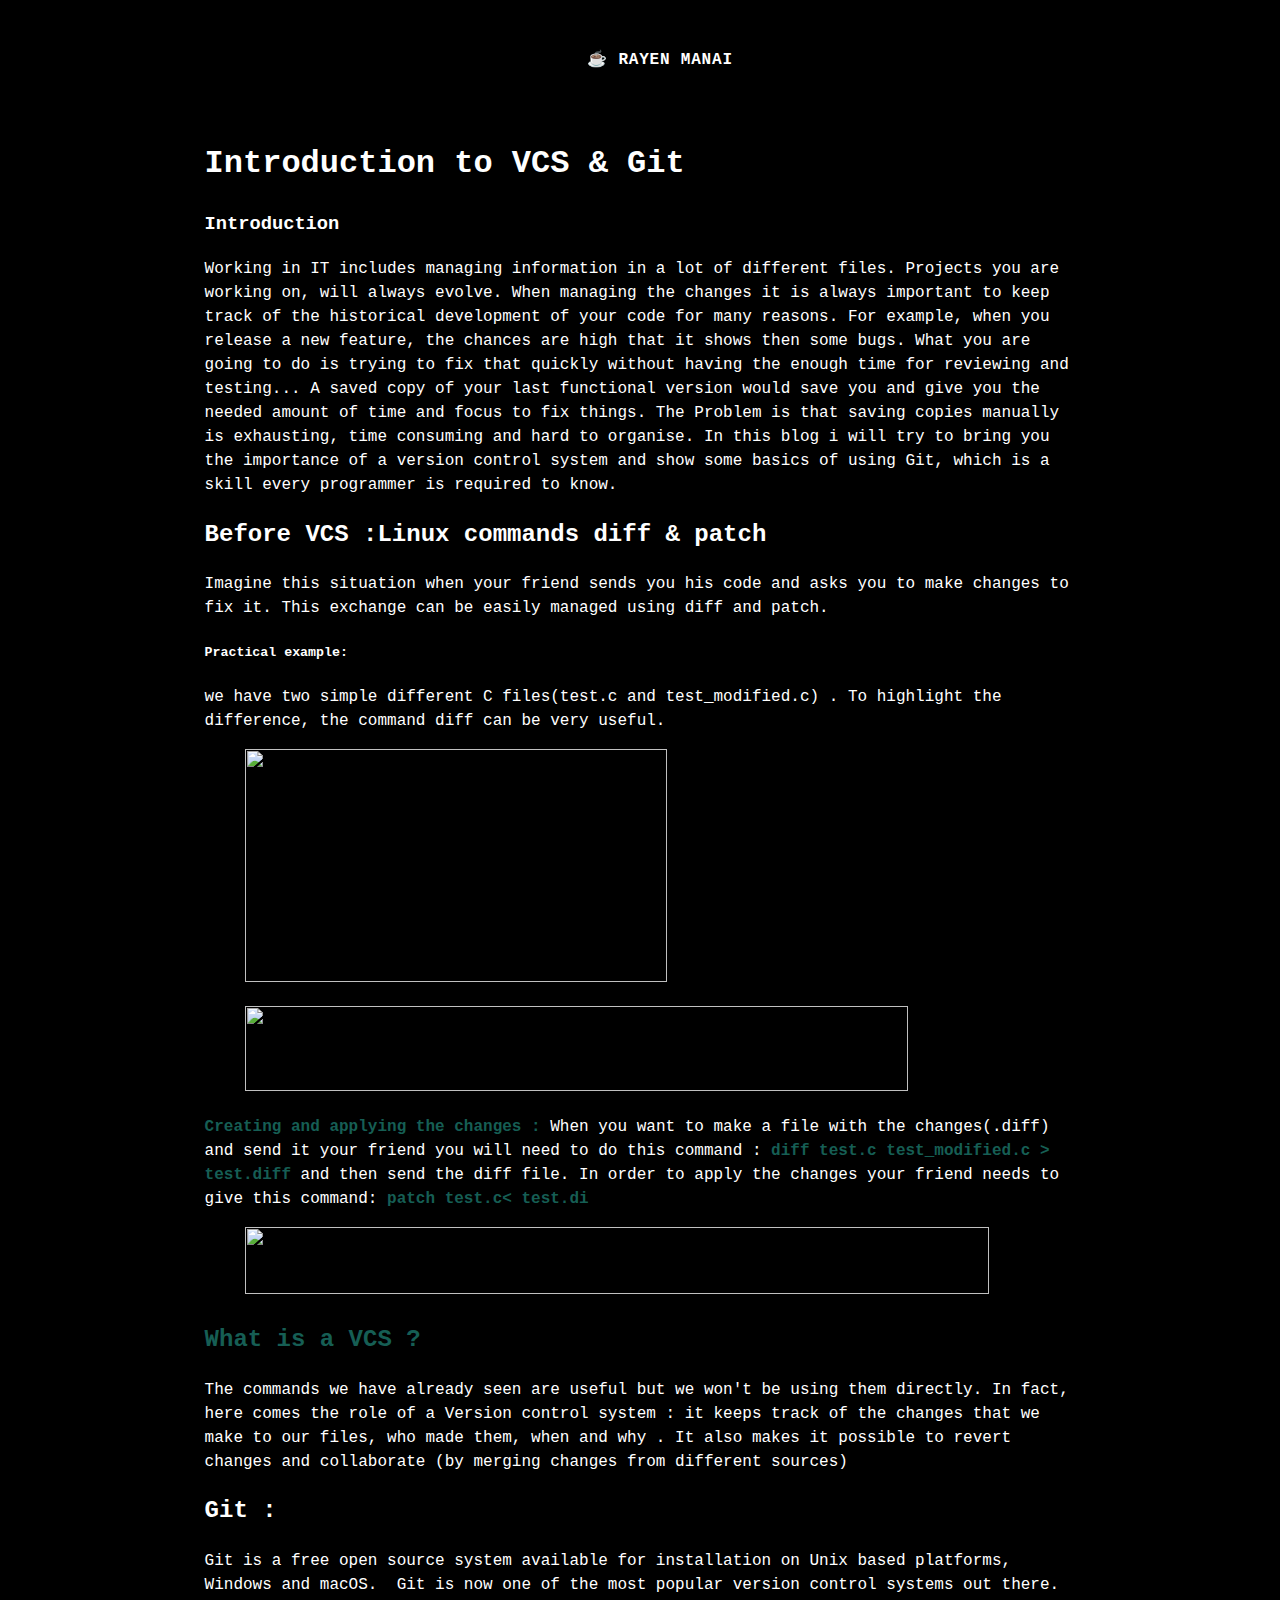
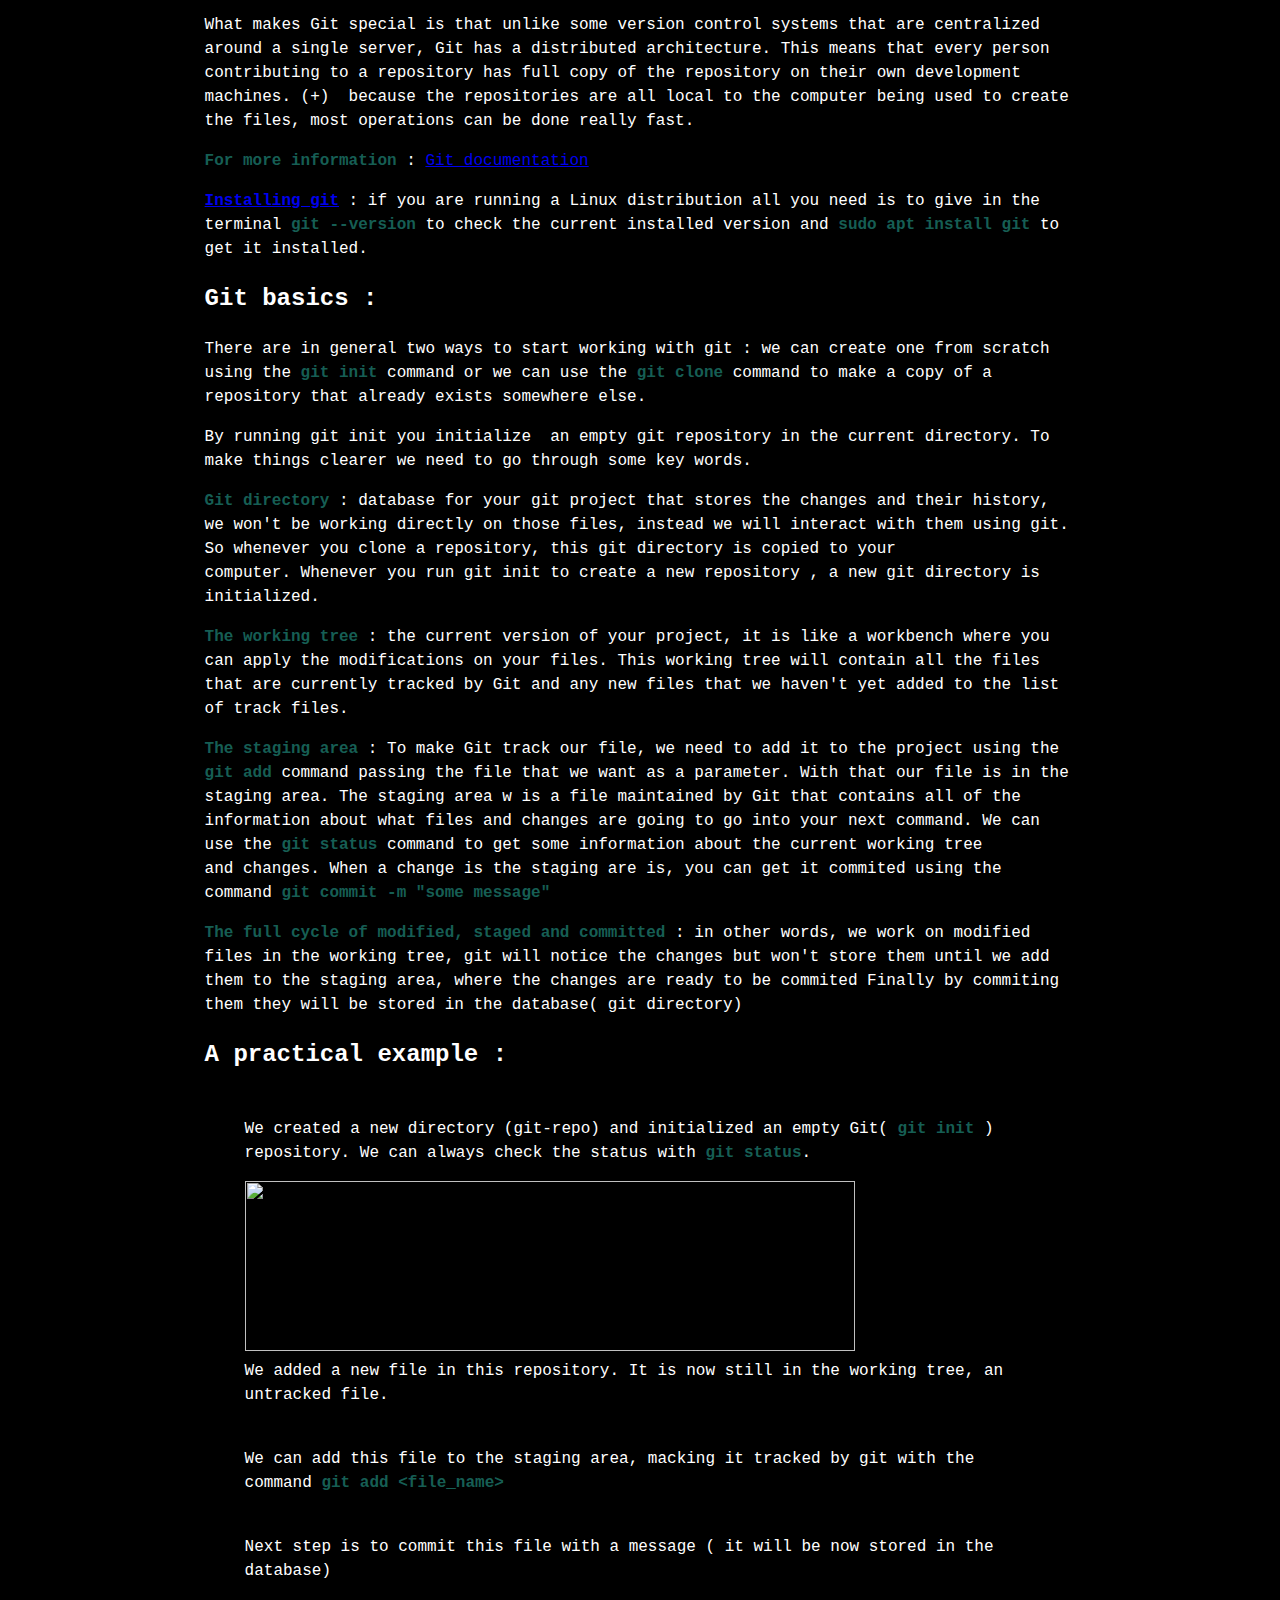
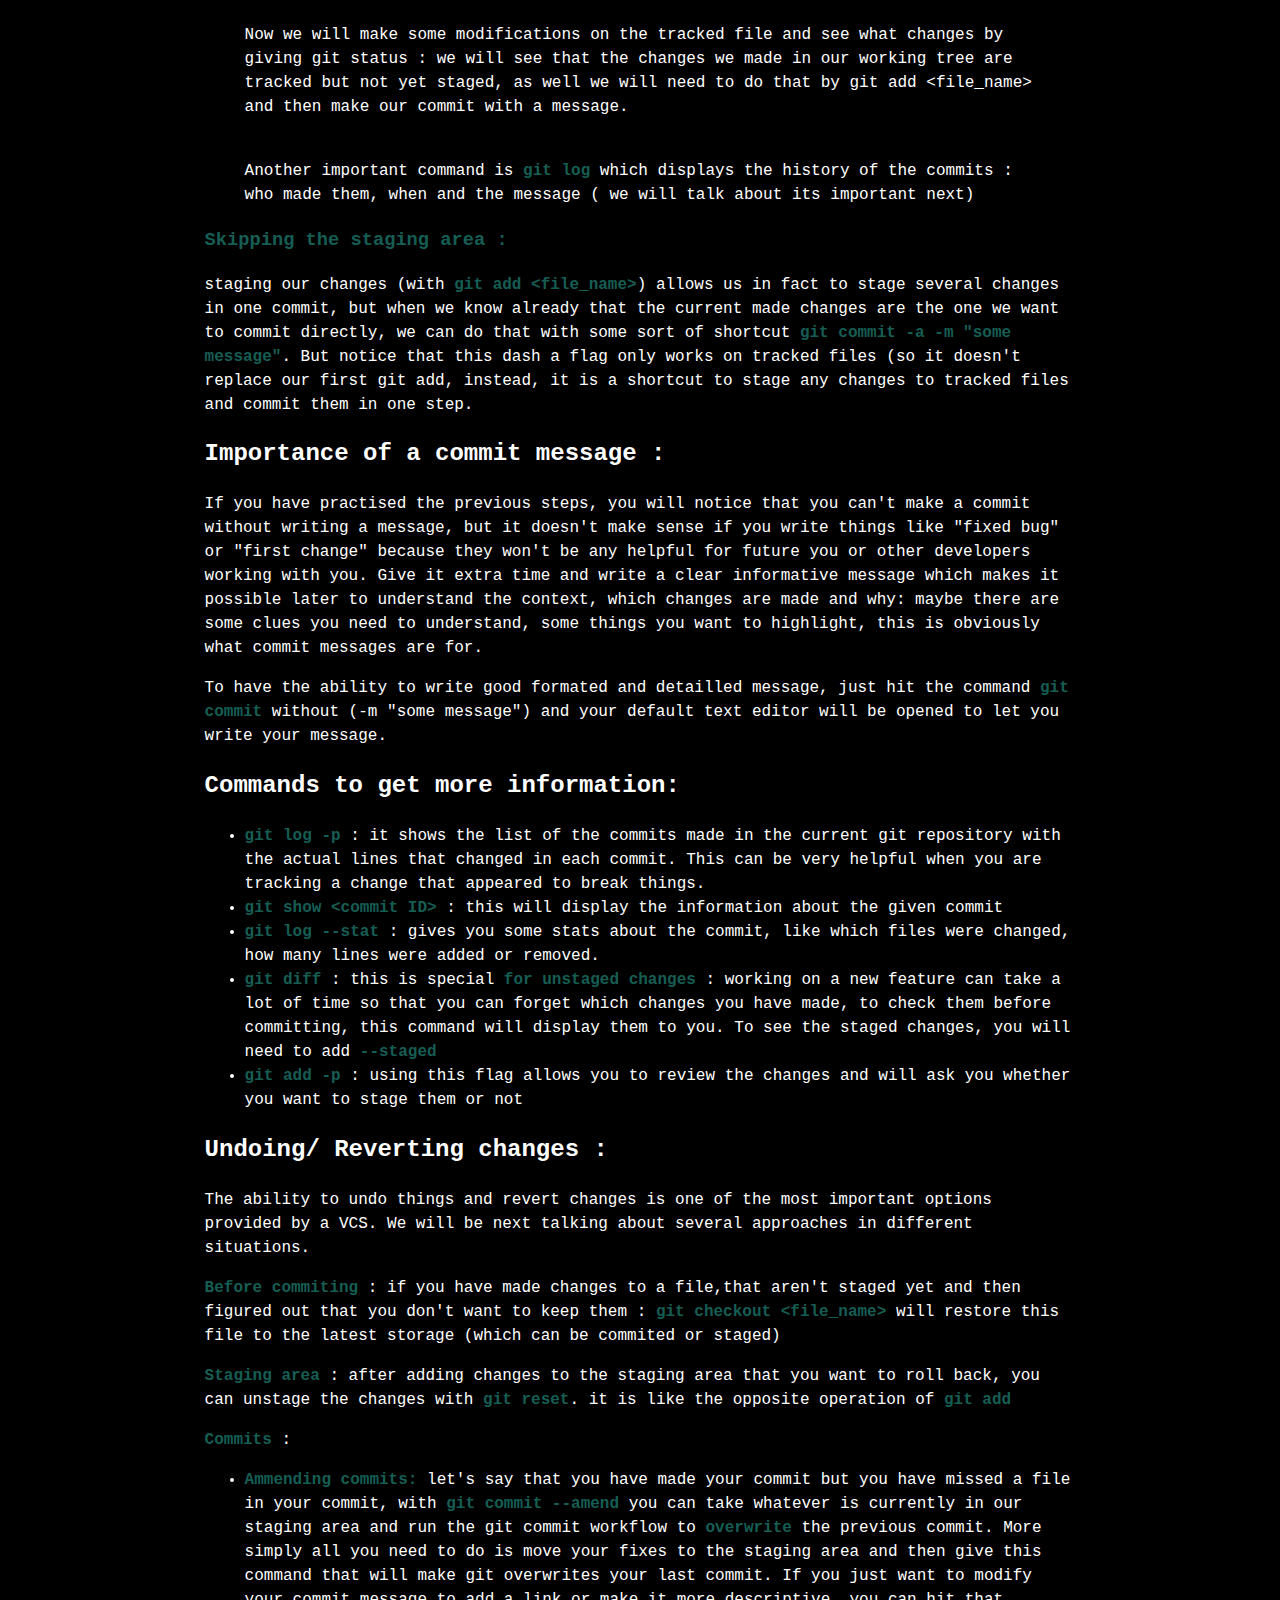
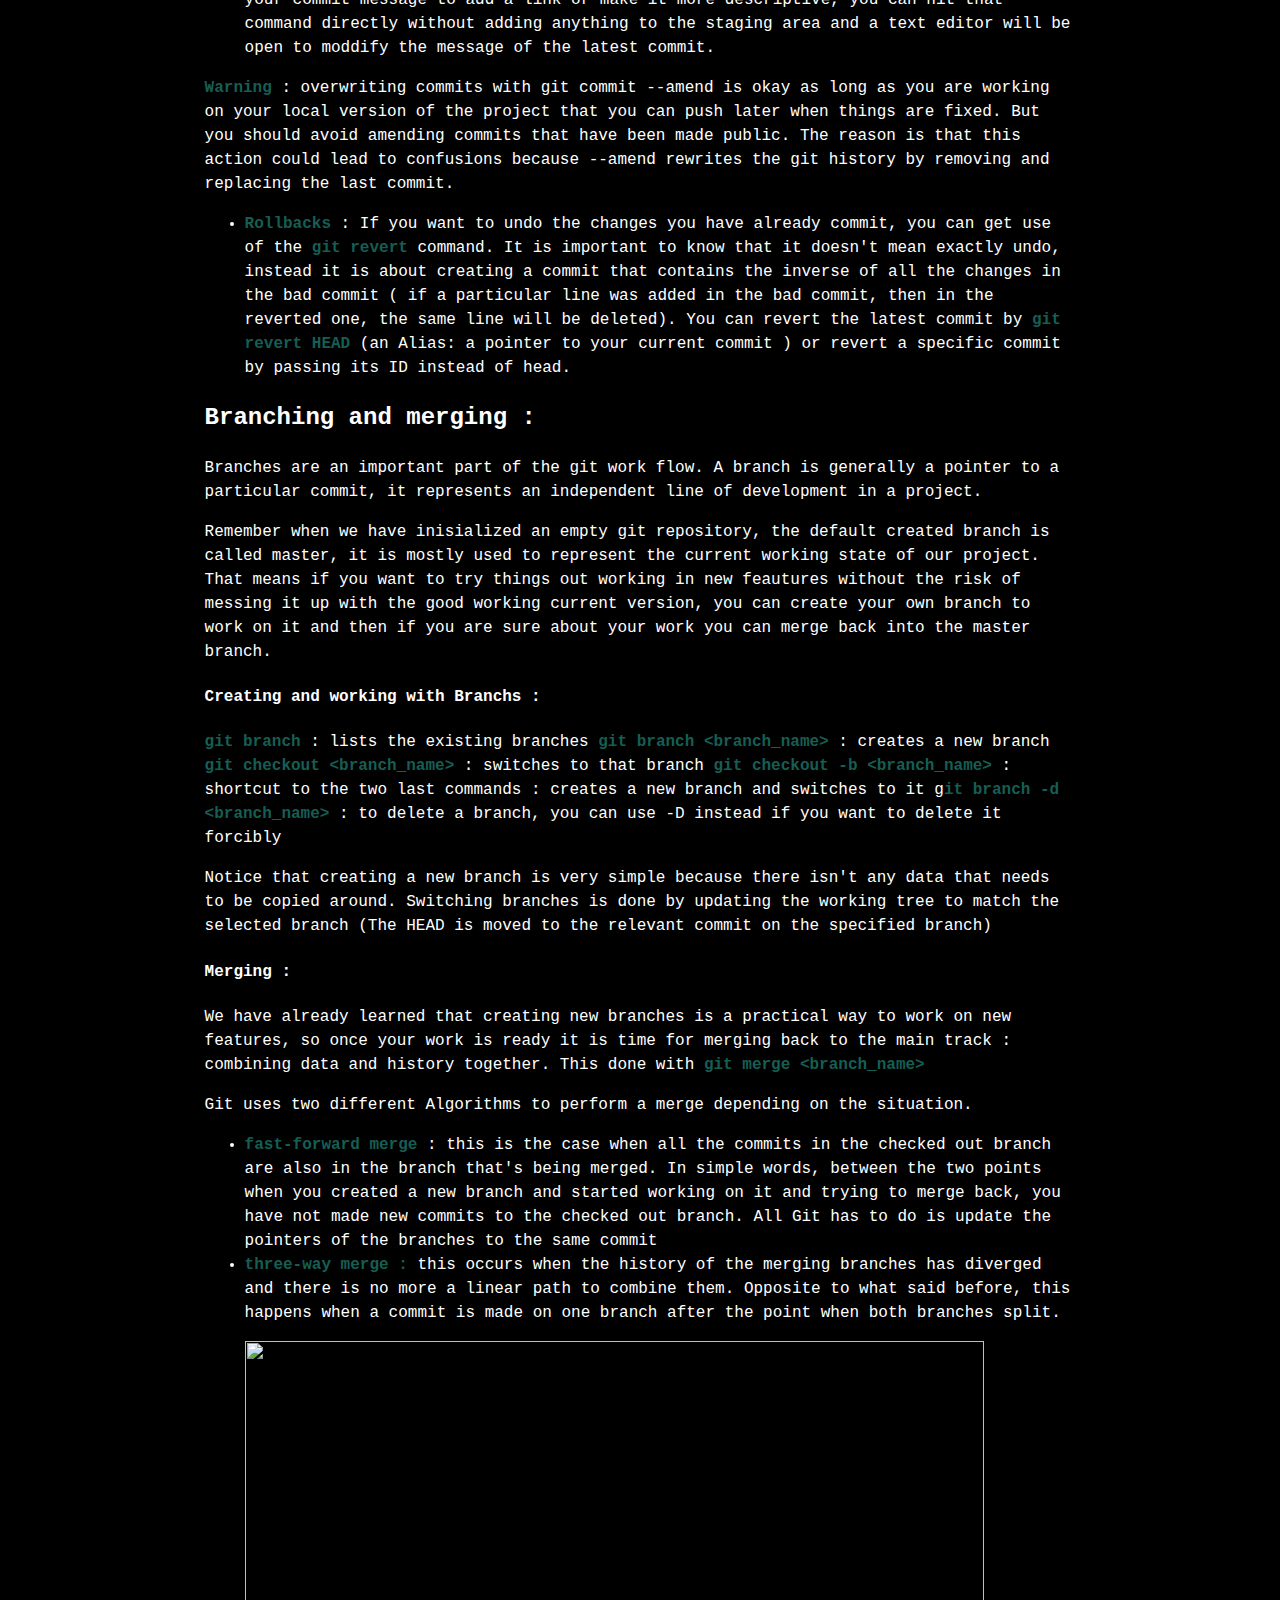
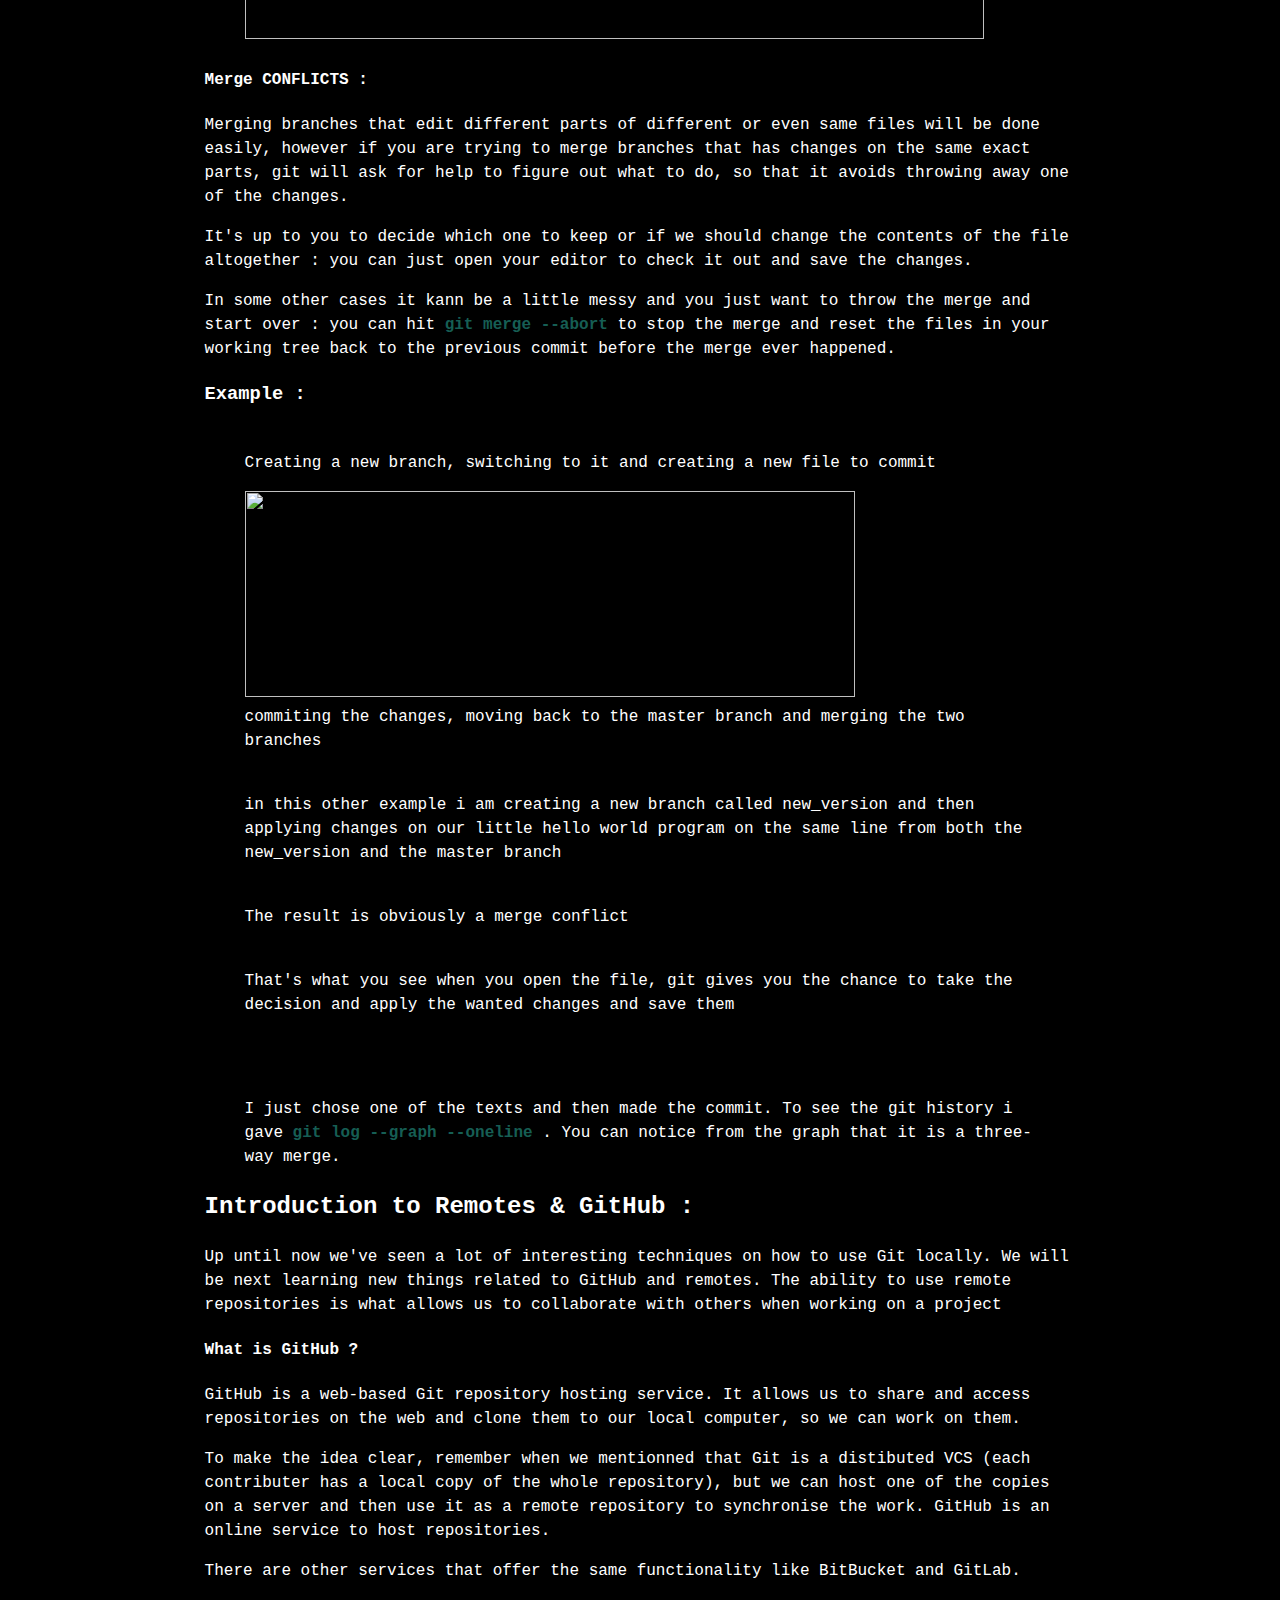
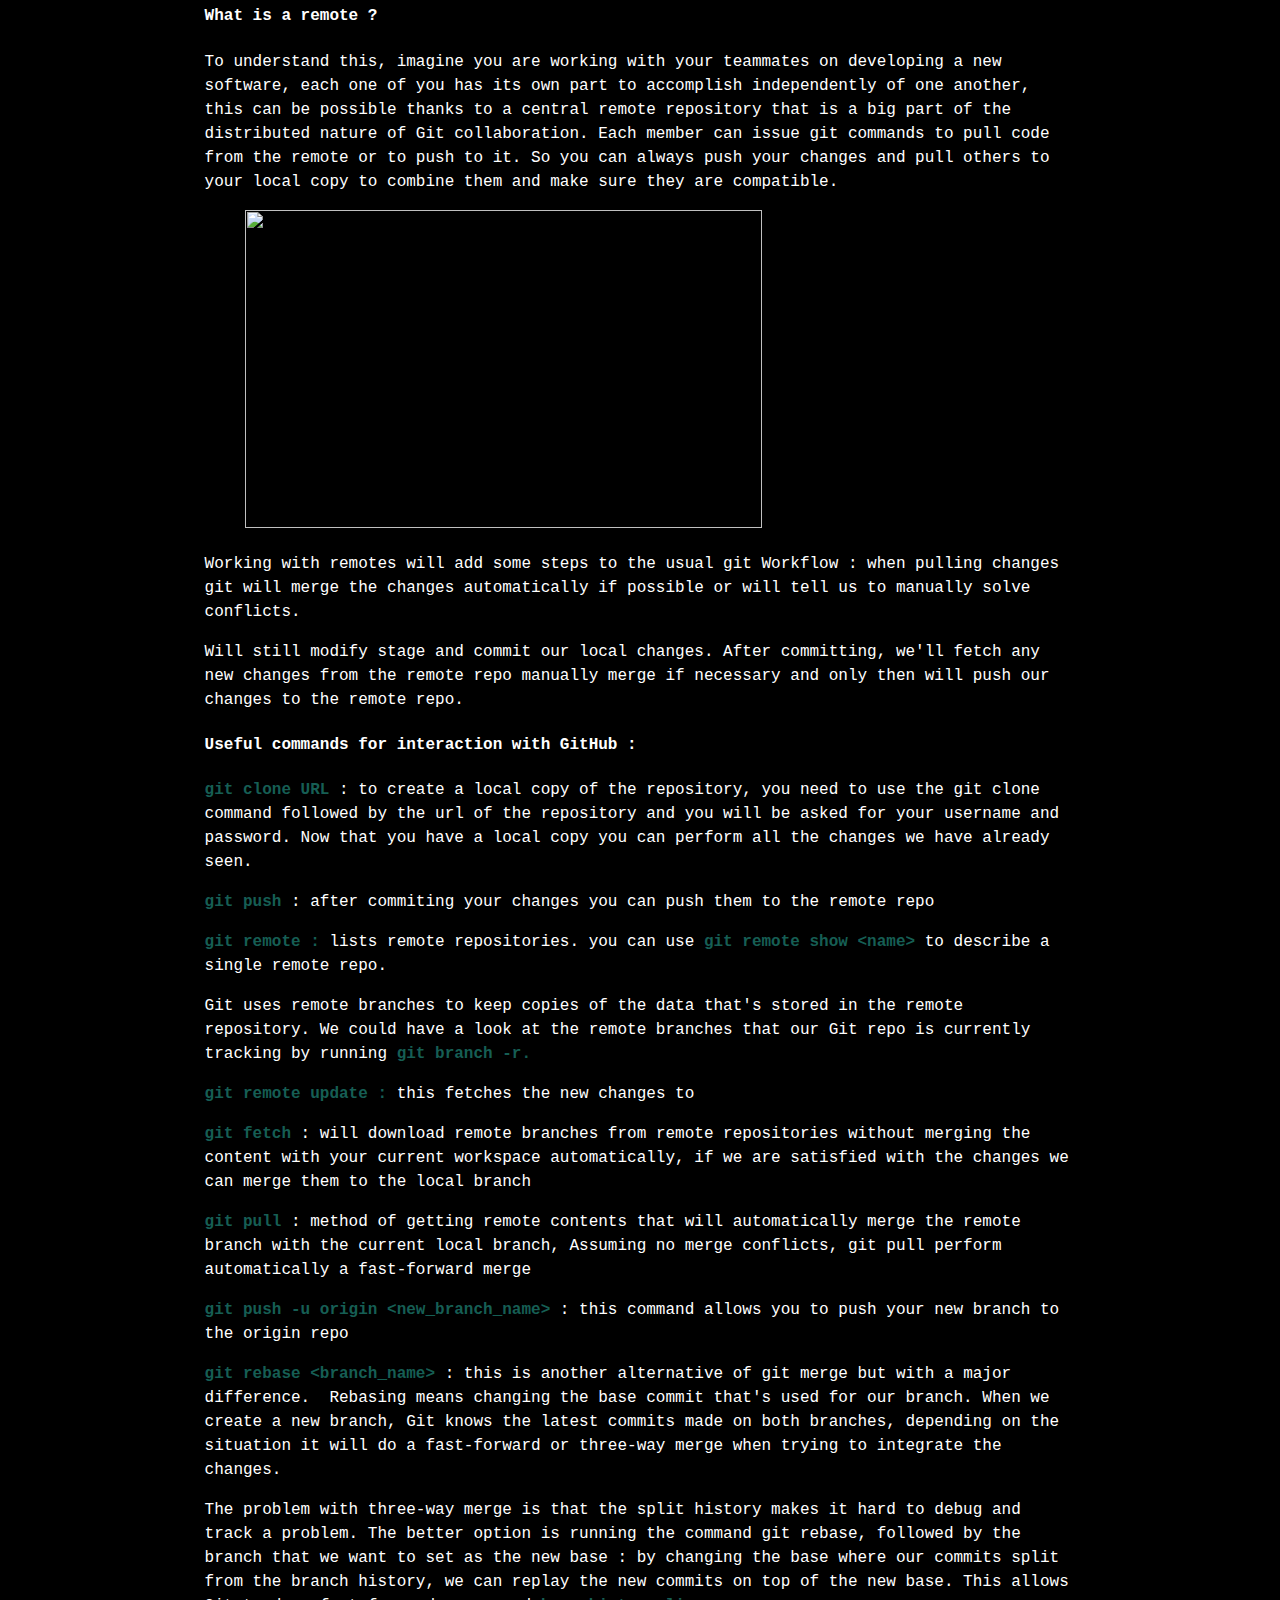
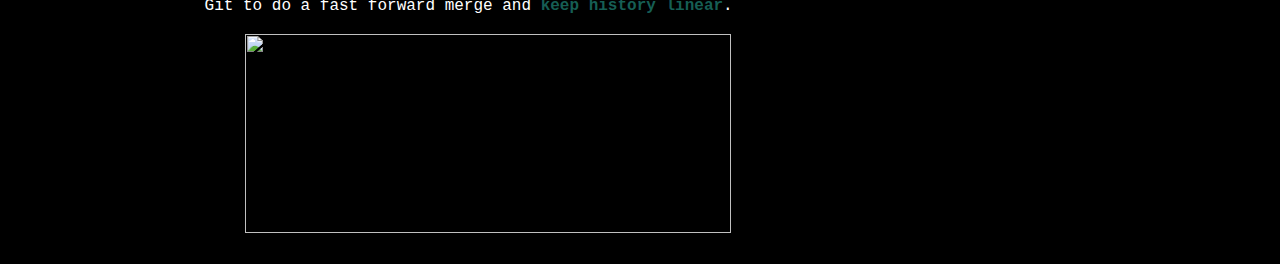
==== vcs.html @ 6deb7d9d "initial commit" ====
<!DOCTYPE html>
<html lang="en">
    <head>
        <meta charset="UTF-8">
        <meta name="viewport" content="width=device-width, initial scale=1.0">
        <link rel="stylesheet" href="workpage_style.css">
        <link rel="stylesheet" href="css/main.css">
        <title>Introduction to VCS and Git</title>
    </head>
    <body>
        <header class="top_bar">
            <div class="header__nav">
              <nav class="nav">
                <ul>
                    <li><a href="index.html" >☕ Rayen Manai</a></li>
                </ul>
              </nav>  
            </div>
          </header>
          <div class="vcs_body">
<h1>Introduction to VCS & Git</h1>
<h3>Introduction</h3>
<p class="has-text-align-left">Working in IT includes managing information in a lot of different files. Projects you are working on, will always evolve. When managing the changes it is always important to keep track of the historical development of your code for many reasons. For example, when you release a new feature, the chances are high that it shows then some bugs. What you are going to do is trying to fix that quickly without having the enough time for reviewing and testing... A saved copy of your last functional version would save you and give you the needed amount of time and focus to fix things. The Problem is that saving copies manually is exhausting, time consuming and hard to organise. In this blog i will try to bring you the importance of a version control system and show some basics of using Git, which is a skill every programmer is required to know.</p>
<h2>Before VCS :Linux commands diff &amp; patch</h2>
<p>Imagine this situation when your friend sends you his code and asks you to make changes to fix it. This exchange can be easily managed using diff and patch.</p>
<h5>Practical example:</h5>
<p>we have two simple different C files(test.c and test_modified.c) . To highlight the difference, the command diff can be very useful.</p>
<figure class="wp-block-image size-full is-resized"><img src="https://rayen-manai.000webhostapp.com/wp-content/uploads/2022/03/1-6.png" alt="" class="wp-image-106" width="422" height="233"/></figure>
<figure class="wp-block-image size-full is-resized"><img src="https://rayen-manai.000webhostapp.com/wp-content/uploads/2022/03/diff-6.png" alt="" class="wp-image-102" width="663" height="85"/></figure>
<p><strong>Creating and applying the changes :</strong> When you want to make a file with the changes(.diff) and send it your friend you will need to do this command : <strong>diff test.c test_modified.c &gt; test.diff </strong>  and then send the diff file. In order to apply the changes your friend needs to give this command: <strong>patch test.c&lt; test.di</strong></p>
<figure class="wp-block-image size-large is-resized"><img src="https://rayen-manai.000webhostapp.com/wp-content/uploads/2022/03/diff-patch.png" alt="" class="wp-image-104" width="744" height="67"/></figure>
<h2><strong>What is a VCS ?</strong></h2>
<p>The commands we have already seen are useful but we won't be using them directly. In fact, here comes the role of a Version control system : it keeps&nbsp;track of the changes that we make to our files, who made them, when and why . It also makes it possible to revert changes and collaborate (by merging changes from different sources)</p>
<h2>Git : </h2>
<p>Git is a free open source system available for&nbsp;installation on Unix based platforms, Windows and macOS. &nbsp;Git is now one of the most popular version control systems out there. </p>
<p>What makes Git special is that unlike some version control systems that are centralized around a single server,&nbsp;Git has a distributed architecture.&nbsp;This means that every person contributing to a repository has full copy of&nbsp;the repository on their own development machines.                                      (+) &nbsp;because the repositories are all local to the computer being used&nbsp;to create the files, most operations can be done really fast.</p>
<p><strong>For more information </strong>: <a href="https://git-scm.com/doc" data-type="URL" data-id="https://git-scm.com/doc" target="_blank" rel="noreferrer noopener">Git documentation</a></p>
<p><strong><a rel="noreferrer noopener" href="https://git-scm.com/book/en/v2/Getting-Started-Installing-Git" data-type="URL" data-id="https://git-scm.com/book/en/v2/Getting-Started-Installing-Git" target="_blank">Installing git</a></strong> : if you are running a Linux distribution all you need is to give in the terminal <strong>git --version</strong> to check the current installed version and <strong>sudo apt install git</strong> to get it installed. </p>
<h2>Git basics : </h2>
<p>There are in general two ways to start working with git : we can create one from scratch using&nbsp;the <strong>git init</strong> command or we can&nbsp;use the <strong>git clone </strong>command to make a copy of&nbsp;a repository that already exists somewhere else.</p>
<p>By running git init you initialize &nbsp;an empty git repository&nbsp;in the current directory. To make things clearer we need to go through some key words.</p>
<p><strong>Git directory</strong> : database for your git project that stores the changes and their history, we won't be working directly on those files, instead we will interact with them using git. So whenever you clone a repository,&nbsp;this git directory is copied to your computer.&nbsp;Whenever you run git init to&nbsp;create a new repository ,&nbsp;a new git directory is initialized.</p>
<p><strong>The working tree</strong> : the current version of your project, it is like a workbench where you can apply the modifications on your files. This working tree will contain&nbsp;all the files that are currently tracked by Git&nbsp;and any new files that we&nbsp;haven't yet added to the list of track files.</p>
<p><strong>The staging area</strong> : To make Git track our file,&nbsp;we need to add it to the project using the <strong>git add&nbsp;</strong>command passing the file that we want as a parameter.&nbsp;With that our file is in the staging area.&nbsp;The staging area w is a file maintained by&nbsp;Git that contains all of the information about&nbsp;what files and changes&nbsp;are going to go into your next command.&nbsp;We can use the <strong>git status </strong>command&nbsp;to get some information about&nbsp;the current working tree and&nbsp;changes. When a change is the staging are is, you can get it commited using the command <strong>git commit -m "some message"</strong></p>
<p><strong>The full cycle of modified,&nbsp;staged and committed</strong> : in other words, we work on modified files in the working tree, git will notice the changes but won't store them until we add them to the staging area, where the changes are ready to be commited Finally by commiting them they will be stored in the database( git directory)</p>
<h2>A practical example : </h2>
<figure class="wp-block-image size-full"><img src="https://rayen-manai.000webhostapp.com/wp-content/uploads/2022/03/1-2-1.png" alt="" class="wp-image-139"/><figcaption>We created a new directory (git-repo) and initialized an empty Git(<strong> git init</strong> )  repository. We can always check the status with <strong>git status</strong>.</figcaption></figure>
<figure class="wp-block-image size-full is-resized"><img src="https://rayen-manai.000webhostapp.com/wp-content/uploads/2022/03/2.png" alt="" class="wp-image-140" width="610" height="170"/><figcaption>We added a new file in this repository. It is now still in the working tree, an  untracked file.</figcaption></figure>
<figure class="wp-block-image size-full"><img src="https://rayen-manai.000webhostapp.com/wp-content/uploads/2022/03/Screenshot-from-2022-03-27-00-16-07.png" alt="" class="wp-image-144"/><figcaption>We can add this file to the staging area, macking it tracked by git with the command<strong> git add &lt;file_name&gt;</strong></figcaption></figure>
<figure class="wp-block-image size-full"><img src="https://rayen-manai.000webhostapp.com/wp-content/uploads/2022/03/3-2.png" alt="" class="wp-image-146"/><figcaption>Next step is to commit this file with a message ( it will be now stored in the database)</figcaption></figure>
<figure class="wp-block-image size-full"><img src="https://rayen-manai.000webhostapp.com/wp-content/uploads/2022/03/4-1.png" alt="" class="wp-image-147"/><figcaption>Now we will make some modifications on the tracked file and see what changes by giving git status : we will see that the changes we made in our working tree are tracked but not yet staged, as well we will need to do that by git add &lt;file_name&gt; and then make our commit with a message.</figcaption></figure>
<figure class="wp-block-image size-full"><img src="https://rayen-manai.000webhostapp.com/wp-content/uploads/2022/03/5.png" alt="" class="wp-image-148"/><figcaption>Another important command is <strong>git log</strong> which displays the history of the commits : who made them, when and the message ( we will talk about its important next)</figcaption></figure>
<h3><strong>Skipping the staging area :</strong> </h3>
<p>staging our changes (with <strong>git add &lt;file_name&gt;</strong>) allows us in fact to stage several changes in one commit, but when we know already that the current made changes are the one we want to commit directly, we can do that with some sort of shortcut <strong>git commit -a -m "some message"</strong>. But notice that this dash a flag only works on tracked files (so it doesn't replace our first git add, instead, it is a shortcut to stage&nbsp;any changes to tracked files and commit them in one step.</p>
<h2>Importance of a commit message :</h2>
<p>If you have practised the previous steps, you will notice that you can't make a commit without writing a message, but it doesn't make sense if you write things like "fixed bug" or "first change" because they won't be any helpful for future you or other developers working with you. Give it extra time and write a clear informative message which makes it possible later to understand the context, which changes are made and why: maybe there are some clues you need to understand, some things you want to highlight, this is obviously what commit messages are for.</p>
<p>To have the ability to write good formated and detailled message, just hit the command <strong>git commit</strong> without (-m "some message") and your default text editor will be opened to let you write your message.</p>
<h2>Commands to get more information:</h2>
<ul><li><strong>git log -p</strong>  : it shows the list of the commits made in the current git repository with the actual lines that changed in each commit. This can be very helpful when you are tracking a change that appeared to break things.</li><li><strong>git show &lt;commit ID&gt;</strong> : this will display the information about the given commit </li><li><strong>git log --stat </strong>: gives you some stats about the commit, like which files were changed, how many lines were added or removed.</li><li><strong>git diff </strong>: this is special <strong>for unstaged changes</strong> : working on a new feature can take a lot of time so that you can forget which changes you have made, to check them before committing, this command will display them to you. To see the staged changes, you will need to add     <strong>--staged</strong></li><li><strong>git add -p</strong> : using this flag allows you to review the changes and will ask you whether you want to stage them or not</li></ul>
<h2>Undoing/ Reverting changes : </h2>
<p>The ability to undo things and revert changes is one of the most important options provided by a VCS. We will be next talking about several approaches in different situations.</p>
<p><strong>Before commiting</strong> : if you have made changes to a file,that aren't staged yet and then figured out that you don't want to keep them : <strong>git checkout</strong> <strong>&lt;file_name&gt;</strong> will restore this file to the latest storage (which can be commited or staged)</p>
<p><strong>Staging area</strong> : after adding changes to the staging area that you want to roll back, you can unstage the changes with <strong>git reset</strong>. it is like the opposite operation of <strong>git add</strong></p>
<p><strong>Commits</strong> : </p>
<ul><li><strong>Ammending commits: </strong>let's say that you have made your commit but you have missed a file in your commit, with <strong>git commit --amend</strong> you can take whatever is&nbsp;currently in our staging area and&nbsp;run the git commit&nbsp;workflow to <strong>overwrite</strong> the previous commit. More simply all you need to do is move your fixes to the staging area and then give this command that will make git overwrites your last commit.                                                               If you just want to modify your commit message to add a link or make it more descriptive, you can hit that command directly without adding anything to the staging area and a text editor will be open to moddify the message of the latest commit.</li></ul>
<p><strong>Warning </strong>: overwriting commits with git commit --amend is okay as long as you are working on your local version of the project that you can push later when things are fixed. But you should avoid amending commits that have been made public. The reason is that this action could lead to confusions because --amend rewrites the git history by removing and replacing the last commit.</p>
<ul><li><strong>Rollbacks </strong>: If you want to undo the changes you have already commit, you can get use of the <strong>git revert</strong> command. It is important to know that it doesn't mean exactly undo, instead it is about creating a commit that contains the inverse of all the changes in the bad commit (&nbsp;if a particular line was added in the bad commit,&nbsp;then in the reverted one,&nbsp;the same line will be deleted).                                                                 You can revert the latest commit by <strong>git revert HEAD</strong> (an Alias: a pointer to your current commit ) or revert a specific commit by passing its ID instead of head.</li></ul>
<h2>Branching and merging :</h2>
<p>Branches are an important part of the git work flow.  A branch is generally a pointer to a particular commit, it represents an independent line of development in a project.</p>
<p>Remember when we have inisialized an empty git repository, the default created branch is called master, it is mostly used to represent the current working state of our project. That means if you want to try things out working in new feautures without the risk of messing it up with the good working current version, you can create your own branch to work on it and then if you are sure about your work you can merge back into the master branch.</p>
<h4>Creating and working with Branchs :</h4>
<p><strong>git branch </strong>: lists the existing branches                                                              <strong>git branch &lt;branch_name&gt;</strong> : creates a new branch                                      <strong>git checkout</strong> <strong>&lt;branch_name&gt;</strong> : switches to that branch                                  <strong>git checkout -b</strong> <strong>&lt;branch_name&gt;</strong> : shortcut to the two last commands : creates a new branch and switches to it                                                           g<strong>it branch -d &lt;branch_name&gt;</strong> : to delete a branch, you can use -D instead if you want to delete it forcibly</p>
<p>Notice that creating a new branch is very simple because there isn't any data&nbsp;that needs to be copied around. Switching branches is done by updating the working tree to match the selected branch (The HEAD is moved to the relevant commit on the specified branch)</p>
<h4>Merging :</h4>
<p>We have already learned that creating new branches is a practical way to work on new features, so once your work is ready it is time for merging back to the main track : combining data and history together. This done with <strong>git merge &lt;branch_name&gt;</strong></p>
<p> Git uses two different Algorithms to perform a merge depending on the situation. </p>
<ul><li><strong>fast-forward merge</strong> : this is the case when all the commits&nbsp;in the checked out branch are also in the branch that's being merged. In simple words, between the two points when you created a new branch and started working on it and trying to merge back, you have not made new commits to the checked out branch. All Git has to do is update the pointers of the branches to&nbsp;the same commit</li><li><strong>three-way merge : </strong>this occurs when the history of the merging branches has diverged and there is no more a linear path to combine them. Opposite to what said before, this happens when a commit is made on one branch&nbsp;after the point when both branches split. </li></ul>
<figure class="wp-block-image size-large is-resized"><img src="https://rayen-manai.000webhostapp.com/wp-content/uploads/2022/03/SmartSelect_20220329-175607_Samsung-Notes-1024x412.jpg" alt="" class="wp-image-166" width="739" height="298"/></figure>
<h4>Merge CONFLICTS : </h4>
<p>Merging branches that edit different parts of different or even same files will be done easily, however if you are trying to merge branches that has changes on the same exact parts, git will ask for help to figure out what to do, so that it avoids throwing away one of the changes.</p>
<p>It's up to you to decide which one to keep&nbsp;or if we should change&nbsp;the contents of the file altogether : you can just open your editor to check it out and save the changes.</p>
<p>In some other cases it kann be a little messy and you just want to throw the merge and start over : you can hit <strong>git merge --abort</strong> to stop the merge and reset the files in&nbsp;your working tree back to&nbsp;the previous commit before the merge ever happened.&nbsp; </p>
<h3>Example :</h3>
<figure class="wp-block-image size-large"><img src="https://rayen-manai.000webhostapp.com/wp-content/uploads/2022/03/Screenshot-from-2022-03-30-14-56-53.png" alt="" class="wp-image-178"/><figcaption>Creating a new branch, switching to it and creating a new file to commit  </figcaption></figure>
<figure class="wp-block-image size-full is-resized"><img src="https://rayen-manai.000webhostapp.com/wp-content/uploads/2022/03/Screenshot-from-2022-03-30-14-57-16.png" alt="" class="wp-image-180" width="610" height="206"/><figcaption>commiting the changes, moving back to the master branch and merging the two branches</figcaption></figure>
<figure class="wp-block-image size-full"><img src="https://rayen-manai.000webhostapp.com/wp-content/uploads/2022/03/Screenshot-from-2022-03-30-16-41-38.png" alt="" class="wp-image-183"/><figcaption>in this other example i am creating a new branch called new_version and then applying changes on our little hello world program on the same line from both the new_version and the master branch</figcaption></figure>
<figure class="wp-block-image size-full"><img src="https://rayen-manai.000webhostapp.com/wp-content/uploads/2022/03/Screenshot-from-2022-03-30-16-42-07.png" alt="" class="wp-image-185"/><figcaption>The result is obviously a merge conflict </figcaption></figure>
<figure class="wp-block-image size-large"><img src="https://rayen-manai.000webhostapp.com/wp-content/uploads/2022/03/Screenshot-from-2022-03-30-16-42-25.png" alt="" class="wp-image-186"/><figcaption> That's what you see when you open the file, git gives you the chance to take the decision and apply the wanted changes and save them</figcaption></figure>
<figure class="wp-block-image size-full"><img src="https://rayen-manai.000webhostapp.com/wp-content/uploads/2022/03/Screenshot-from-2022-03-30-16-43-01.png" alt="" class="wp-image-187"/></figure>
<figure class="wp-block-image size-full"><img src="https://rayen-manai.000webhostapp.com/wp-content/uploads/2022/03/Screenshot-from-2022-03-30-16-44-00.png" alt="" class="wp-image-188"/><figcaption>I just chose one of the texts and then made the commit. To see the git history i gave <strong>git log --graph --oneline</strong> . You can notice from the graph that it is a three-way merge.</figcaption></figure>
<h2>Introduction to Remotes &amp; GitHub :</h2>
<p>Up until now we've seen a lot of interesting techniques on how to use Git locally. We will be next learning new things related to GitHub and remotes. The ability to use remote repositories is what allows us to collaborate with others when working on a project</p>
<h4>What is GitHub ?</h4>
<p>GitHub is a web-based Git repository hosting service. It allows us to share and access repositories on the web and clone them to our local computer, so we can work on them.</p>
<p>To make the idea clear, remember when we mentionned that Git is a distibuted VCS (each contributer has a local copy of the whole repository), but we can host one of the copies on a server and then use it as a remote repository to synchronise the work. GitHub is an online service to host repositories.</p>
<p>There are other services that offer the same functionality like BitBucket and GitLab.</p>
<h4>What is a remote ?</h4>
<p>To understand this, imagine you are working with your teammates on developing a new software, each one of you has its own part to accomplish independently of one another, this can be possible thanks to a central remote repository that is a big part of the distributed nature of Git collaboration. Each member can issue git commands to pull code from the remote or to push to it. So you can always push your changes and pull others to your local copy to combine them and make sure they are compatible.</p>
<figure class="wp-block-image size-large is-resized"><img src="https://rayen-manai.000webhostapp.com/wp-content/uploads/2022/03/SmartSelect_20220331-134851_Samsung-Notes-1024x630.jpg" alt="" class="wp-image-193" width="517" height="318"/></figure>
<p>Working with remotes will add some steps to the usual git Workflow : when pulling changes git will merge the changes automatically if possible or will tell us to manually solve conflicts.</p>
<p>Will still modify stage and commit our local changes. After committing, we'll fetch any new changes from the remote repo manually merge if necessary and only then will push our changes to the remote repo. </p>
<h4>Useful commands for interaction with GitHub :</h4>
<p><strong>git clone URL</strong> : to create a local copy of the repository, you need to use the git clone command followed by the url of the repository and you will be asked for your username and password. Now that you have a local copy you can perform all the changes we have already seen.</p>
<p><strong>git push</strong> : after commiting your changes you can push them  to the remote repo</p>
<p><strong>git remote :</strong> lists remote repositories. you can use <strong>git remote show &lt;name&gt; </strong>to describe a single remote repo.</p>
<p>Git uses remote branches to keep copies of the data that's stored in the remote repository. We could have a look at the remote branches that our Git repo is currently tracking by running <strong>git branch -r.</strong></p>
<p><strong>git remote update :</strong> this fetches the new changes to </p>
<p><strong>git fetch</strong> : will download remote branches from remote repositories without merging the content with your current workspace automatically, if we are satisfied with the changes we can merge them to the local branch </p>
<p><strong>git pull</strong> : method of getting remote contents that will automatically merge the remote branch with the current local branch, Assuming no merge conflicts, git pull perform automatically a fast-forward merge</p>
<p><strong>git push -u origin &lt;new_branch_name&gt;</strong> : this command allows you to push your new branch to the origin repo </p>
<p><strong>git rebase &lt;branch_name&gt; </strong>: this is another alternative of git merge but with a major difference. &nbsp;Rebasing means changing the base commit that's used for our branch.&nbsp;When we create a new branch, Git knows the latest commits made on both branches, depending on the situation it will do a fast-forward or three-way merge when trying to integrate the changes.</p>
<p>The problem with three-way merge is that the split history makes it hard to debug and track a problem. The better option is running the command git rebase,&nbsp;followed by the branch that we want to set as the new base : by changing the base where our commits split from the branch history,&nbsp;we can replay the new commits on top of the new base.&nbsp;This allows Git to do a fast forward merge and <strong>keep history linear</strong>.</p>
<figure class="wp-block-image size-large is-resized"><img src="https://rayen-manai.000webhostapp.com/wp-content/uploads/2022/04/SmartSelect_20220401-133349_Samsung-Notes-1024x420.jpg" alt="" class="wp-image-202" width="486" height="199"/></figure>
</div>
    </body>

</html>
---- workpage_style.css ----
*,
*::before,
*::after{
    box-sizing:border-box;
}
html{
    background-color: black;
    color: #FFFFFF;
    font-family:"Source Code Pro", monospace ;
    line-height: 1.5;
    font-size: medium;
    scroll-behavior:smooth;
}

.vcs_body{
    margin-top: 3cm;
    margin: auto;
      width:70%;
      padding: 7px;
  }
  .top_bar {
    padding-left: 3px;
    padding-right: 16px;
    display:block;
    text-decoration: none;
    text-align: center;
    text-transform: uppercase;
    font-weight: bold;
    letter-spacing: 0.05rem;
    padding:0.5rem 0;
    color: rgb(255, 255, 255);
  }
  .nav {
    display: block;
    padding: 16px 8px;
  }
  .nav li {
    display: inline;
    padding: 0.5cm;
   
  }
 nav li a:hover{
    color: rgba(255, 255, 255, 0.329);
  }
 nav li a{
    color: white;
    text-decoration: none;
  }

  strong{
     color:rgb(22, 94, 84);
      }
@media(max-width:700px){
  img{
 max-width: 450px;  
 max-height: 450px;
 }
}
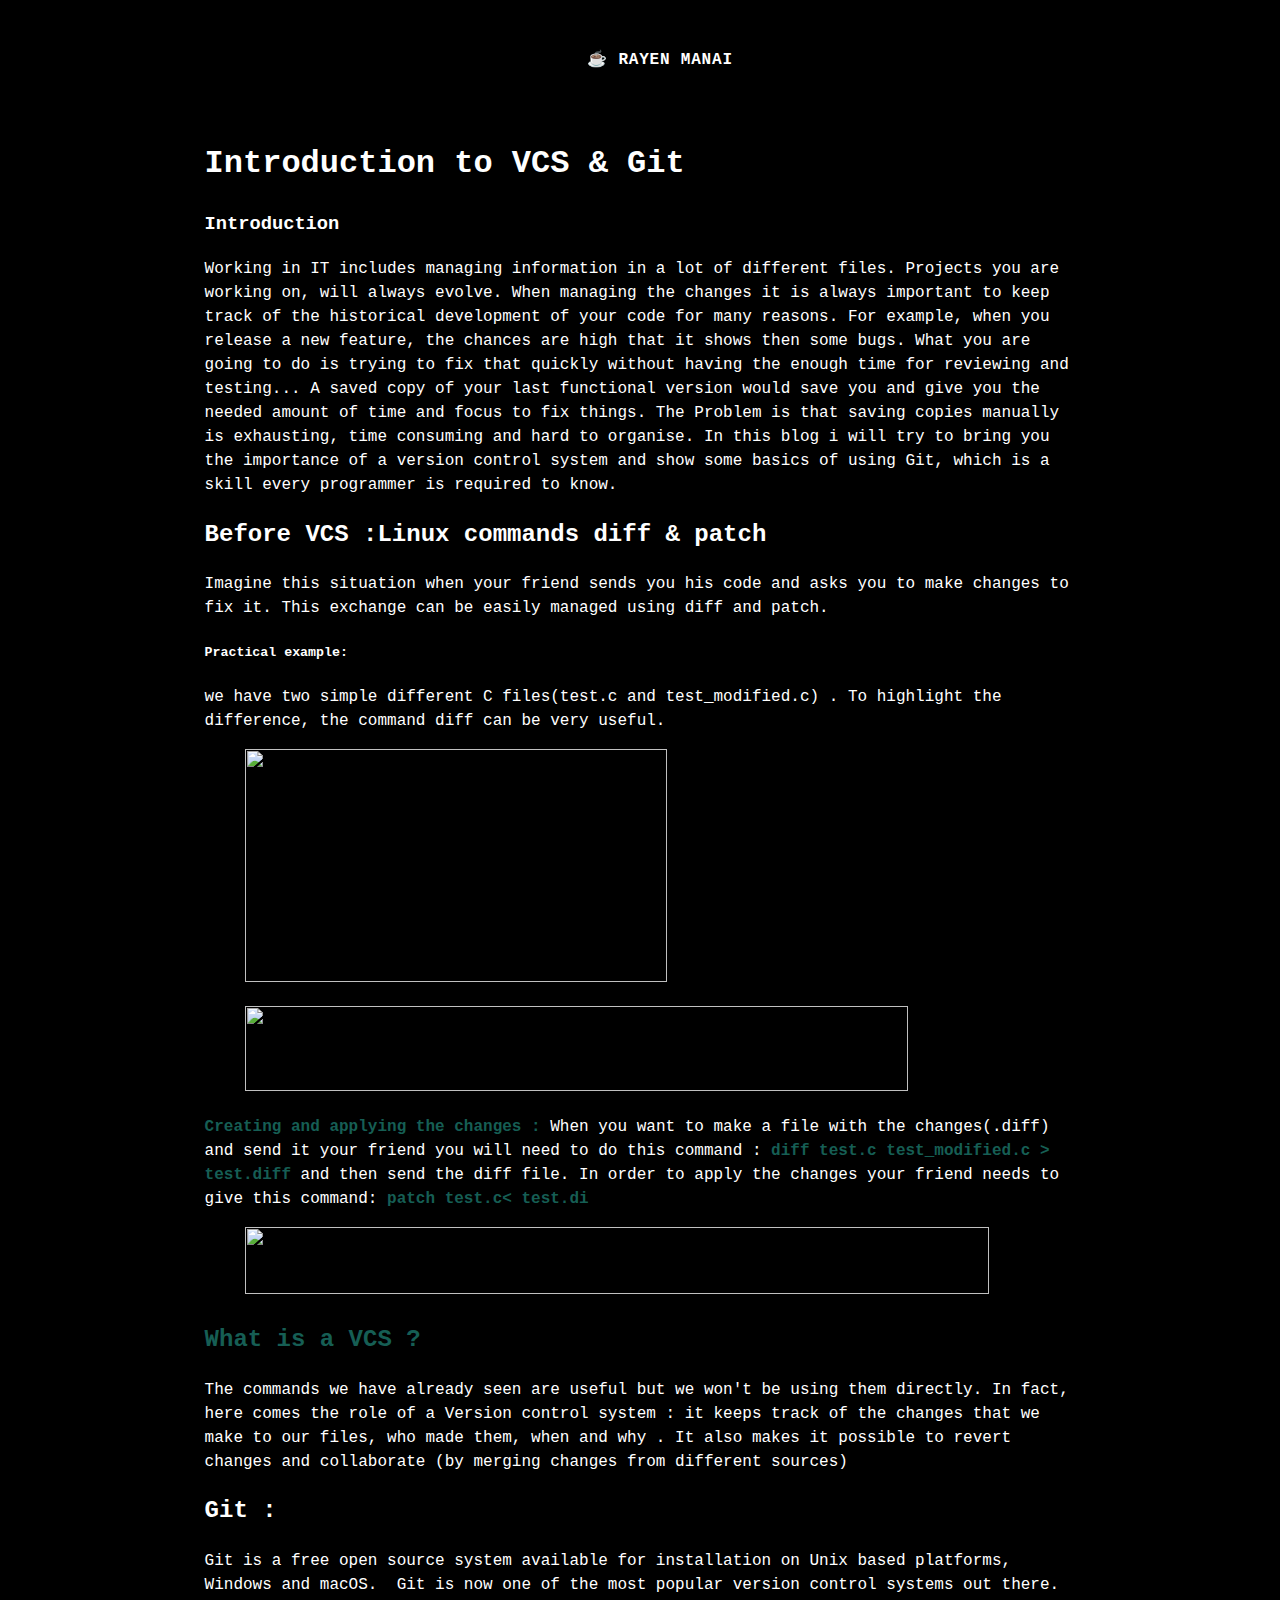
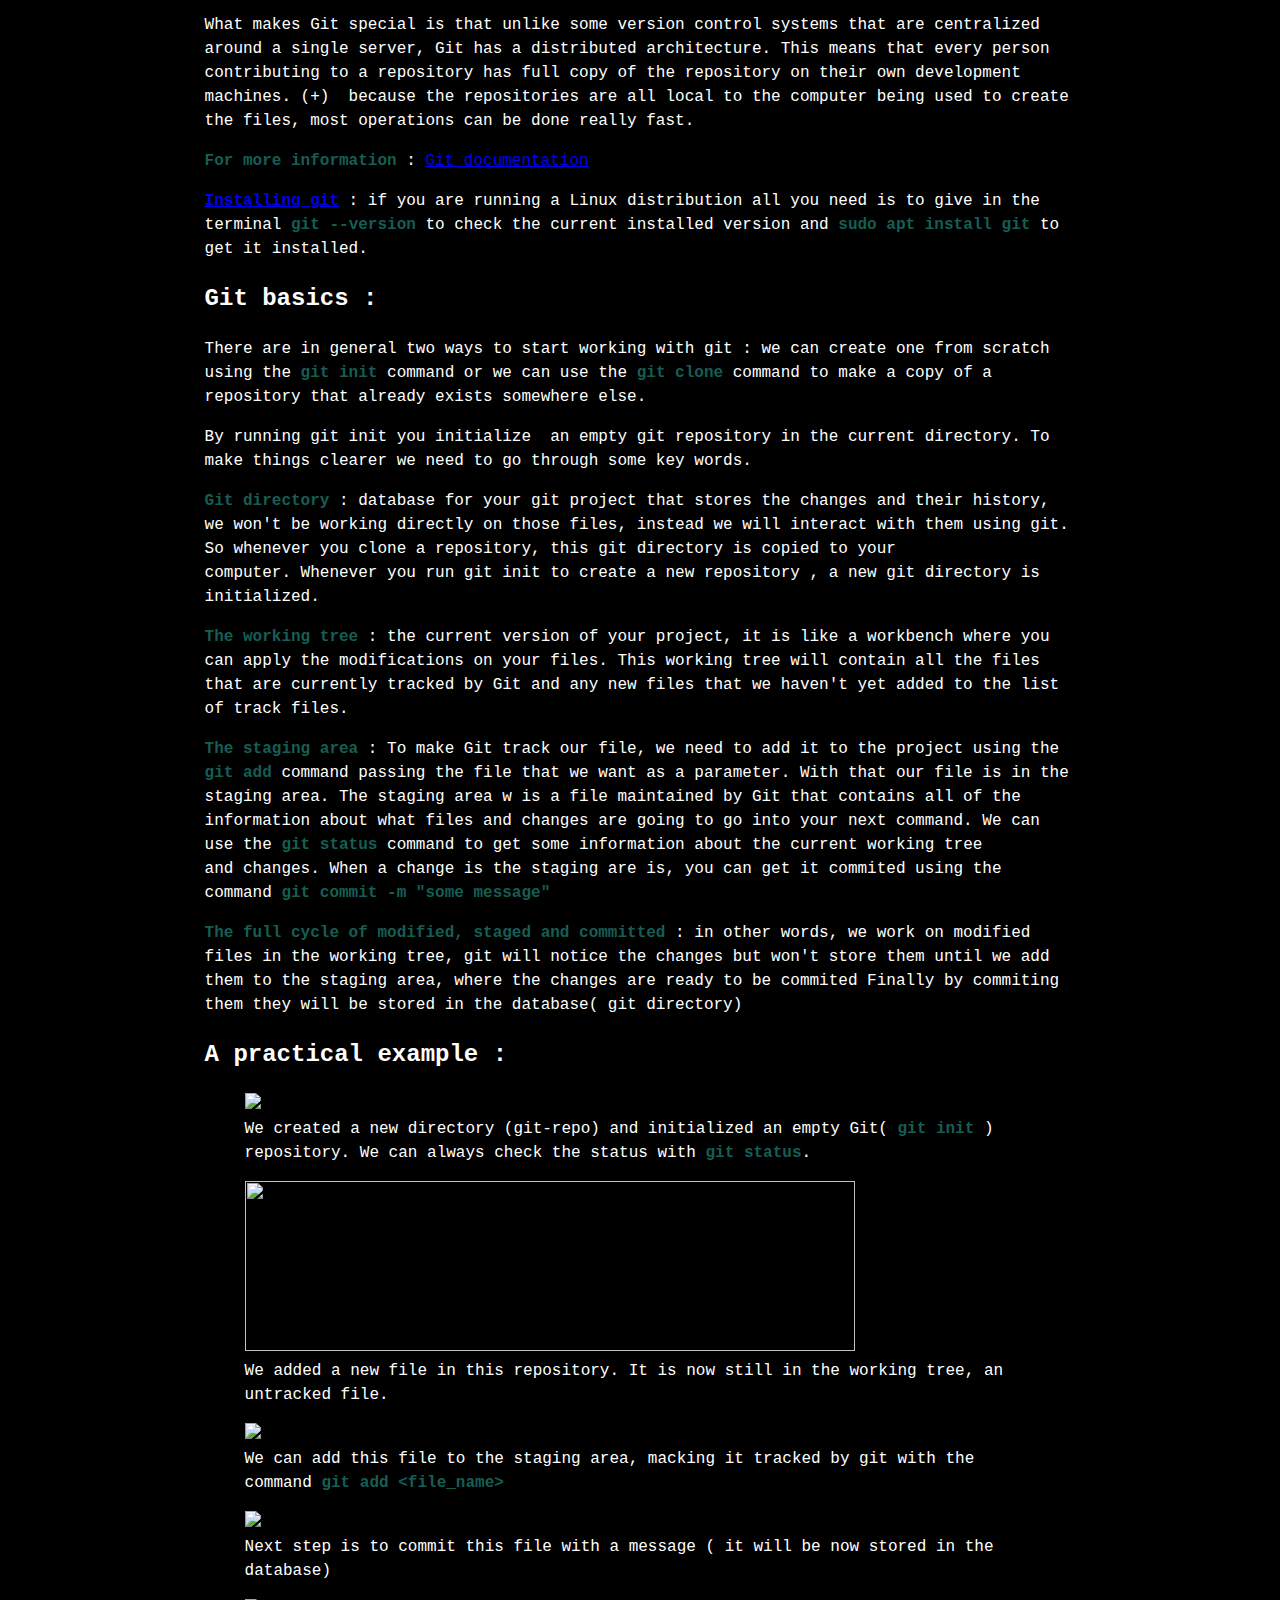
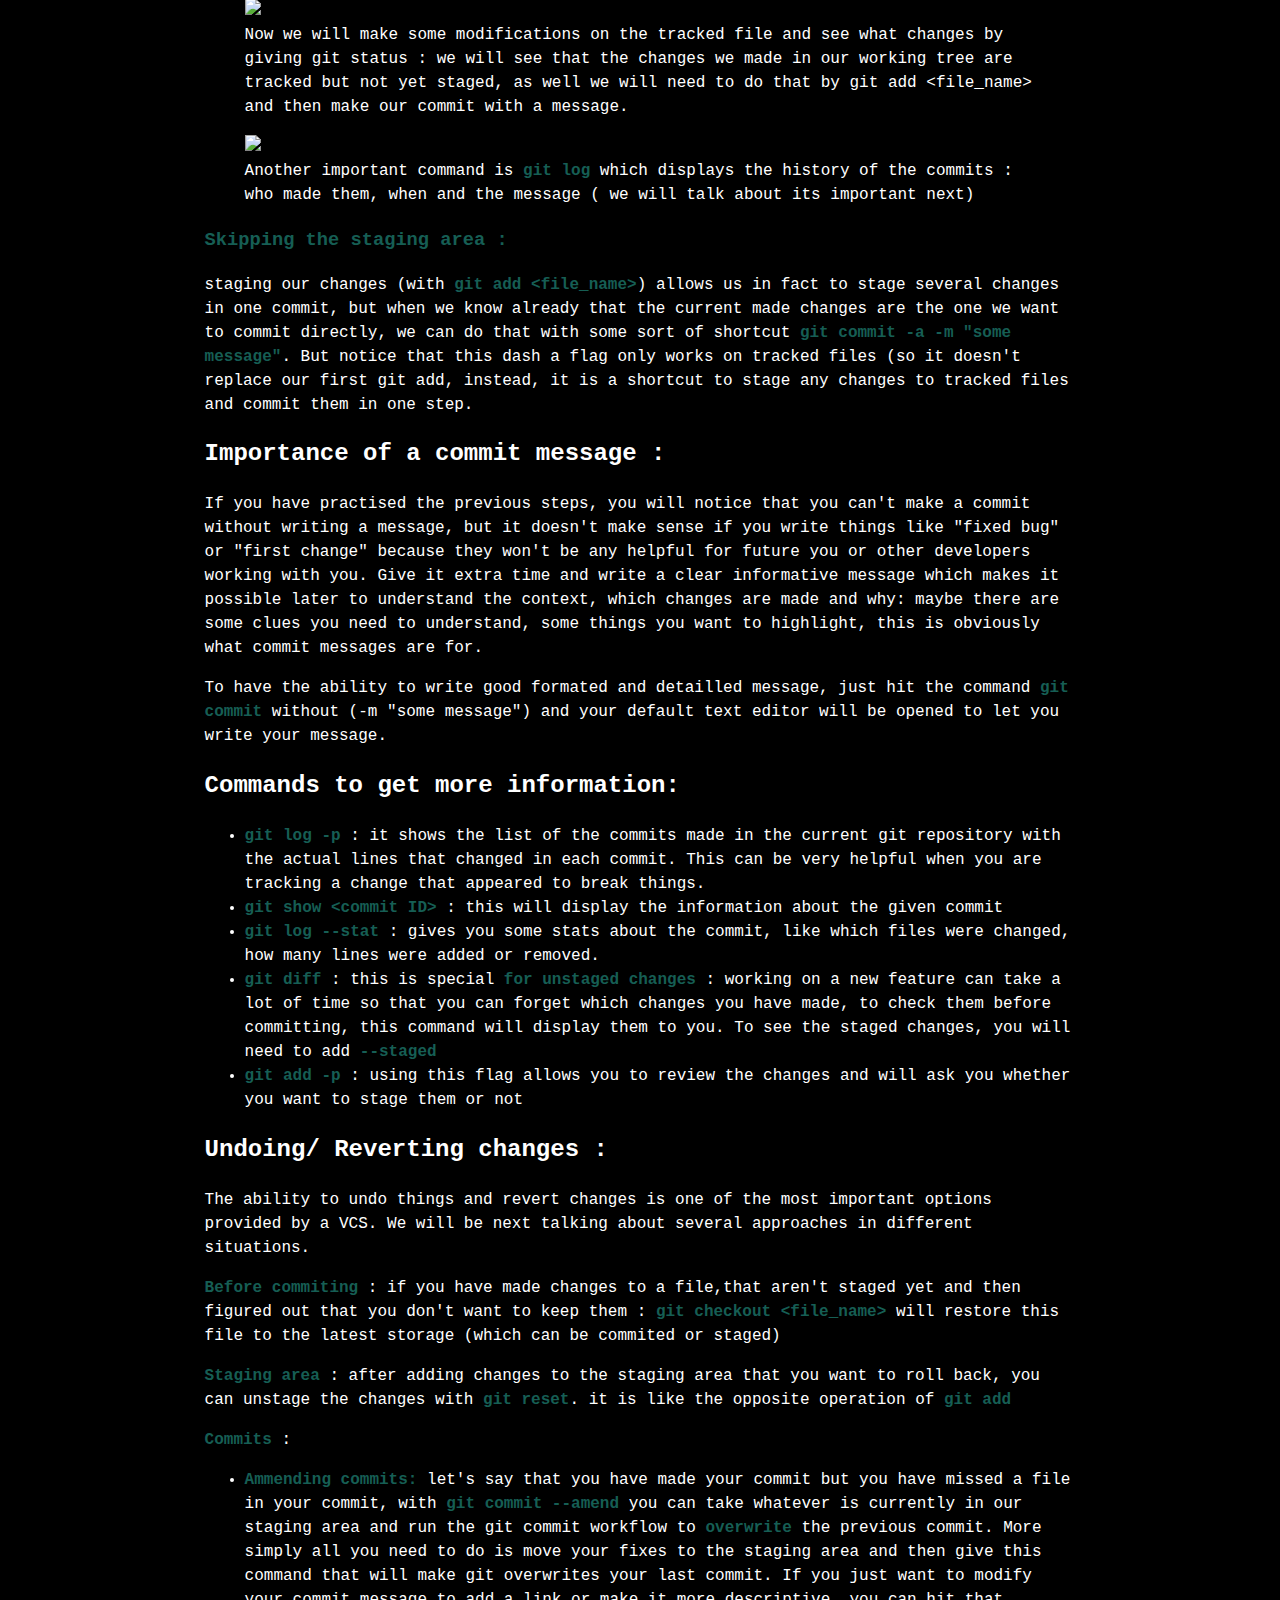
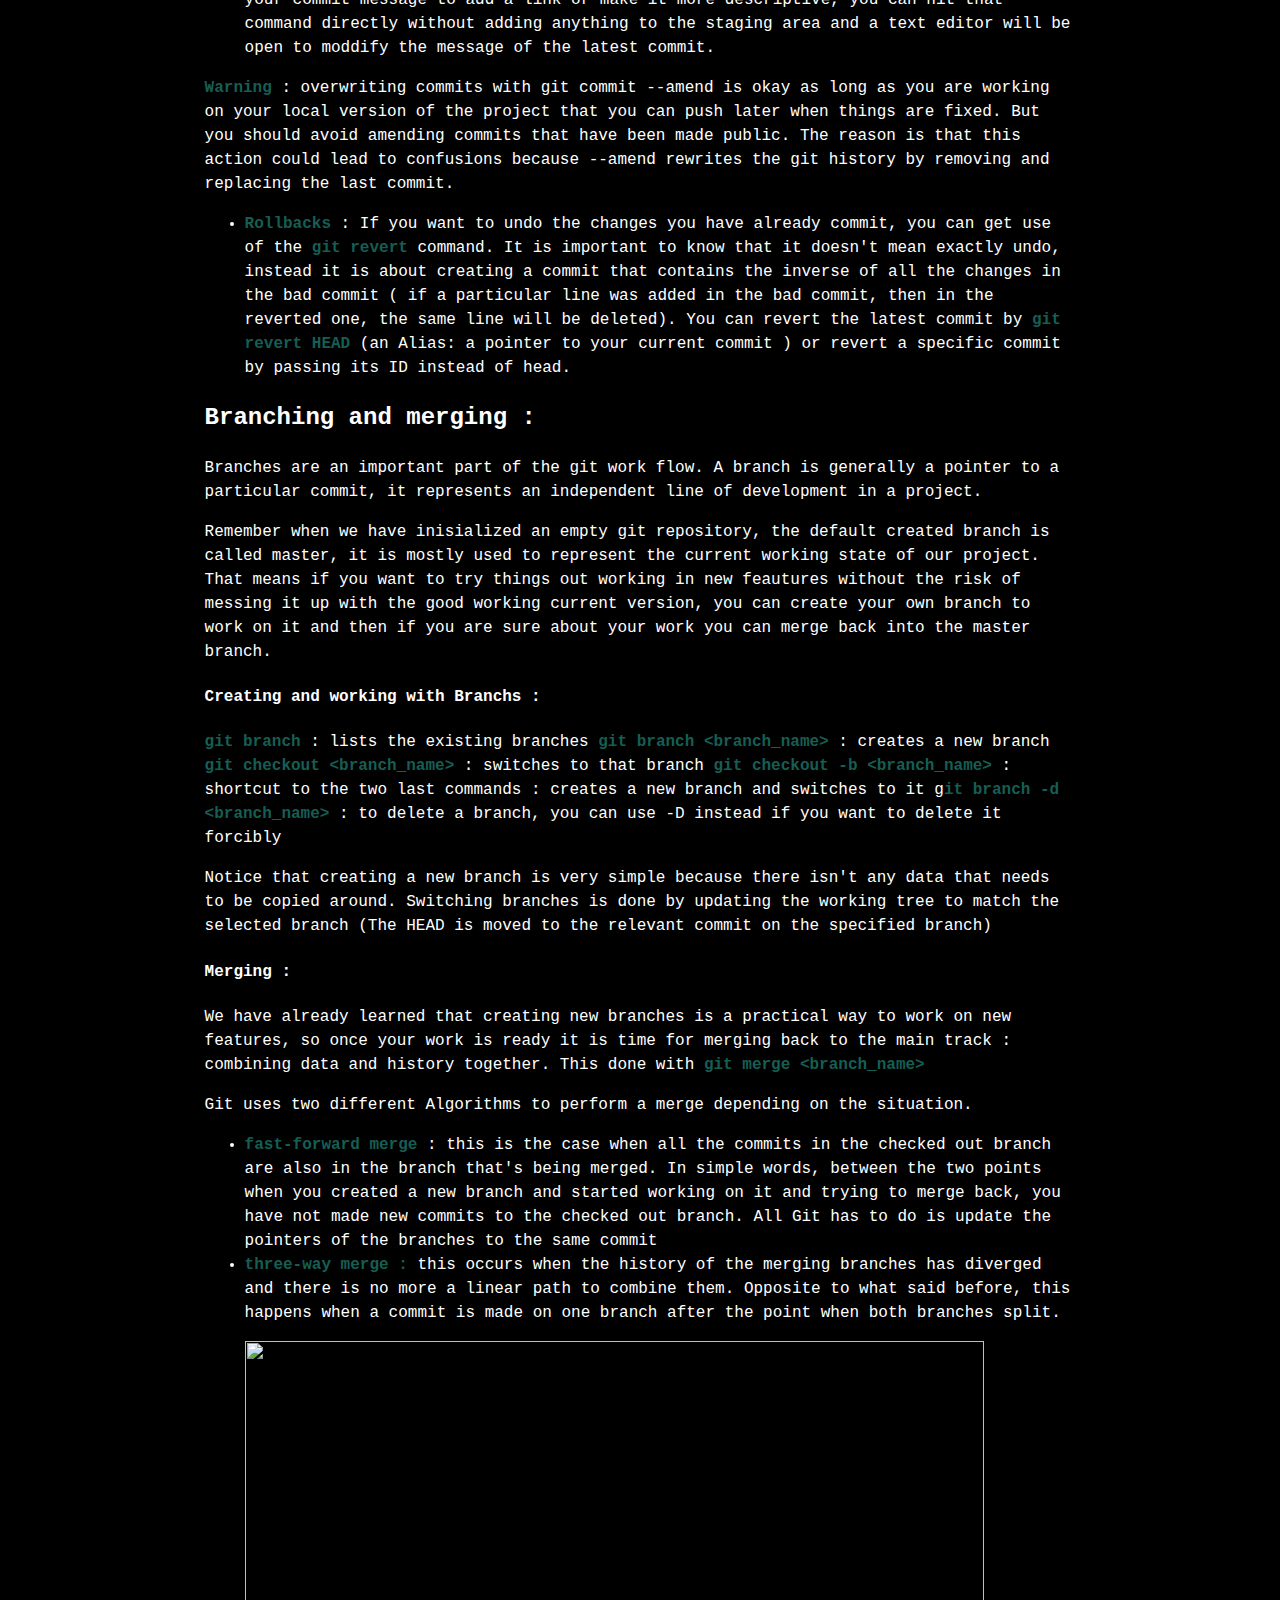
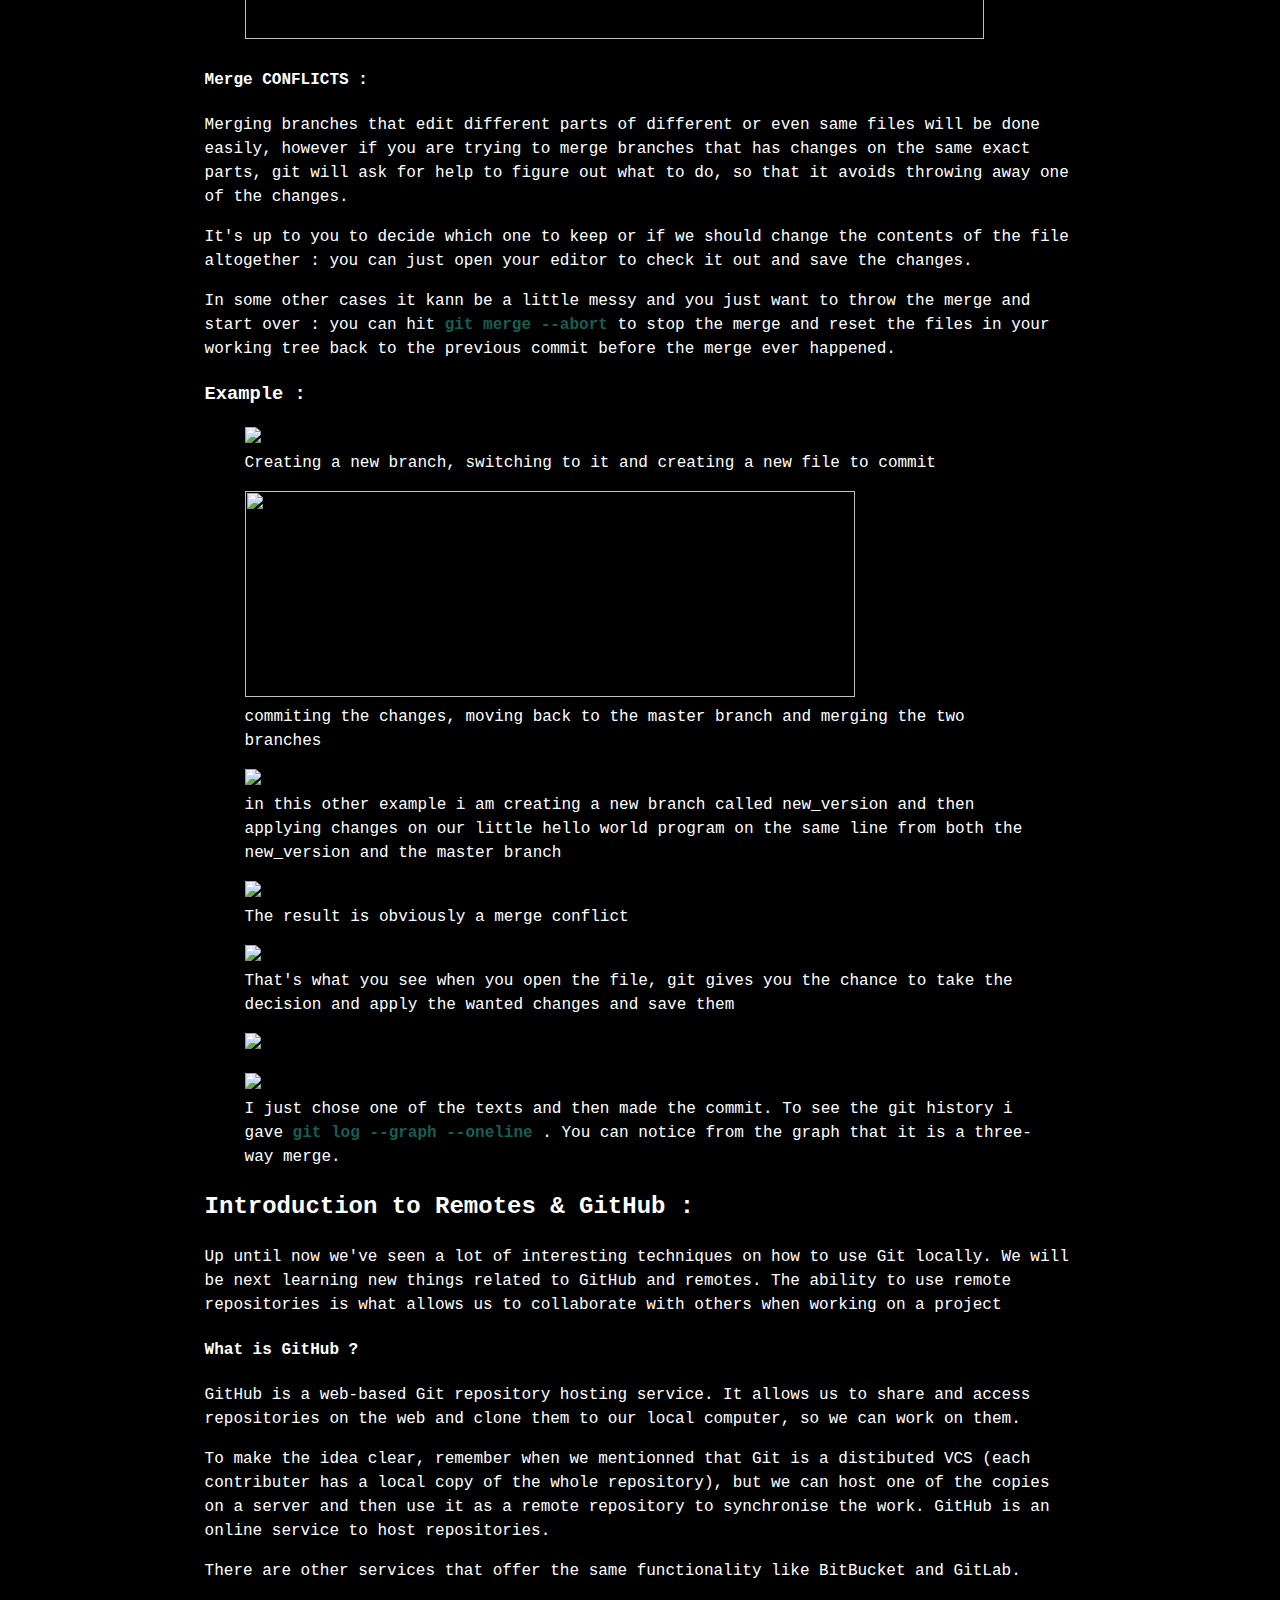
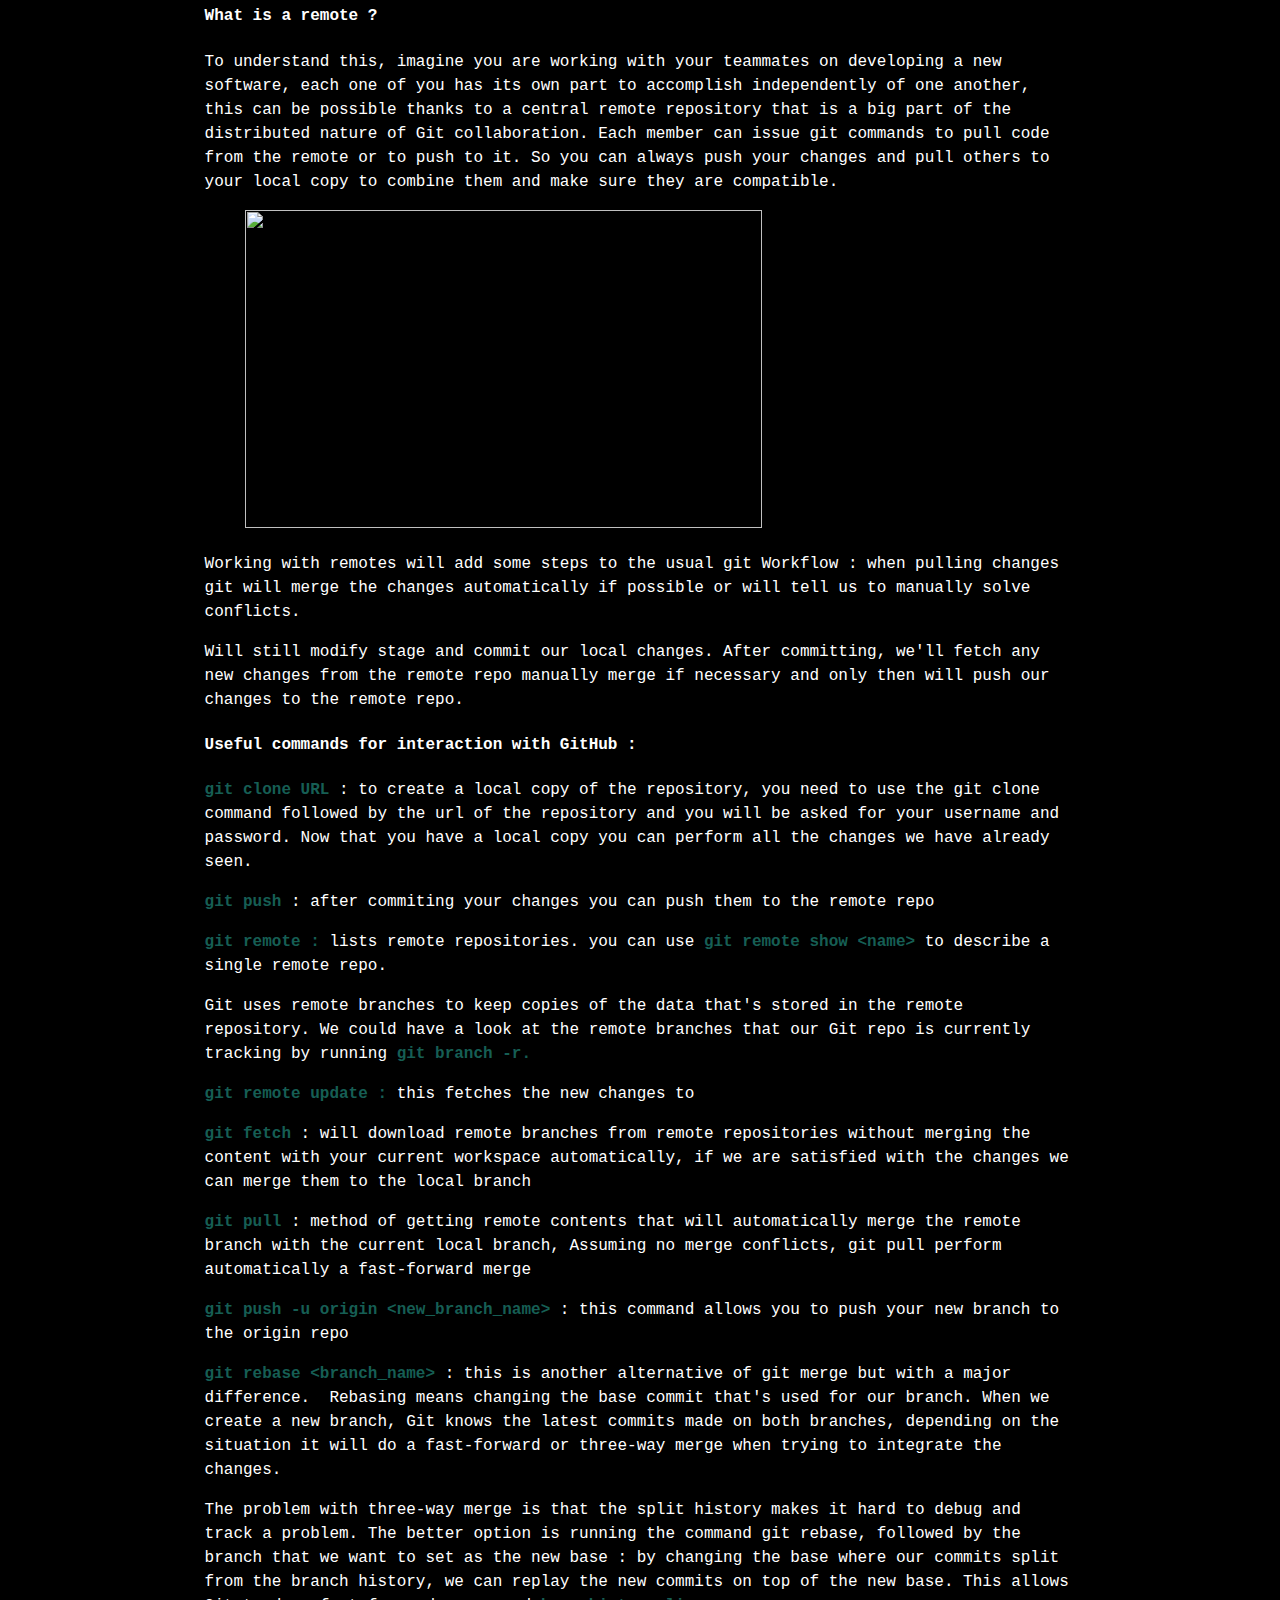
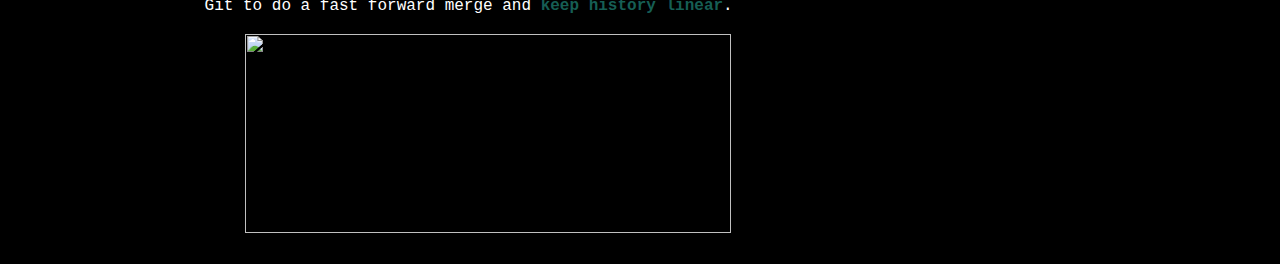
==== commit 76c5a0e8: "fixed Resources" ====
--- a/vcs.html
+++ b/vcs.html
@@ -25,10 +25,10 @@
 <p>Imagine this situation when your friend sends you his code and asks you to make changes to fix it. This exchange can be easily managed using diff and patch.</p>
 <h5>Practical example:</h5>
 <p>we have two simple different C files(test.c and test_modified.c) . To highlight the difference, the command diff can be very useful.</p>
-<figure class="wp-block-image size-full is-resized"><img src="https://rayen-manai.000webhostapp.com/wp-content/uploads/2022/03/1-6.png" alt="" class="wp-image-106" width="422" height="233"/></figure>
-<figure class="wp-block-image size-full is-resized"><img src="https://rayen-manai.000webhostapp.com/wp-content/uploads/2022/03/diff-6.png" alt="" class="wp-image-102" width="663" height="85"/></figure>
+<figure class="wp-block-image size-full is-resized"><img src="Resources/img1.png"   width="422" height="233"/></figure>
+<figure class="wp-block-image size-full is-resized"><img src="Resources/img2.png"  width="663" height="85"/></figure>
 <p><strong>Creating and applying the changes :</strong> When you want to make a file with the changes(.diff) and send it your friend you will need to do this command : <strong>diff test.c test_modified.c &gt; test.diff </strong>  and then send the diff file. In order to apply the changes your friend needs to give this command: <strong>patch test.c&lt; test.di</strong></p>
-<figure class="wp-block-image size-large is-resized"><img src="https://rayen-manai.000webhostapp.com/wp-content/uploads/2022/03/diff-patch.png" alt="" class="wp-image-104" width="744" height="67"/></figure>
+<figure class="wp-block-image size-large is-resized"><img src="Resources/img3.png"  width="744" height="67"/></figure>
 <h2><strong>What is a VCS ?</strong></h2>
 <p>The commands we have already seen are useful but we won't be using them directly. In fact, here comes the role of a Version control system : it keeps&nbsp;track of the changes that we make to our files, who made them, when and why . It also makes it possible to revert changes and collaborate (by merging changes from different sources)</p>
 <h2>Git : </h2>
@@ -44,12 +44,12 @@
 <p><strong>The staging area</strong> : To make Git track our file,&nbsp;we need to add it to the project using the <strong>git add&nbsp;</strong>command passing the file that we want as a parameter.&nbsp;With that our file is in the staging area.&nbsp;The staging area w is a file maintained by&nbsp;Git that contains all of the information about&nbsp;what files and changes&nbsp;are going to go into your next command.&nbsp;We can use the <strong>git status </strong>command&nbsp;to get some information about&nbsp;the current working tree and&nbsp;changes. When a change is the staging are is, you can get it commited using the command <strong>git commit -m "some message"</strong></p>
 <p><strong>The full cycle of modified,&nbsp;staged and committed</strong> : in other words, we work on modified files in the working tree, git will notice the changes but won't store them until we add them to the staging area, where the changes are ready to be commited Finally by commiting them they will be stored in the database( git directory)</p>
 <h2>A practical example : </h2>
-<figure class="wp-block-image size-full"><img src="https://rayen-manai.000webhostapp.com/wp-content/uploads/2022/03/1-2-1.png" alt="" class="wp-image-139"/><figcaption>We created a new directory (git-repo) and initialized an empty Git(<strong> git init</strong> )  repository. We can always check the status with <strong>git status</strong>.</figcaption></figure>
-<figure class="wp-block-image size-full is-resized"><img src="https://rayen-manai.000webhostapp.com/wp-content/uploads/2022/03/2.png" alt="" class="wp-image-140" width="610" height="170"/><figcaption>We added a new file in this repository. It is now still in the working tree, an  untracked file.</figcaption></figure>
-<figure class="wp-block-image size-full"><img src="https://rayen-manai.000webhostapp.com/wp-content/uploads/2022/03/Screenshot-from-2022-03-27-00-16-07.png" alt="" class="wp-image-144"/><figcaption>We can add this file to the staging area, macking it tracked by git with the command<strong> git add &lt;file_name&gt;</strong></figcaption></figure>
-<figure class="wp-block-image size-full"><img src="https://rayen-manai.000webhostapp.com/wp-content/uploads/2022/03/3-2.png" alt="" class="wp-image-146"/><figcaption>Next step is to commit this file with a message ( it will be now stored in the database)</figcaption></figure>
-<figure class="wp-block-image size-full"><img src="https://rayen-manai.000webhostapp.com/wp-content/uploads/2022/03/4-1.png" alt="" class="wp-image-147"/><figcaption>Now we will make some modifications on the tracked file and see what changes by giving git status : we will see that the changes we made in our working tree are tracked but not yet staged, as well we will need to do that by git add &lt;file_name&gt; and then make our commit with a message.</figcaption></figure>
-<figure class="wp-block-image size-full"><img src="https://rayen-manai.000webhostapp.com/wp-content/uploads/2022/03/5.png" alt="" class="wp-image-148"/><figcaption>Another important command is <strong>git log</strong> which displays the history of the commits : who made them, when and the message ( we will talk about its important next)</figcaption></figure>
+<figure class="wp-block-image size-full"><img src="Resources/img4.png"/><figcaption>We created a new directory (git-repo) and initialized an empty Git(<strong> git init</strong> )  repository. We can always check the status with <strong>git status</strong>.</figcaption></figure>
+<figure class="wp-block-image size-full is-resized"><img src="Resources/img5.png"  width="610" height="170"/><figcaption>We added a new file in this repository. It is now still in the working tree, an  untracked file.</figcaption></figure>
+<figure class="wp-block-image size-full"><img src="Resources/img6.png" /><figcaption>We can add this file to the staging area, macking it tracked by git with the command<strong> git add &lt;file_name&gt;</strong></figcaption></figure>
+<figure class="wp-block-image size-full"><img src="Resources/img7.png"/><figcaption>Next step is to commit this file with a message ( it will be now stored in the database)</figcaption></figure>
+<figure class="wp-block-image size-full"><img src="Resources/img8.png" /><figcaption>Now we will make some modifications on the tracked file and see what changes by giving git status : we will see that the changes we made in our working tree are tracked but not yet staged, as well we will need to do that by git add &lt;file_name&gt; and then make our commit with a message.</figcaption></figure>
+<figure class="wp-block-image size-full"><img src="Resources/img9.png" /><figcaption>Another important command is <strong>git log</strong> which displays the history of the commits : who made them, when and the message ( we will talk about its important next)</figcaption></figure>
 <h3><strong>Skipping the staging area :</strong> </h3>
 <p>staging our changes (with <strong>git add &lt;file_name&gt;</strong>) allows us in fact to stage several changes in one commit, but when we know already that the current made changes are the one we want to commit directly, we can do that with some sort of shortcut <strong>git commit -a -m "some message"</strong>. But notice that this dash a flag only works on tracked files (so it doesn't replace our first git add, instead, it is a shortcut to stage&nbsp;any changes to tracked files and commit them in one step.</p>
 <h2>Importance of a commit message :</h2>
@@ -75,19 +75,19 @@
 <p>We have already learned that creating new branches is a practical way to work on new features, so once your work is ready it is time for merging back to the main track : combining data and history together. This done with <strong>git merge &lt;branch_name&gt;</strong></p>
 <p> Git uses two different Algorithms to perform a merge depending on the situation. </p>
 <ul><li><strong>fast-forward merge</strong> : this is the case when all the commits&nbsp;in the checked out branch are also in the branch that's being merged. In simple words, between the two points when you created a new branch and started working on it and trying to merge back, you have not made new commits to the checked out branch. All Git has to do is update the pointers of the branches to&nbsp;the same commit</li><li><strong>three-way merge : </strong>this occurs when the history of the merging branches has diverged and there is no more a linear path to combine them. Opposite to what said before, this happens when a commit is made on one branch&nbsp;after the point when both branches split. </li></ul>
-<figure class="wp-block-image size-large is-resized"><img src="https://rayen-manai.000webhostapp.com/wp-content/uploads/2022/03/SmartSelect_20220329-175607_Samsung-Notes-1024x412.jpg" alt="" class="wp-image-166" width="739" height="298"/></figure>
+<figure class="wp-block-image size-large is-resized"><img src="Resources/img10.jpg" width="739" height="298"/></figure>
 <h4>Merge CONFLICTS : </h4>
 <p>Merging branches that edit different parts of different or even same files will be done easily, however if you are trying to merge branches that has changes on the same exact parts, git will ask for help to figure out what to do, so that it avoids throwing away one of the changes.</p>
 <p>It's up to you to decide which one to keep&nbsp;or if we should change&nbsp;the contents of the file altogether : you can just open your editor to check it out and save the changes.</p>
 <p>In some other cases it kann be a little messy and you just want to throw the merge and start over : you can hit <strong>git merge --abort</strong> to stop the merge and reset the files in&nbsp;your working tree back to&nbsp;the previous commit before the merge ever happened.&nbsp; </p>
 <h3>Example :</h3>
-<figure class="wp-block-image size-large"><img src="https://rayen-manai.000webhostapp.com/wp-content/uploads/2022/03/Screenshot-from-2022-03-30-14-56-53.png" alt="" class="wp-image-178"/><figcaption>Creating a new branch, switching to it and creating a new file to commit  </figcaption></figure>
-<figure class="wp-block-image size-full is-resized"><img src="https://rayen-manai.000webhostapp.com/wp-content/uploads/2022/03/Screenshot-from-2022-03-30-14-57-16.png" alt="" class="wp-image-180" width="610" height="206"/><figcaption>commiting the changes, moving back to the master branch and merging the two branches</figcaption></figure>
-<figure class="wp-block-image size-full"><img src="https://rayen-manai.000webhostapp.com/wp-content/uploads/2022/03/Screenshot-from-2022-03-30-16-41-38.png" alt="" class="wp-image-183"/><figcaption>in this other example i am creating a new branch called new_version and then applying changes on our little hello world program on the same line from both the new_version and the master branch</figcaption></figure>
-<figure class="wp-block-image size-full"><img src="https://rayen-manai.000webhostapp.com/wp-content/uploads/2022/03/Screenshot-from-2022-03-30-16-42-07.png" alt="" class="wp-image-185"/><figcaption>The result is obviously a merge conflict </figcaption></figure>
-<figure class="wp-block-image size-large"><img src="https://rayen-manai.000webhostapp.com/wp-content/uploads/2022/03/Screenshot-from-2022-03-30-16-42-25.png" alt="" class="wp-image-186"/><figcaption> That's what you see when you open the file, git gives you the chance to take the decision and apply the wanted changes and save them</figcaption></figure>
-<figure class="wp-block-image size-full"><img src="https://rayen-manai.000webhostapp.com/wp-content/uploads/2022/03/Screenshot-from-2022-03-30-16-43-01.png" alt="" class="wp-image-187"/></figure>
-<figure class="wp-block-image size-full"><img src="https://rayen-manai.000webhostapp.com/wp-content/uploads/2022/03/Screenshot-from-2022-03-30-16-44-00.png" alt="" class="wp-image-188"/><figcaption>I just chose one of the texts and then made the commit. To see the git history i gave <strong>git log --graph --oneline</strong> . You can notice from the graph that it is a three-way merge.</figcaption></figure>
+<figure class="wp-block-image size-large"><img src="Resources/img11.png"/><figcaption>Creating a new branch, switching to it and creating a new file to commit  </figcaption></figure>
+<figure class="wp-block-image size-full is-resized"><img src="Resources/img12.png"  width="610" height="206"/><figcaption>commiting the changes, moving back to the master branch and merging the two branches</figcaption></figure>
+<figure class="wp-block-image size-full"><img src="Resources/img13.png" /><figcaption>in this other example i am creating a new branch called new_version and then applying changes on our little hello world program on the same line from both the new_version and the master branch</figcaption></figure>
+<figure class="wp-block-image size-full"><img src="Resources/img14.png" /><figcaption>The result is obviously a merge conflict </figcaption></figure>
+<figure class="wp-block-image size-large"><img src="Resources/img15.png"/><figcaption> That's what you see when you open the file, git gives you the chance to take the decision and apply the wanted changes and save them</figcaption></figure>
+<figure class="wp-block-image size-full"><img src="Resources/img16.png" /></figure>
+<figure class="wp-block-image size-full"><img src="Resources/img17.png" /><figcaption>I just chose one of the texts and then made the commit. To see the git history i gave <strong>git log --graph --oneline</strong> . You can notice from the graph that it is a three-way merge.</figcaption></figure>
 <h2>Introduction to Remotes &amp; GitHub :</h2>
 <p>Up until now we've seen a lot of interesting techniques on how to use Git locally. We will be next learning new things related to GitHub and remotes. The ability to use remote repositories is what allows us to collaborate with others when working on a project</p>
 <h4>What is GitHub ?</h4>
@@ -96,7 +96,7 @@
 <p>There are other services that offer the same functionality like BitBucket and GitLab.</p>
 <h4>What is a remote ?</h4>
 <p>To understand this, imagine you are working with your teammates on developing a new software, each one of you has its own part to accomplish independently of one another, this can be possible thanks to a central remote repository that is a big part of the distributed nature of Git collaboration. Each member can issue git commands to pull code from the remote or to push to it. So you can always push your changes and pull others to your local copy to combine them and make sure they are compatible.</p>
-<figure class="wp-block-image size-large is-resized"><img src="https://rayen-manai.000webhostapp.com/wp-content/uploads/2022/03/SmartSelect_20220331-134851_Samsung-Notes-1024x630.jpg" alt="" class="wp-image-193" width="517" height="318"/></figure>
+<figure class="wp-block-image size-large is-resized"><img src="Resources/img18.jpg"  width="517" height="318"/></figure>
 <p>Working with remotes will add some steps to the usual git Workflow : when pulling changes git will merge the changes automatically if possible or will tell us to manually solve conflicts.</p>
 <p>Will still modify stage and commit our local changes. After committing, we'll fetch any new changes from the remote repo manually merge if necessary and only then will push our changes to the remote repo. </p>
 <h4>Useful commands for interaction with GitHub :</h4>
@@ -110,7 +110,7 @@
 <p><strong>git push -u origin &lt;new_branch_name&gt;</strong> : this command allows you to push your new branch to the origin repo </p>
 <p><strong>git rebase &lt;branch_name&gt; </strong>: this is another alternative of git merge but with a major difference. &nbsp;Rebasing means changing the base commit that's used for our branch.&nbsp;When we create a new branch, Git knows the latest commits made on both branches, depending on the situation it will do a fast-forward or three-way merge when trying to integrate the changes.</p>
 <p>The problem with three-way merge is that the split history makes it hard to debug and track a problem. The better option is running the command git rebase,&nbsp;followed by the branch that we want to set as the new base : by changing the base where our commits split from the branch history,&nbsp;we can replay the new commits on top of the new base.&nbsp;This allows Git to do a fast forward merge and <strong>keep history linear</strong>.</p>
-<figure class="wp-block-image size-large is-resized"><img src="https://rayen-manai.000webhostapp.com/wp-content/uploads/2022/04/SmartSelect_20220401-133349_Samsung-Notes-1024x420.jpg" alt="" class="wp-image-202" width="486" height="199"/></figure>
+<figure class="wp-block-image size-large is-resized"><img src="Resources/img19.jpg" width="486" height="199"/></figure>
 </div>
     </body>
 
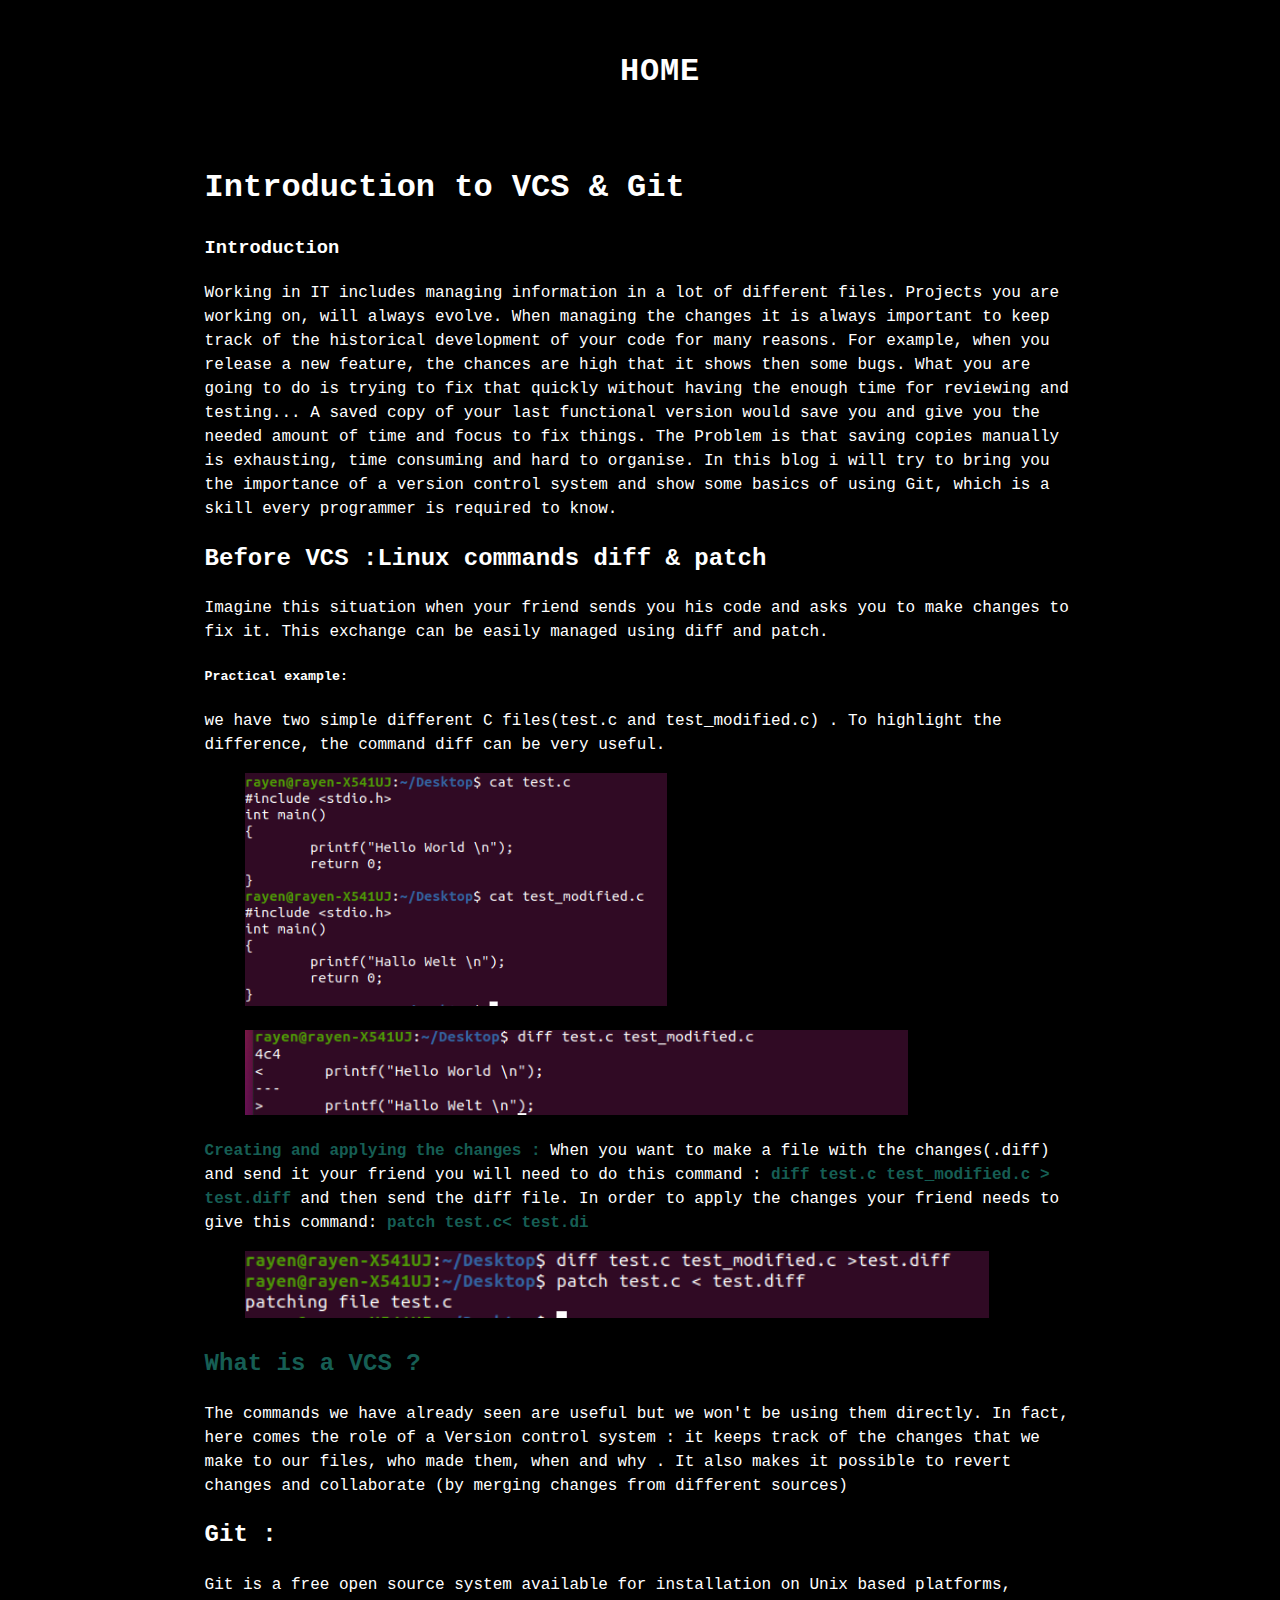
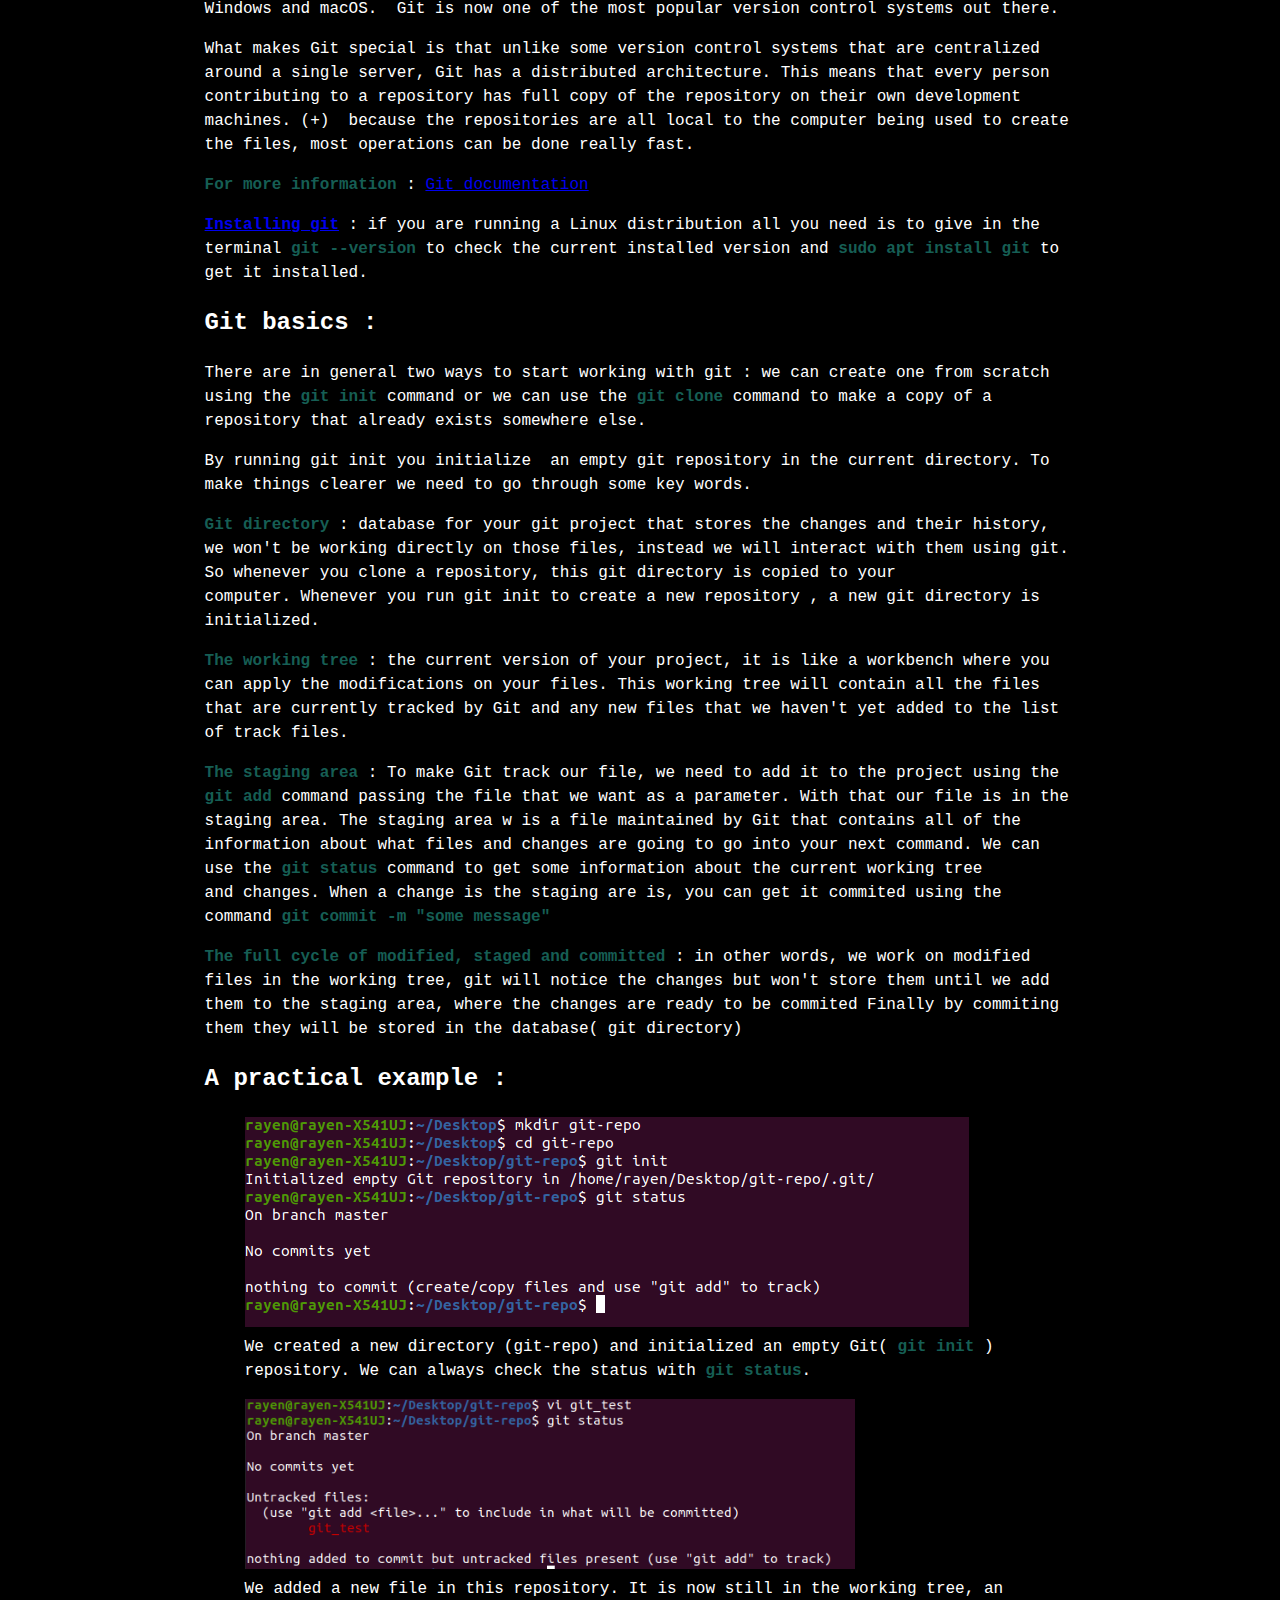
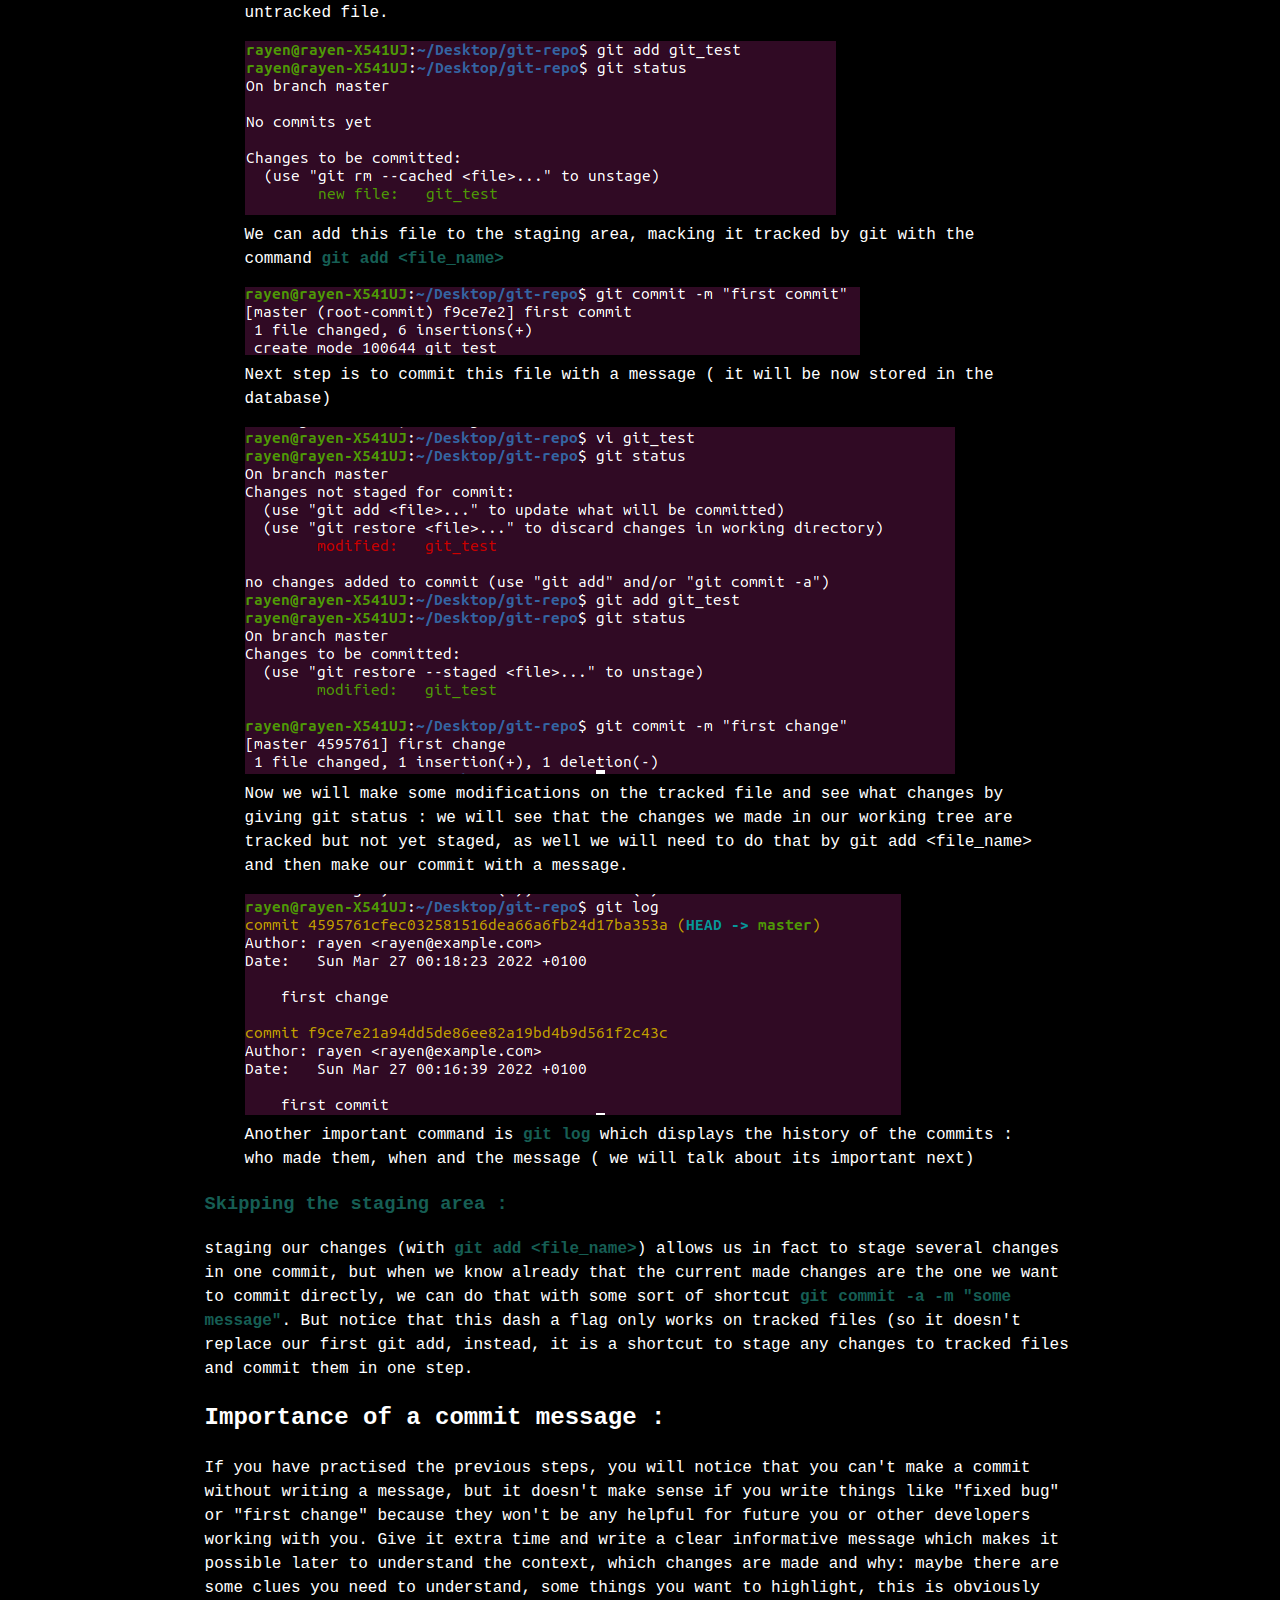
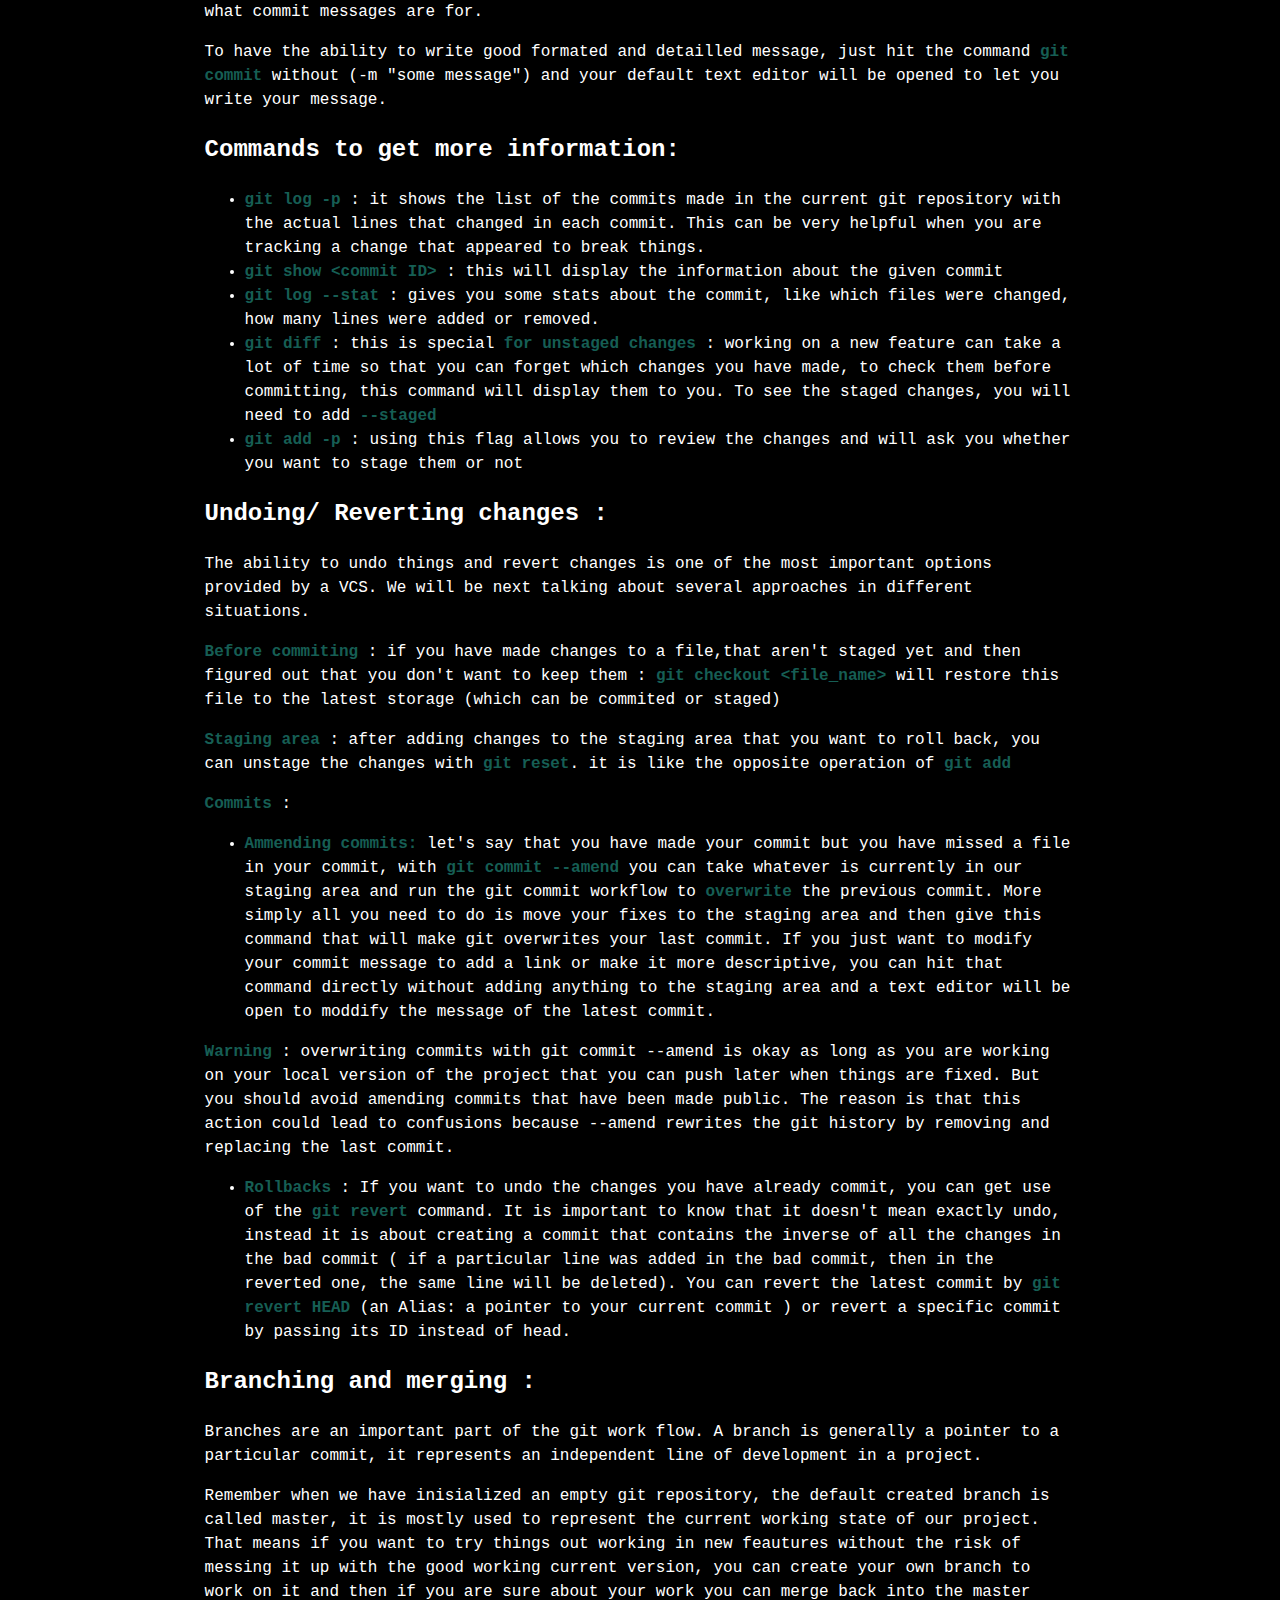
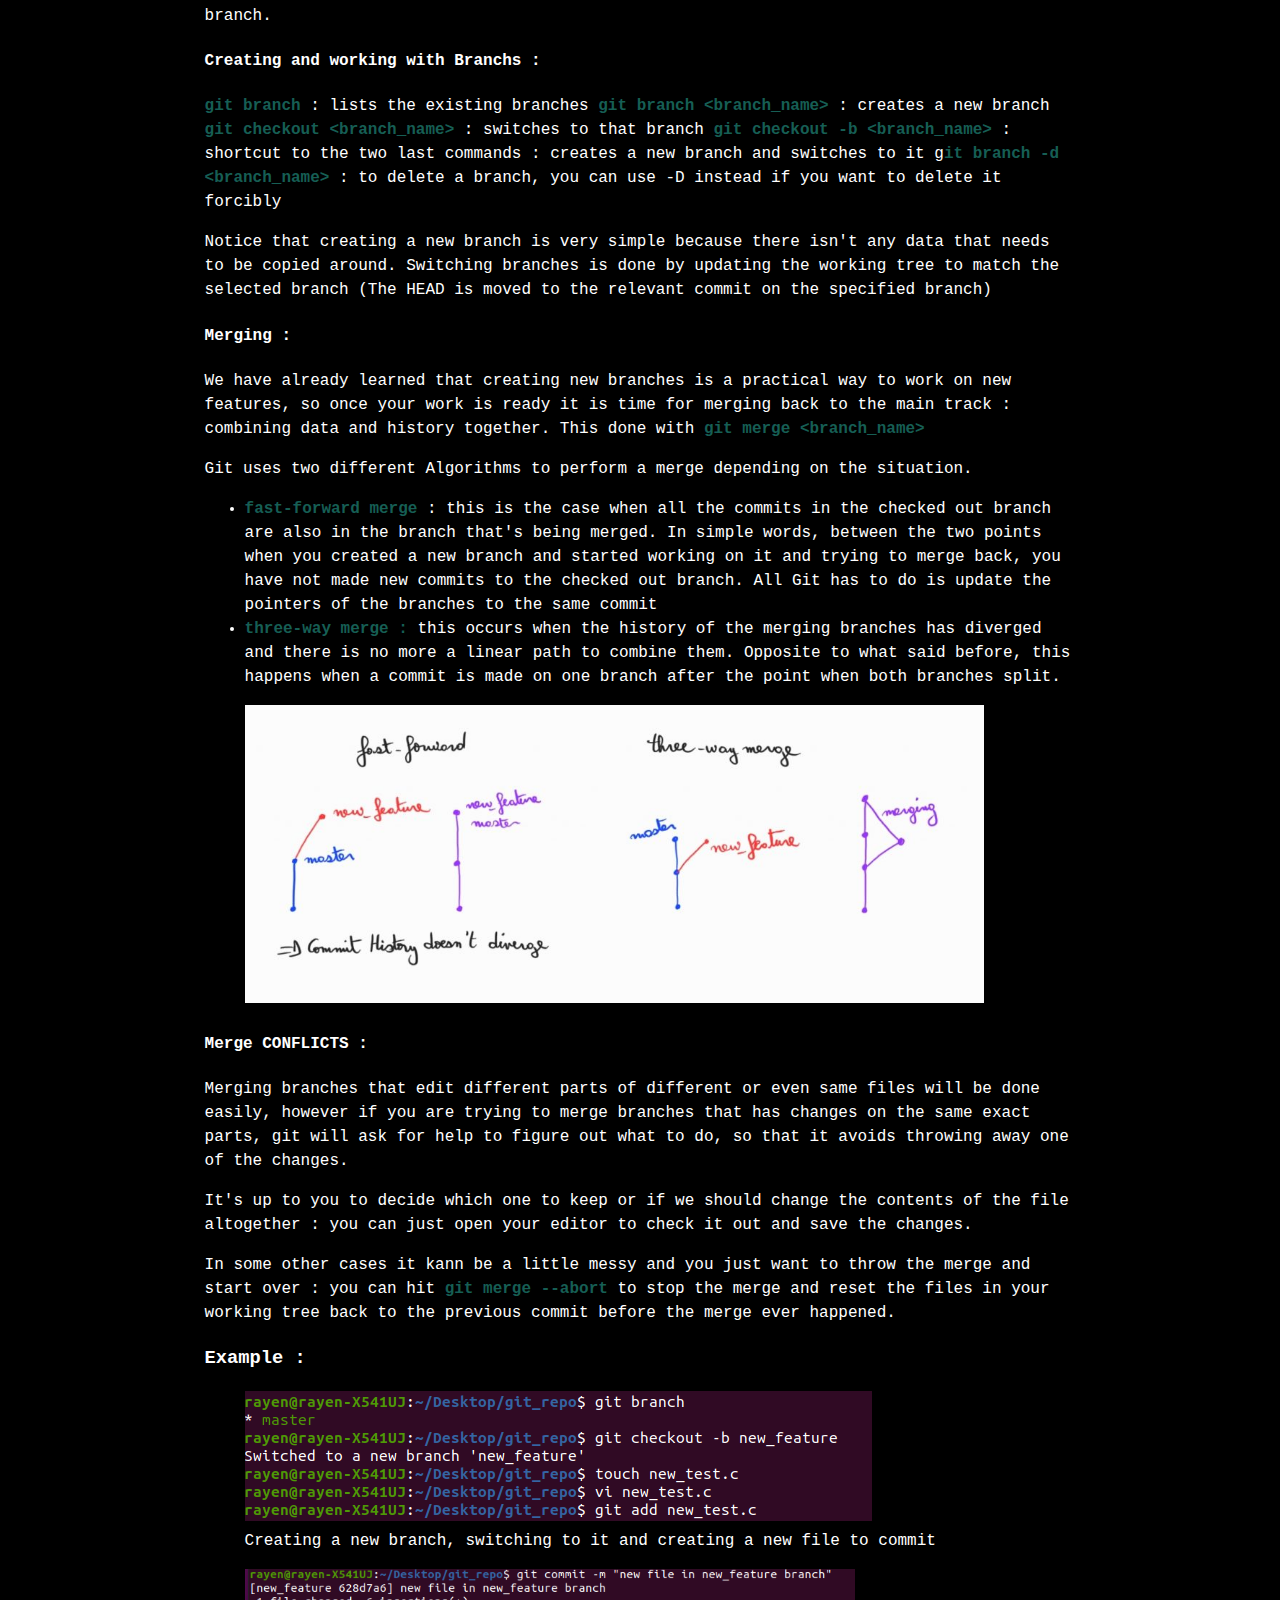
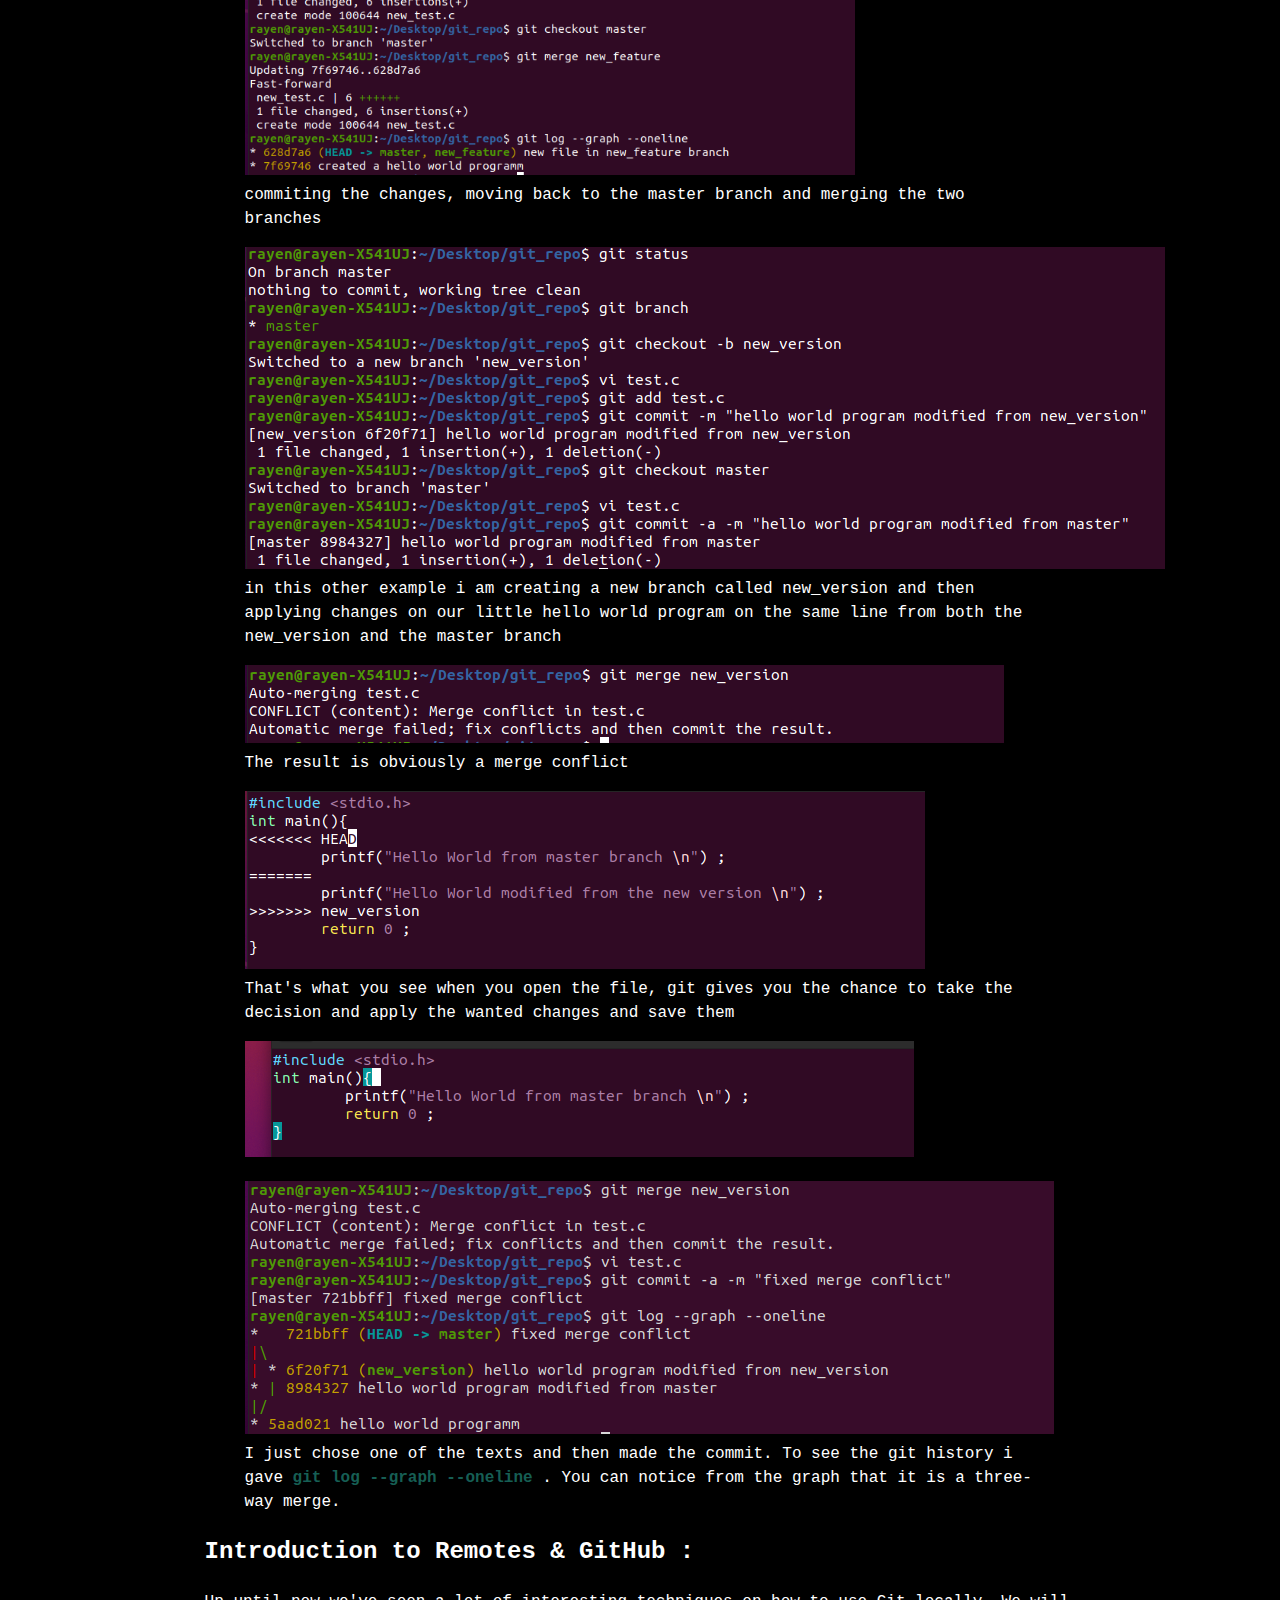
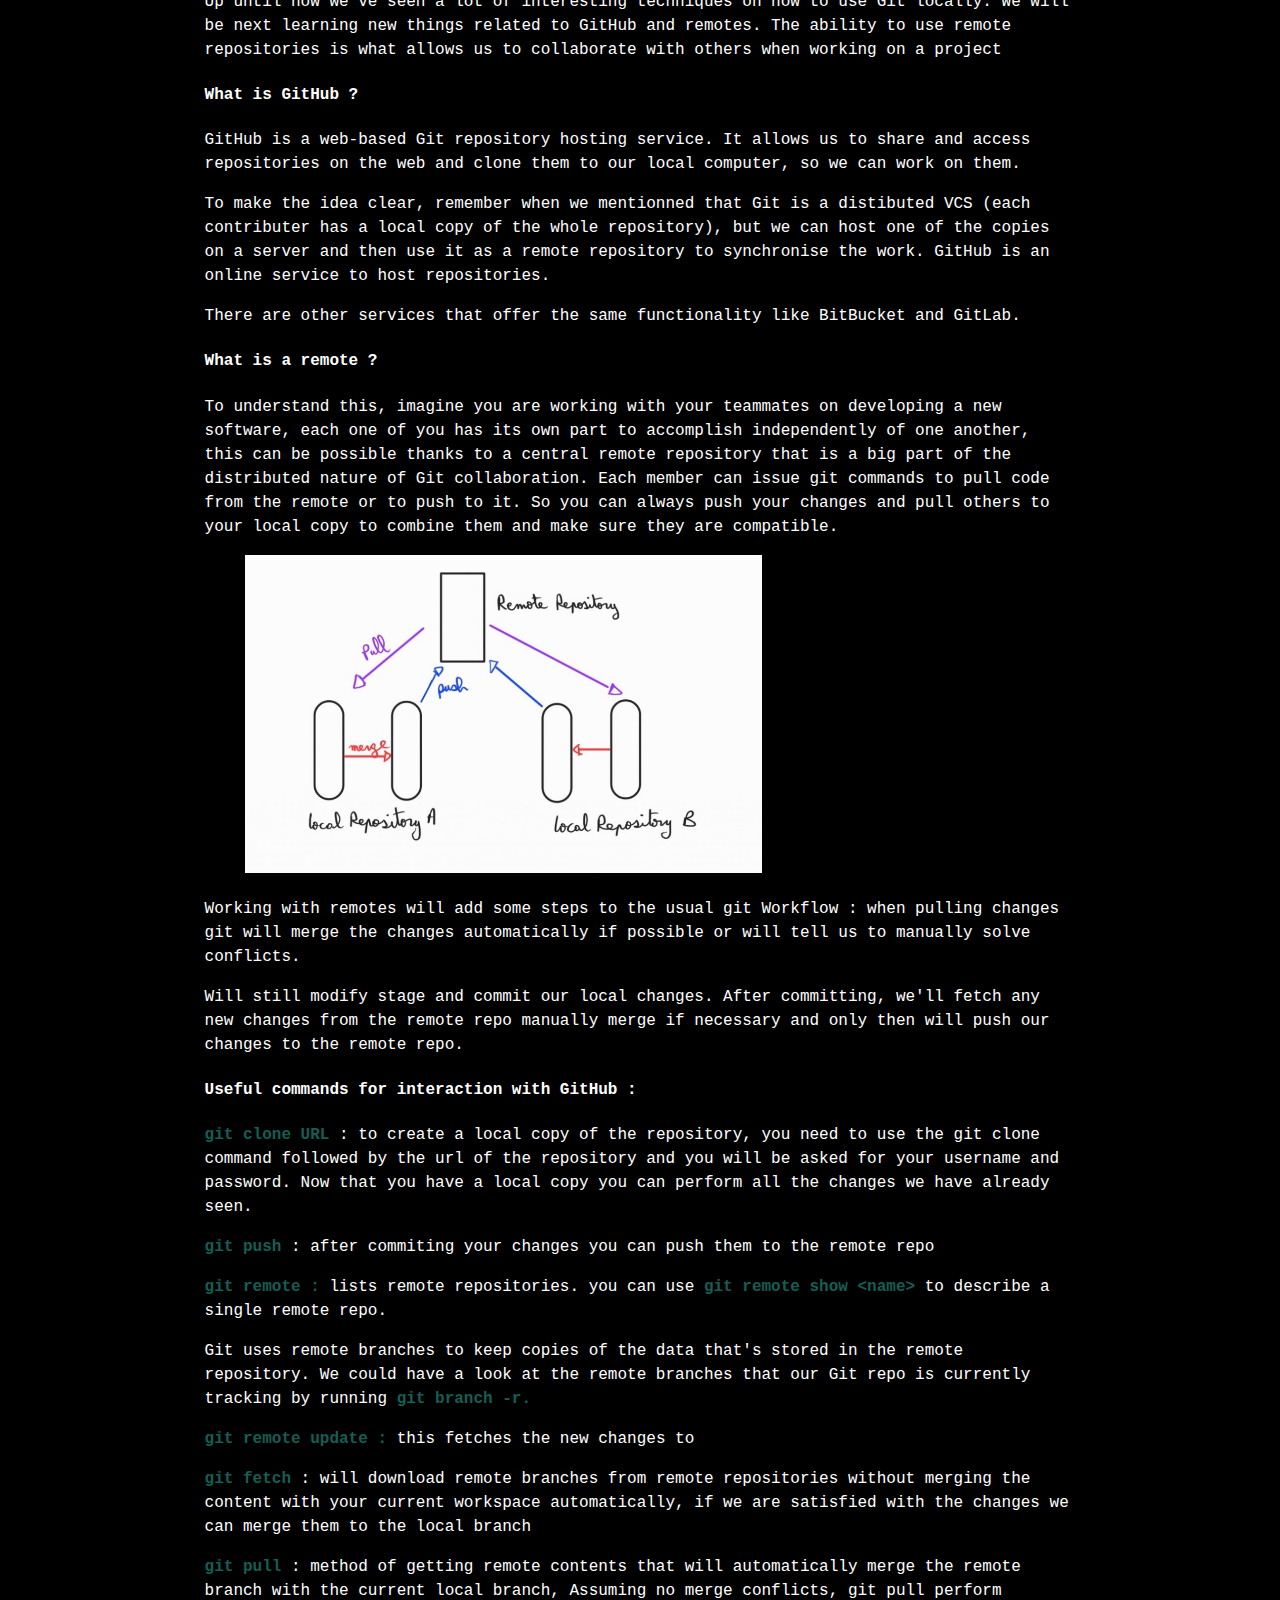
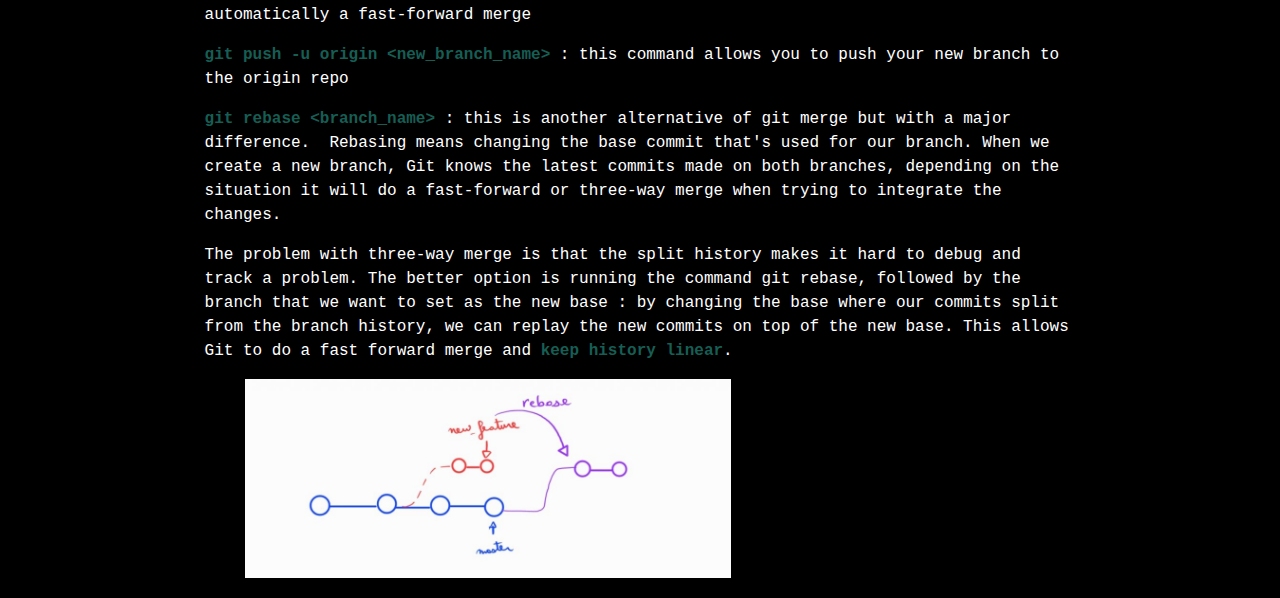
==== commit aeb643c4: "Update: fixed top bar + added new info" ====
--- a/vcs.html
+++ b/vcs.html
@@ -12,7 +12,7 @@
             <div class="header__nav">
               <nav class="nav">
                 <ul>
-                    <li><a href="index.html" >☕ Rayen Manai</a></li>
+                    <li><a href="index.html" >Home</a></li>
                 </ul>
               </nav>  
             </div>
--- a/workpage_style.css
+++ b/workpage_style.css
@@ -30,10 +30,14 @@
     padding:0.5rem 0;
     color: rgb(255, 255, 255);
   }
-  .nav {
+ 
+  .nav{
     display: block;
-    padding: 16px 8px;
-  }
+    align-items: center;
+    cursor: pointer;
+    text-decoration: none;
+    font-size: 2rem;
+   }
   .nav li {
     display: inline;
     padding: 0.5cm;
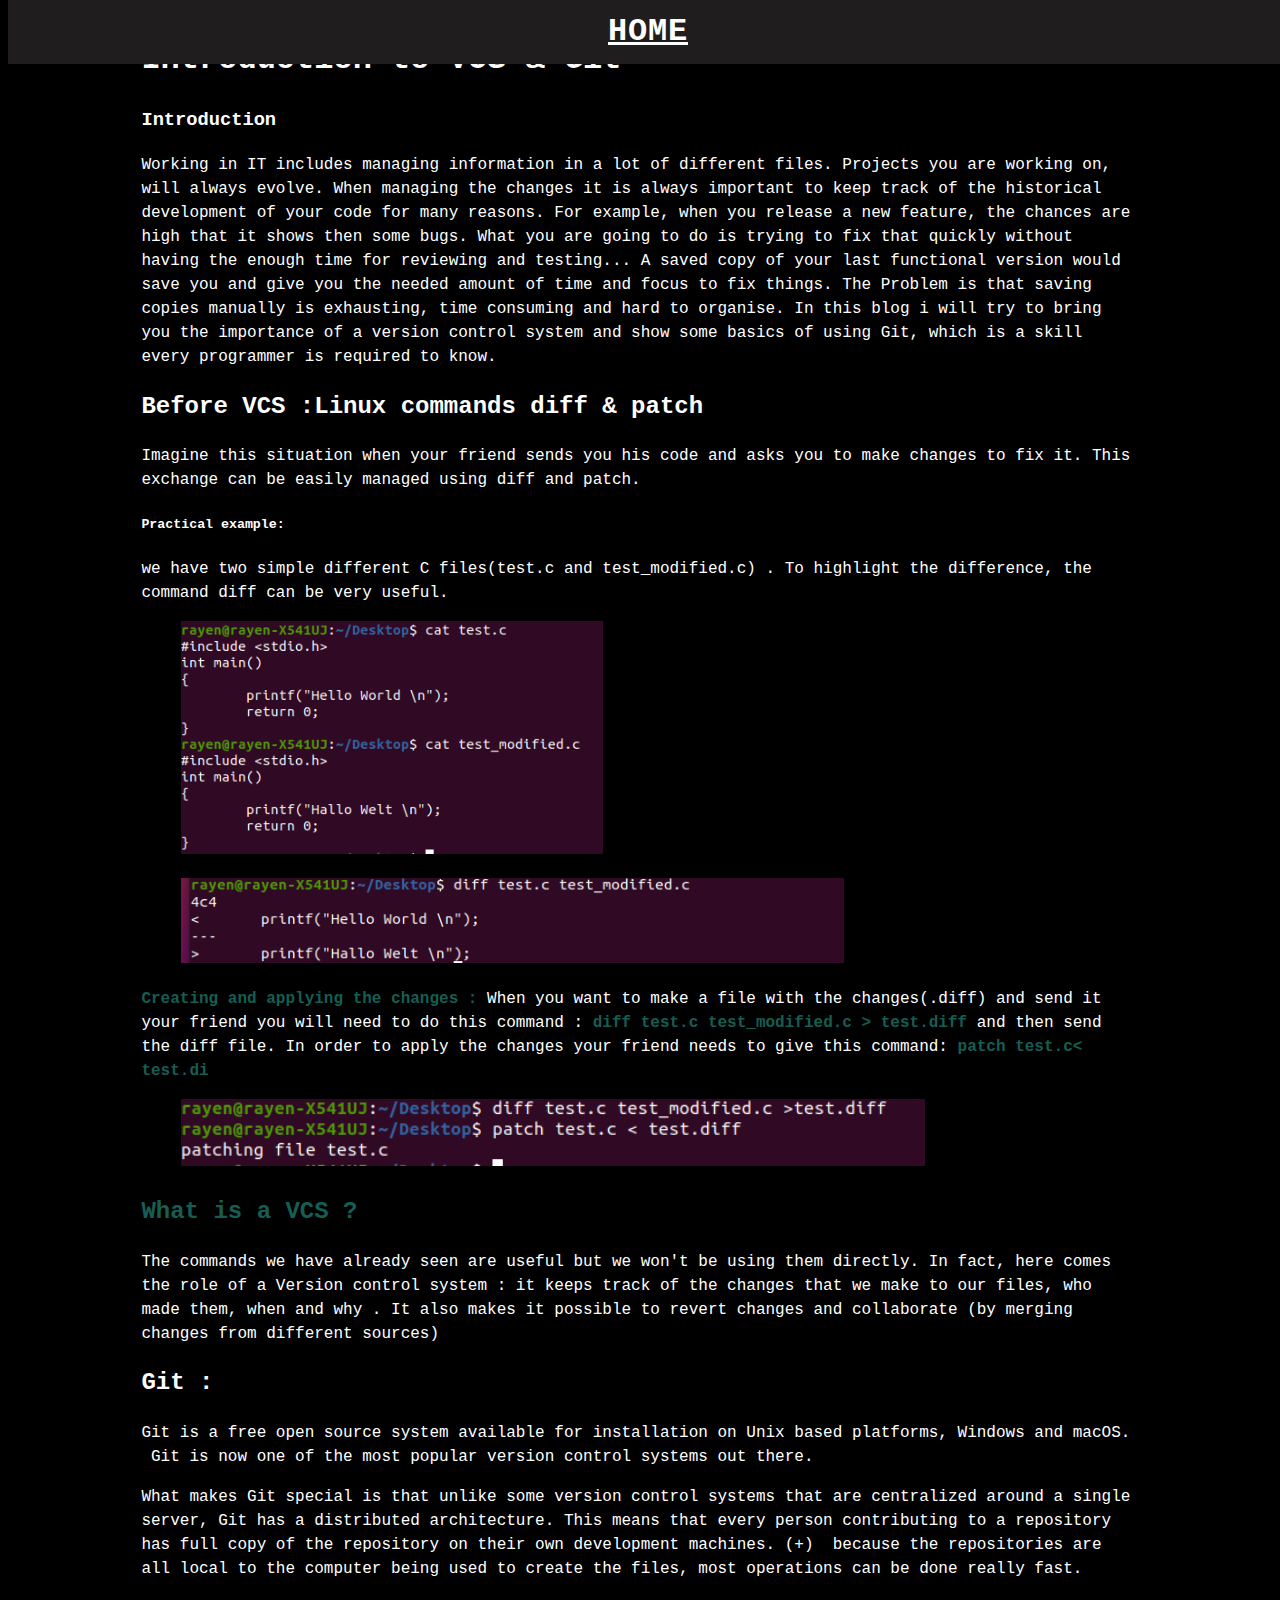
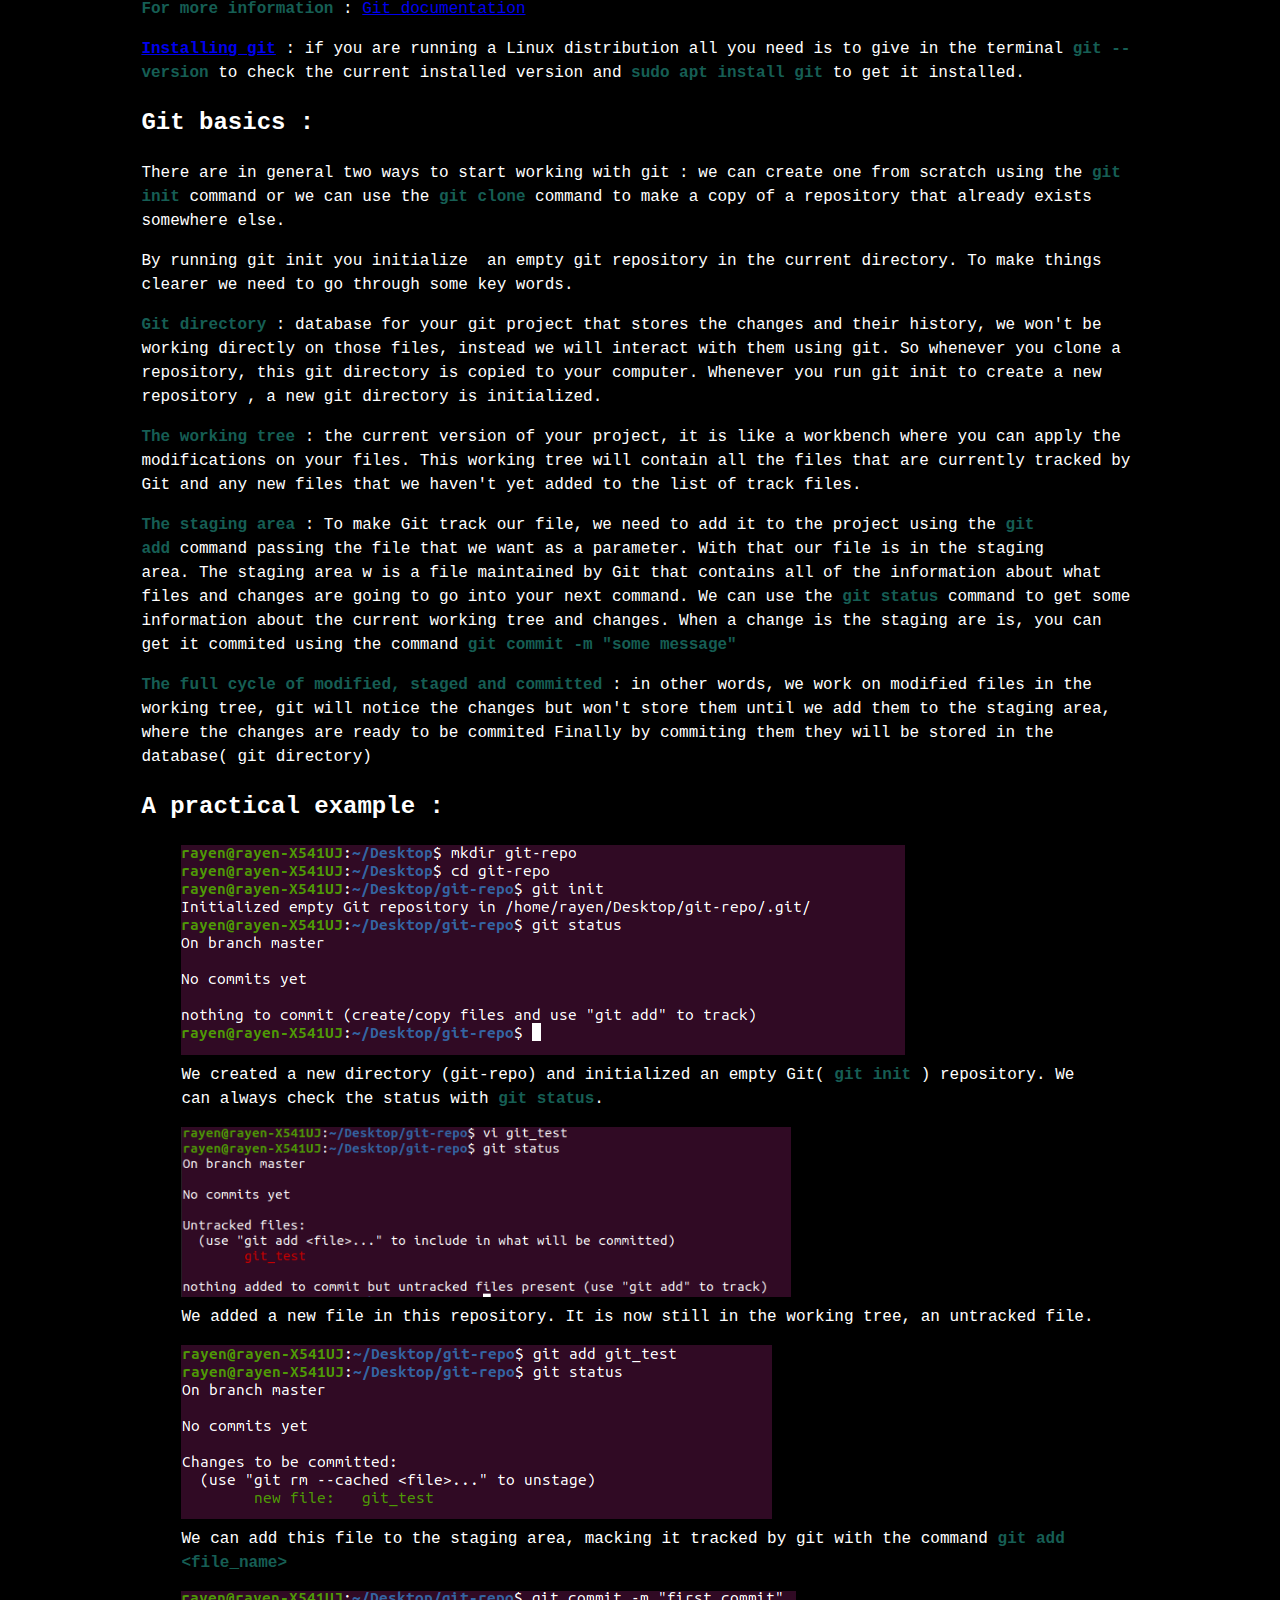
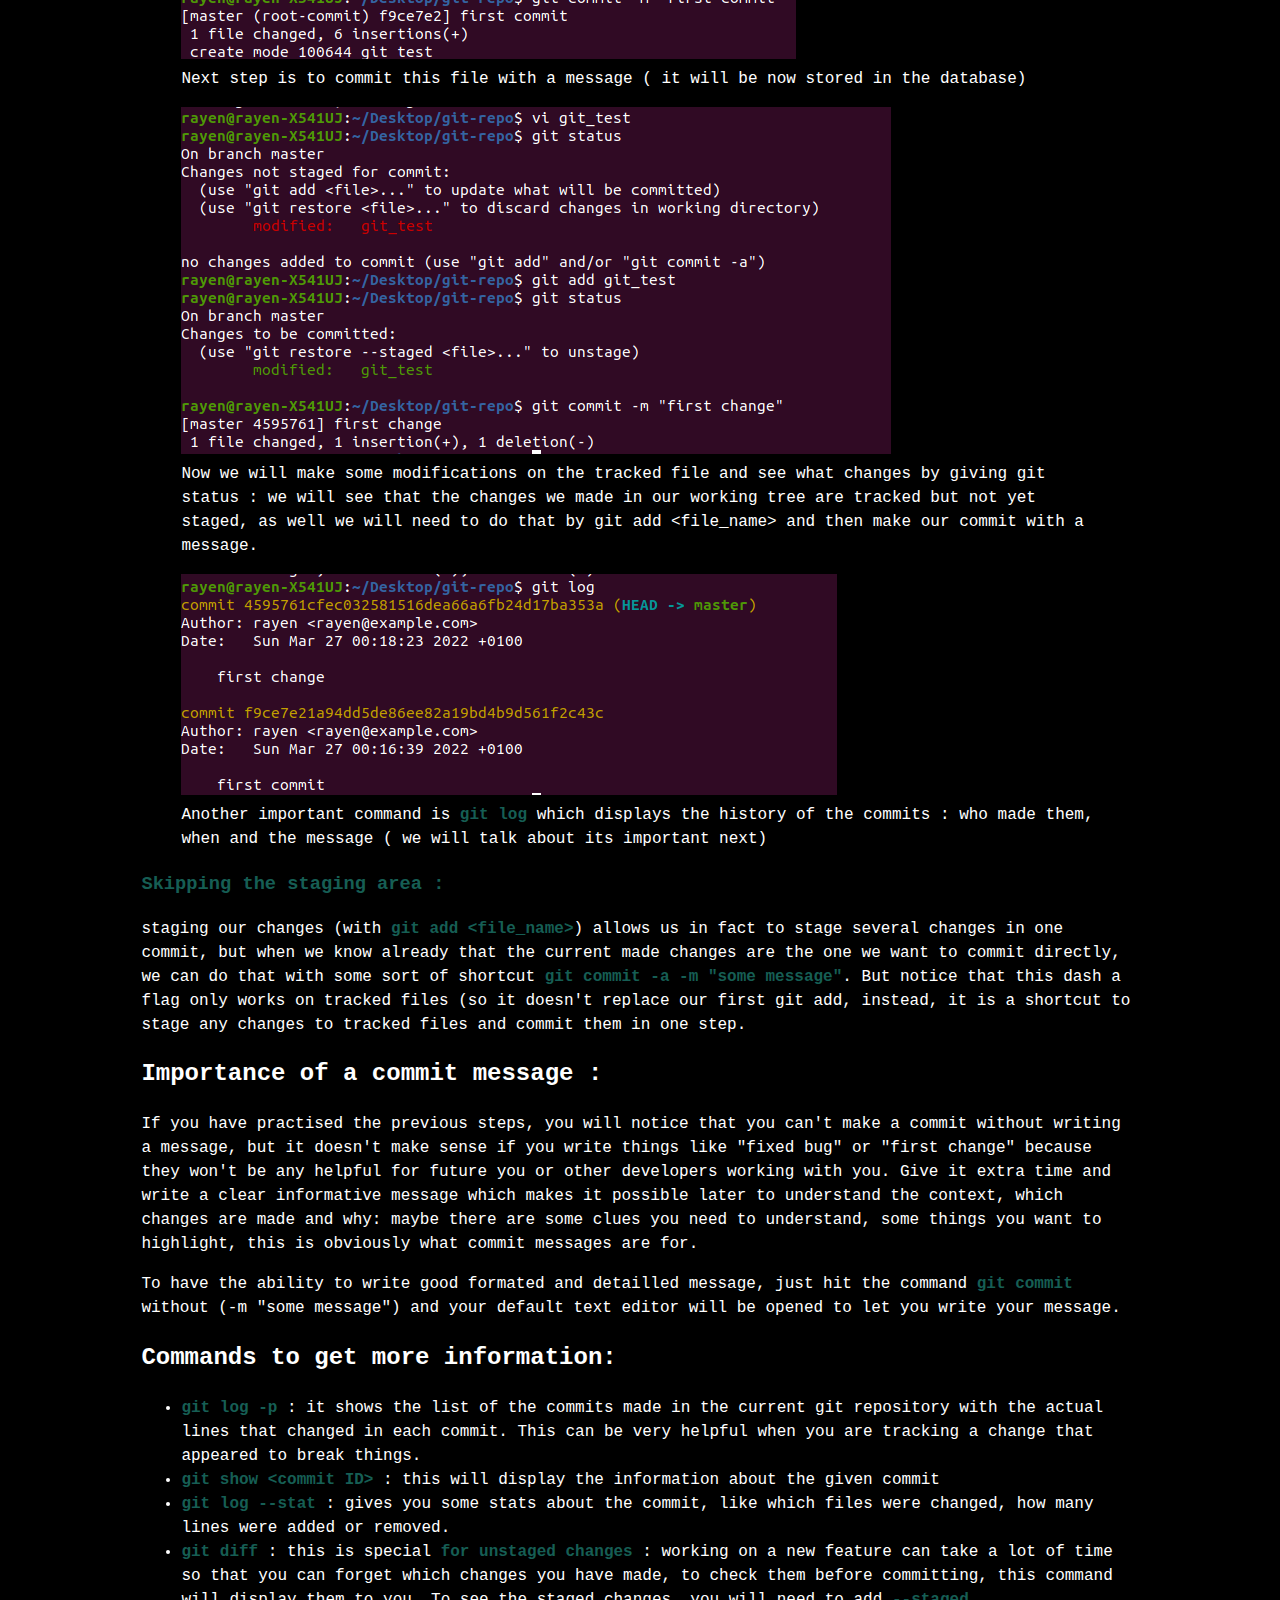
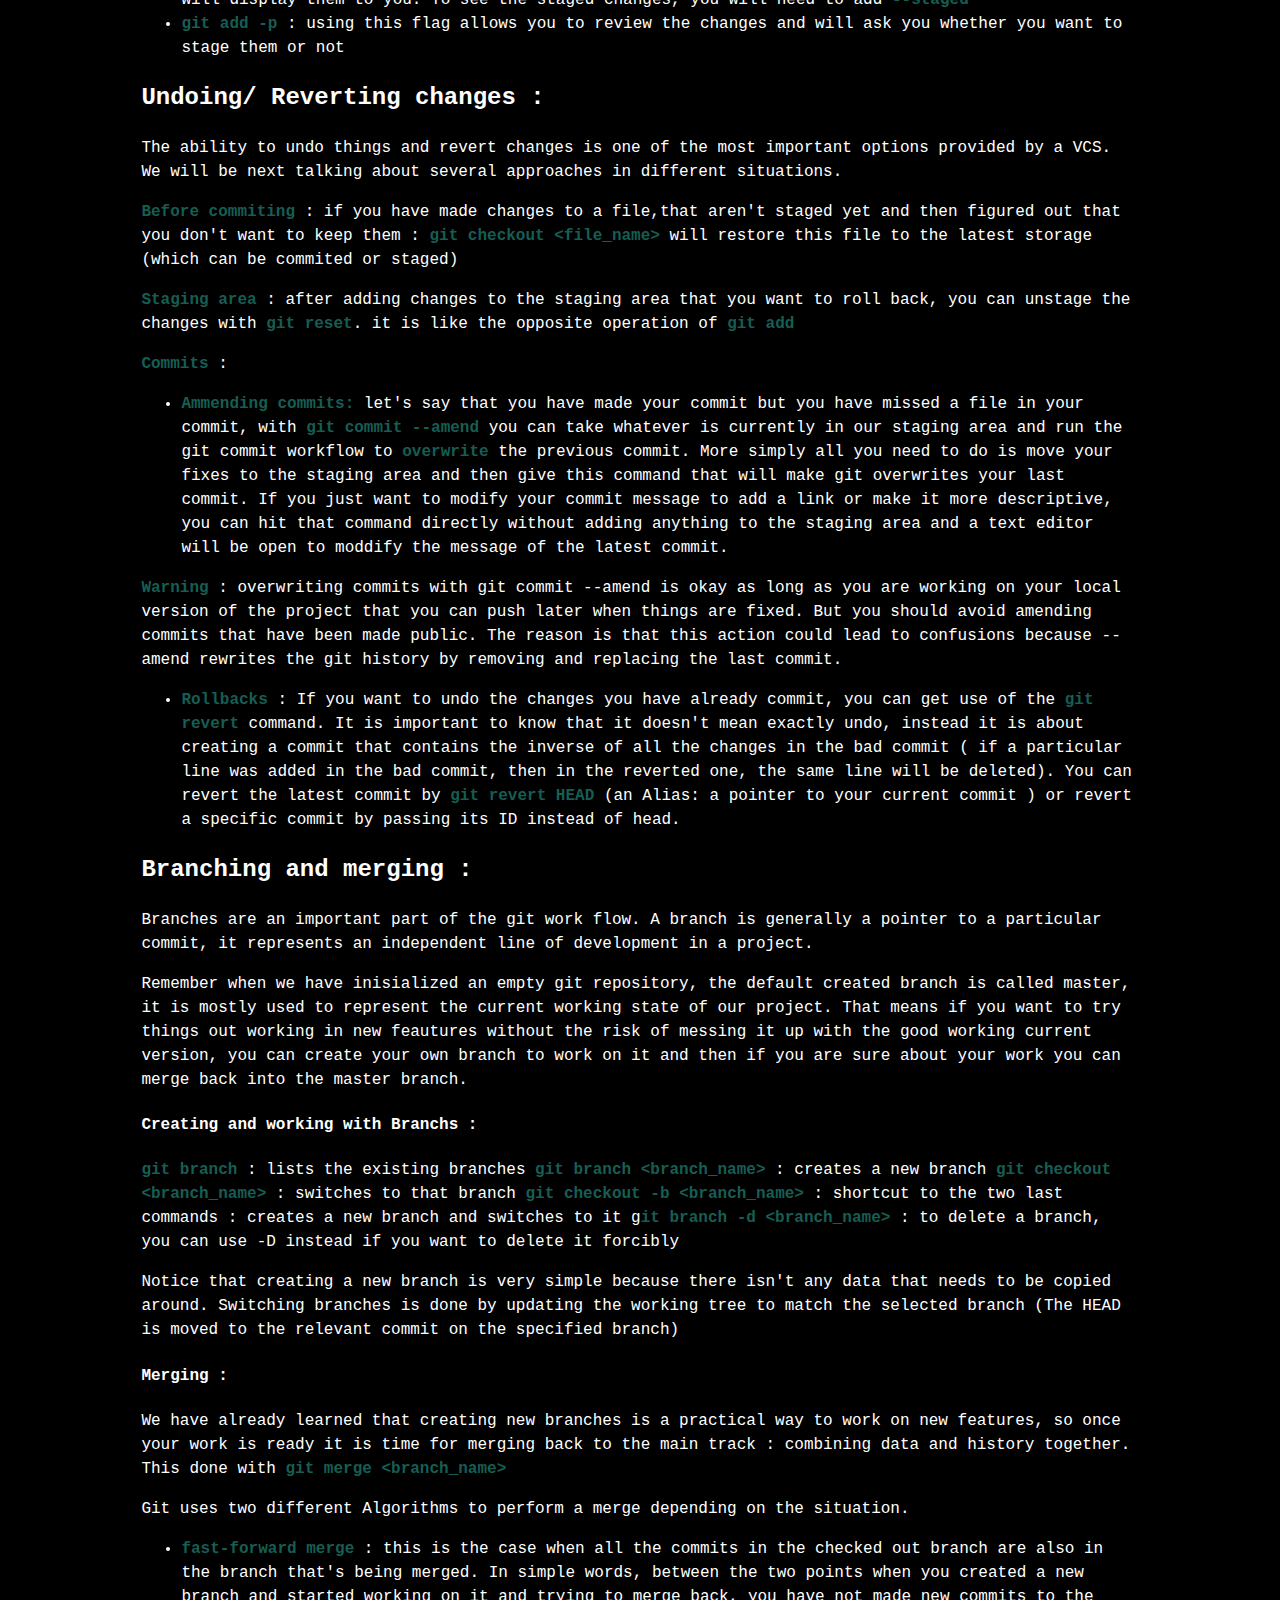
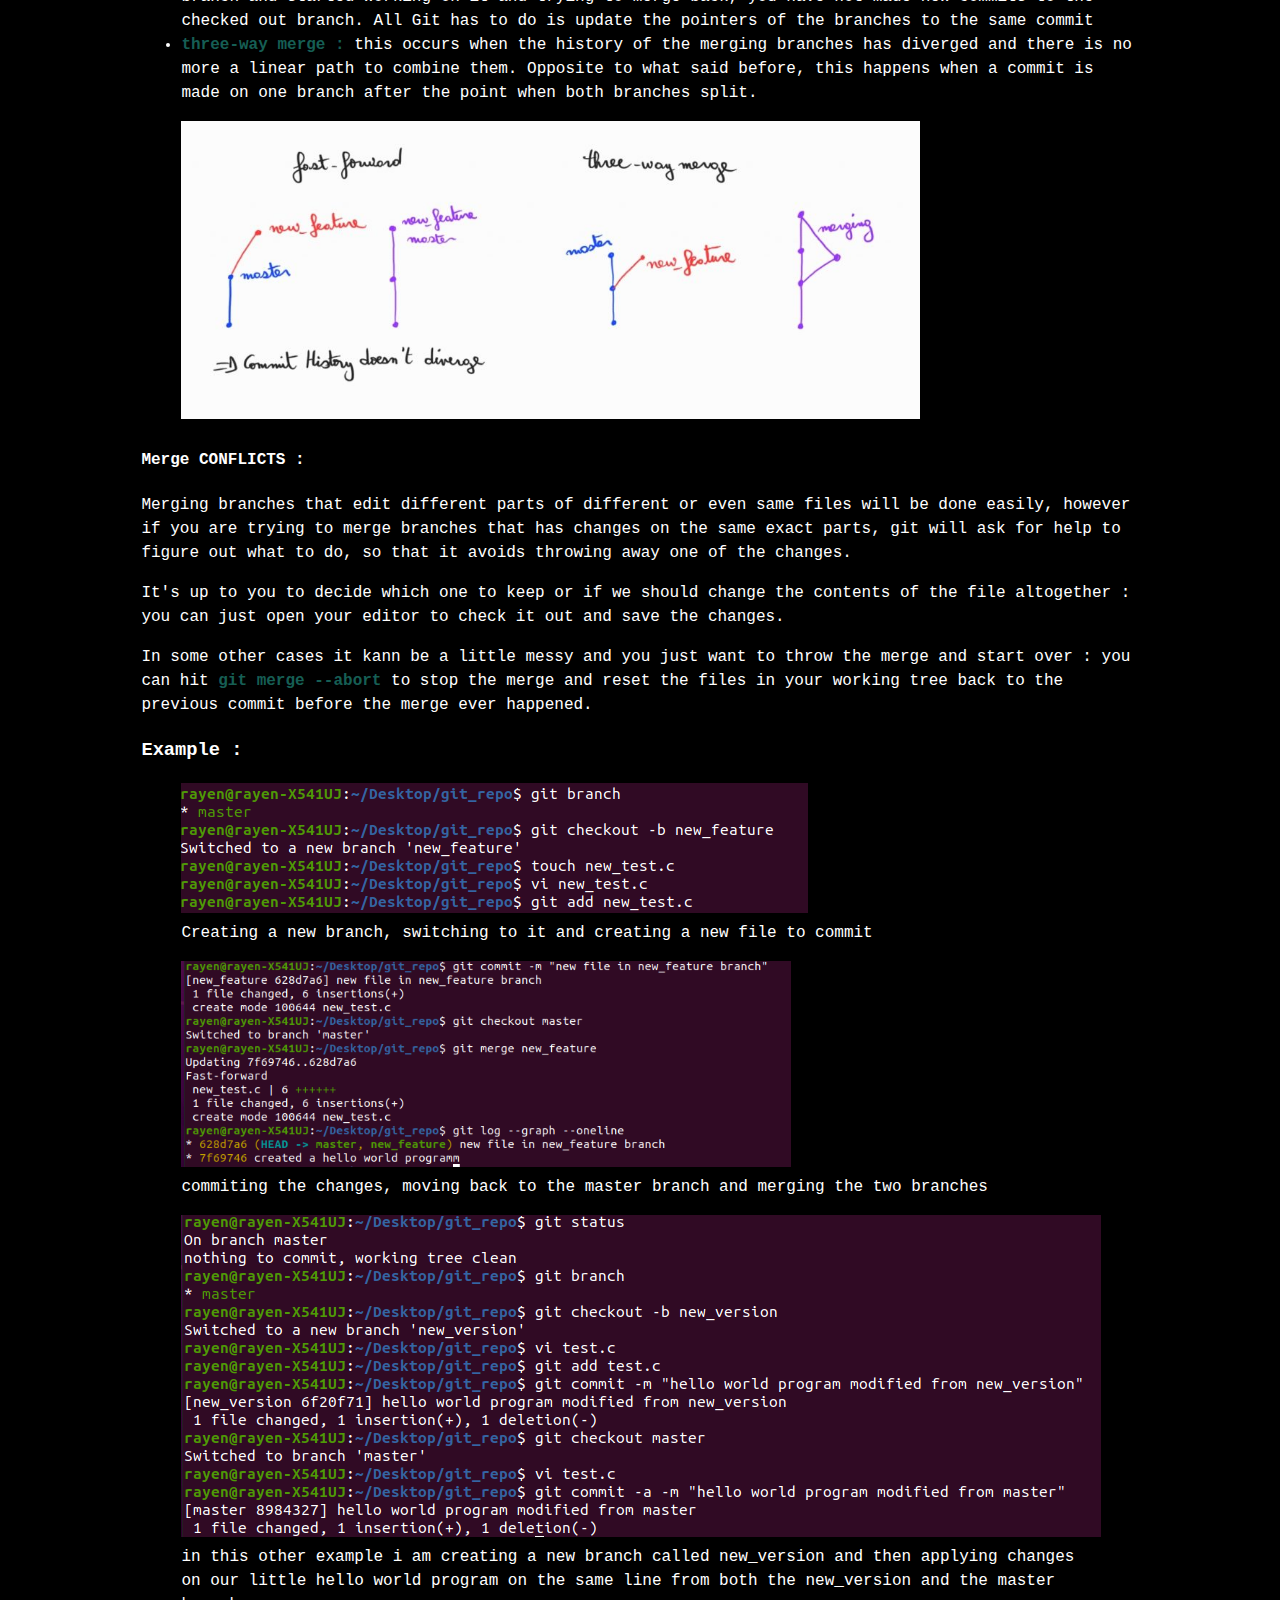
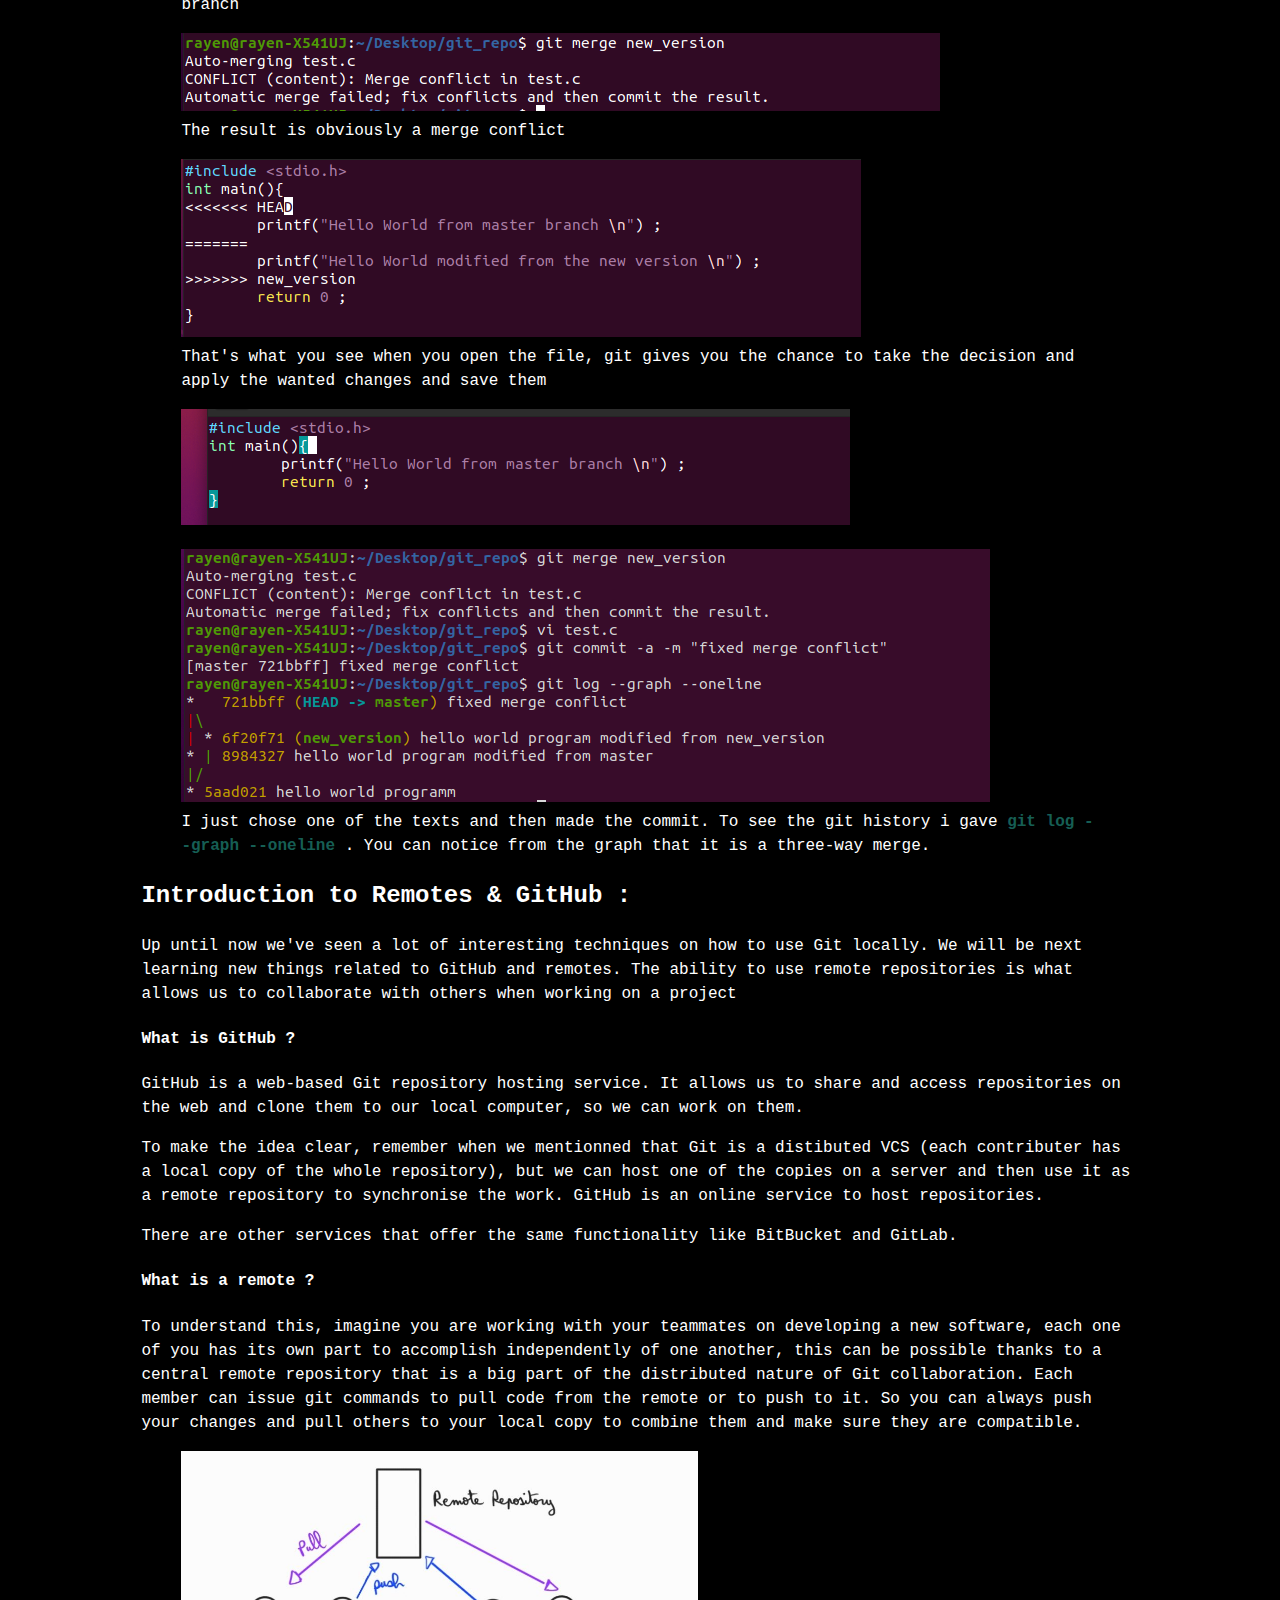
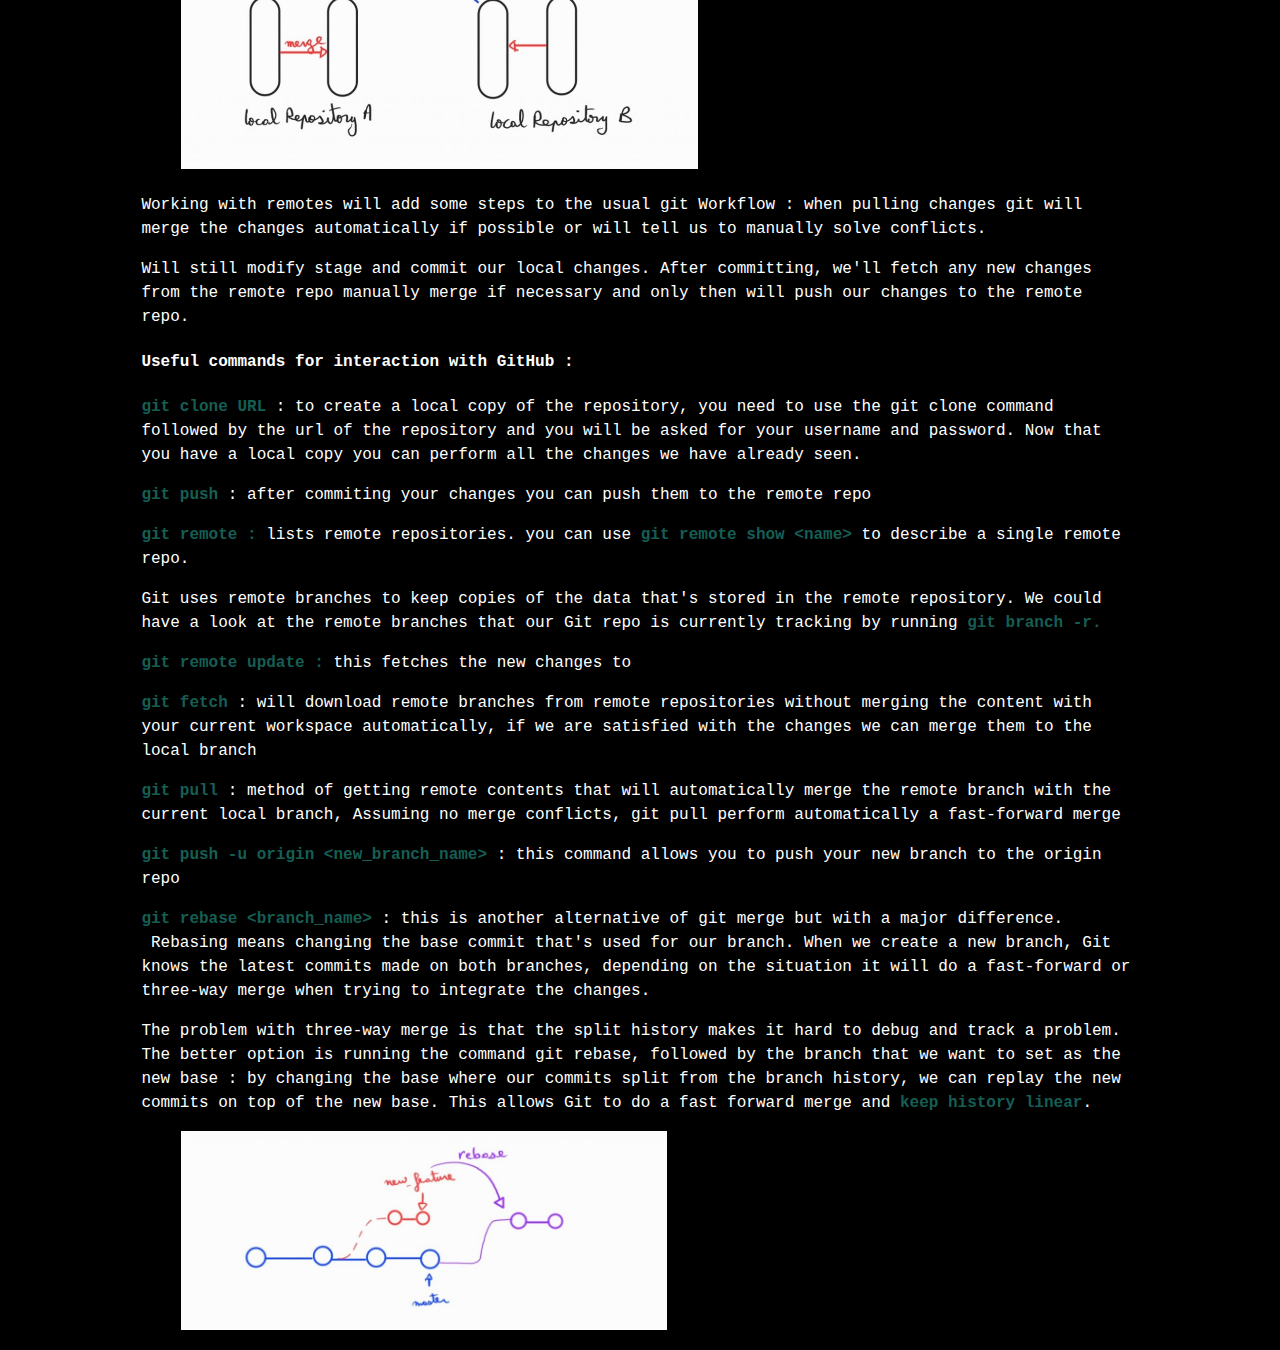
==== commit 30d4f39a: "fixed work page width + topbar" ====
--- a/vcs.html
+++ b/vcs.html
@@ -8,16 +8,12 @@
         <title>Introduction to VCS and Git</title>
     </head>
     <body>
-        <header class="top_bar">
+      <header>
+        <nav class="top_bar">
             <div class="header__nav">
-              <nav class="nav">
-                <ul>
-                    <li><a href="index.html" >Home</a></li>
-                </ul>
-              </nav>  
-            </div>
-          </header>
-          <div class="vcs_body">
+           <a href="index.html" id="navbar_logo">Home</a>
+        </header>
+          <div class="body">
 <h1>Introduction to VCS & Git</h1>
 <h3>Introduction</h3>
 <p class="has-text-align-left">Working in IT includes managing information in a lot of different files. Projects you are working on, will always evolve. When managing the changes it is always important to keep track of the historical development of your code for many reasons. For example, when you release a new feature, the chances are high that it shows then some bugs. What you are going to do is trying to fix that quickly without having the enough time for reviewing and testing... A saved copy of your last functional version would save you and give you the needed amount of time and focus to fix things. The Problem is that saving copies manually is exhausting, time consuming and hard to organise. In this blog i will try to bring you the importance of a version control system and show some basics of using Git, which is a skill every programmer is required to know.</p>
--- a/workpage_style.css
+++ b/workpage_style.css
@@ -12,44 +12,38 @@
     scroll-behavior:smooth;
 }
 
-.vcs_body{
+.body{
     margin-top: 3cm;
     margin: auto;
-      width:70%;
-      padding: 7px;
+    width:80%;
+    padding: 7px;
   }
   .top_bar {
-    padding-left: 3px;
-    padding-right: 16px;
-    display:block;
-    text-decoration: none;
-    text-align: center;
-    text-transform: uppercase;
+    font-size: 1.2rem;
+    position: fixed;
+    width: 100%;
+    background-color: rgb(31, 29, 29);
+    top: 0
+    }
+    .header__nav{
+      display: flex;
+      max-width: 1300px;
+      margin: 0 auto;
+    }
+    #navbar_logo{
+     display: flex;
+     font-size: 2rem;
+     margin-left: auto;
+     margin-right: auto;
+     text-transform: uppercase;
     font-weight: bold;
     letter-spacing: 0.05rem;
     padding:0.5rem 0;
     color: rgb(255, 255, 255);
-  }
- 
-  .nav{
-    display: block;
-    align-items: center;
-    cursor: pointer;
-    text-decoration: none;
-    font-size: 2rem;
-   }
-  .nav li {
-    display: inline;
-    padding: 0.5cm;
-   
-  }
- nav li a:hover{
-    color: rgba(255, 255, 255, 0.329);
-  }
- nav li a{
-    color: white;
-    text-decoration: none;
-  }
+    }
+    #navbar_logo:hover{
+      color: rgba(255, 255, 255, 0.329);
+    }
 
   strong{
      color:rgb(22, 94, 84);
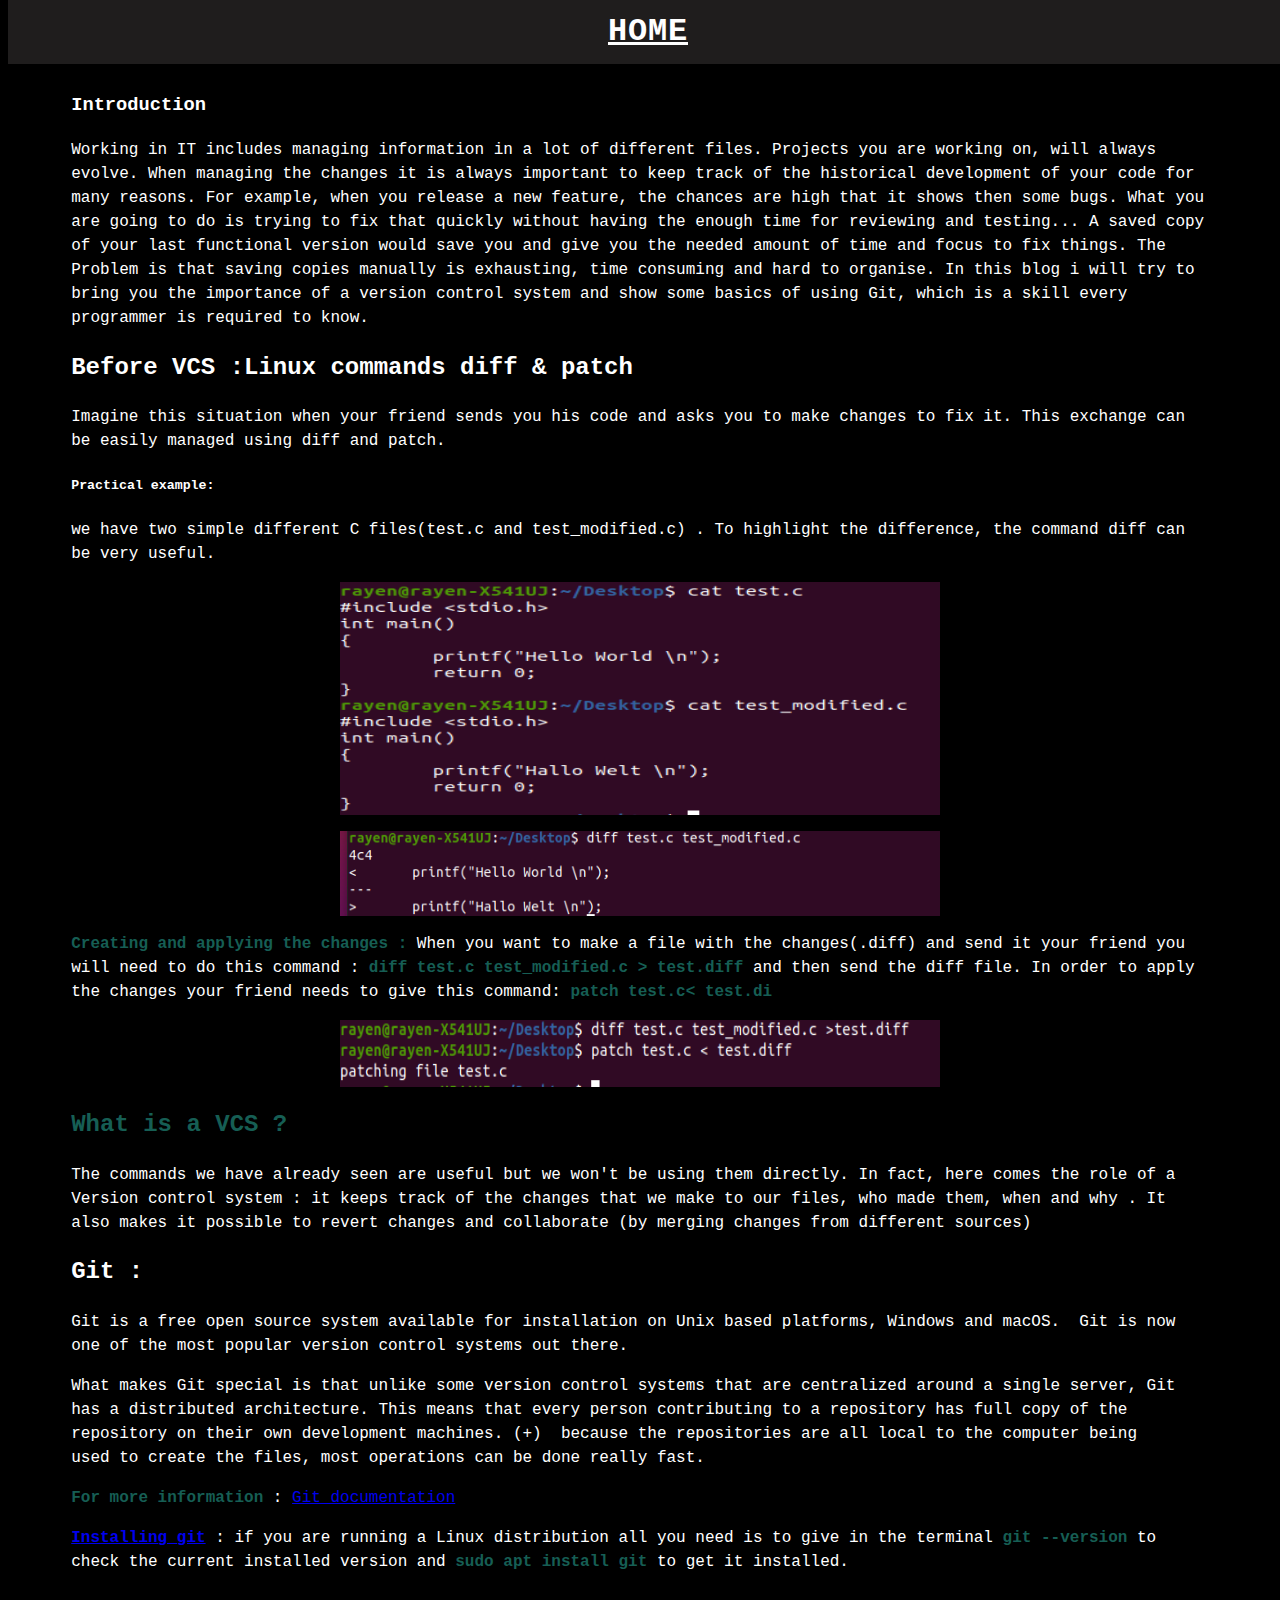
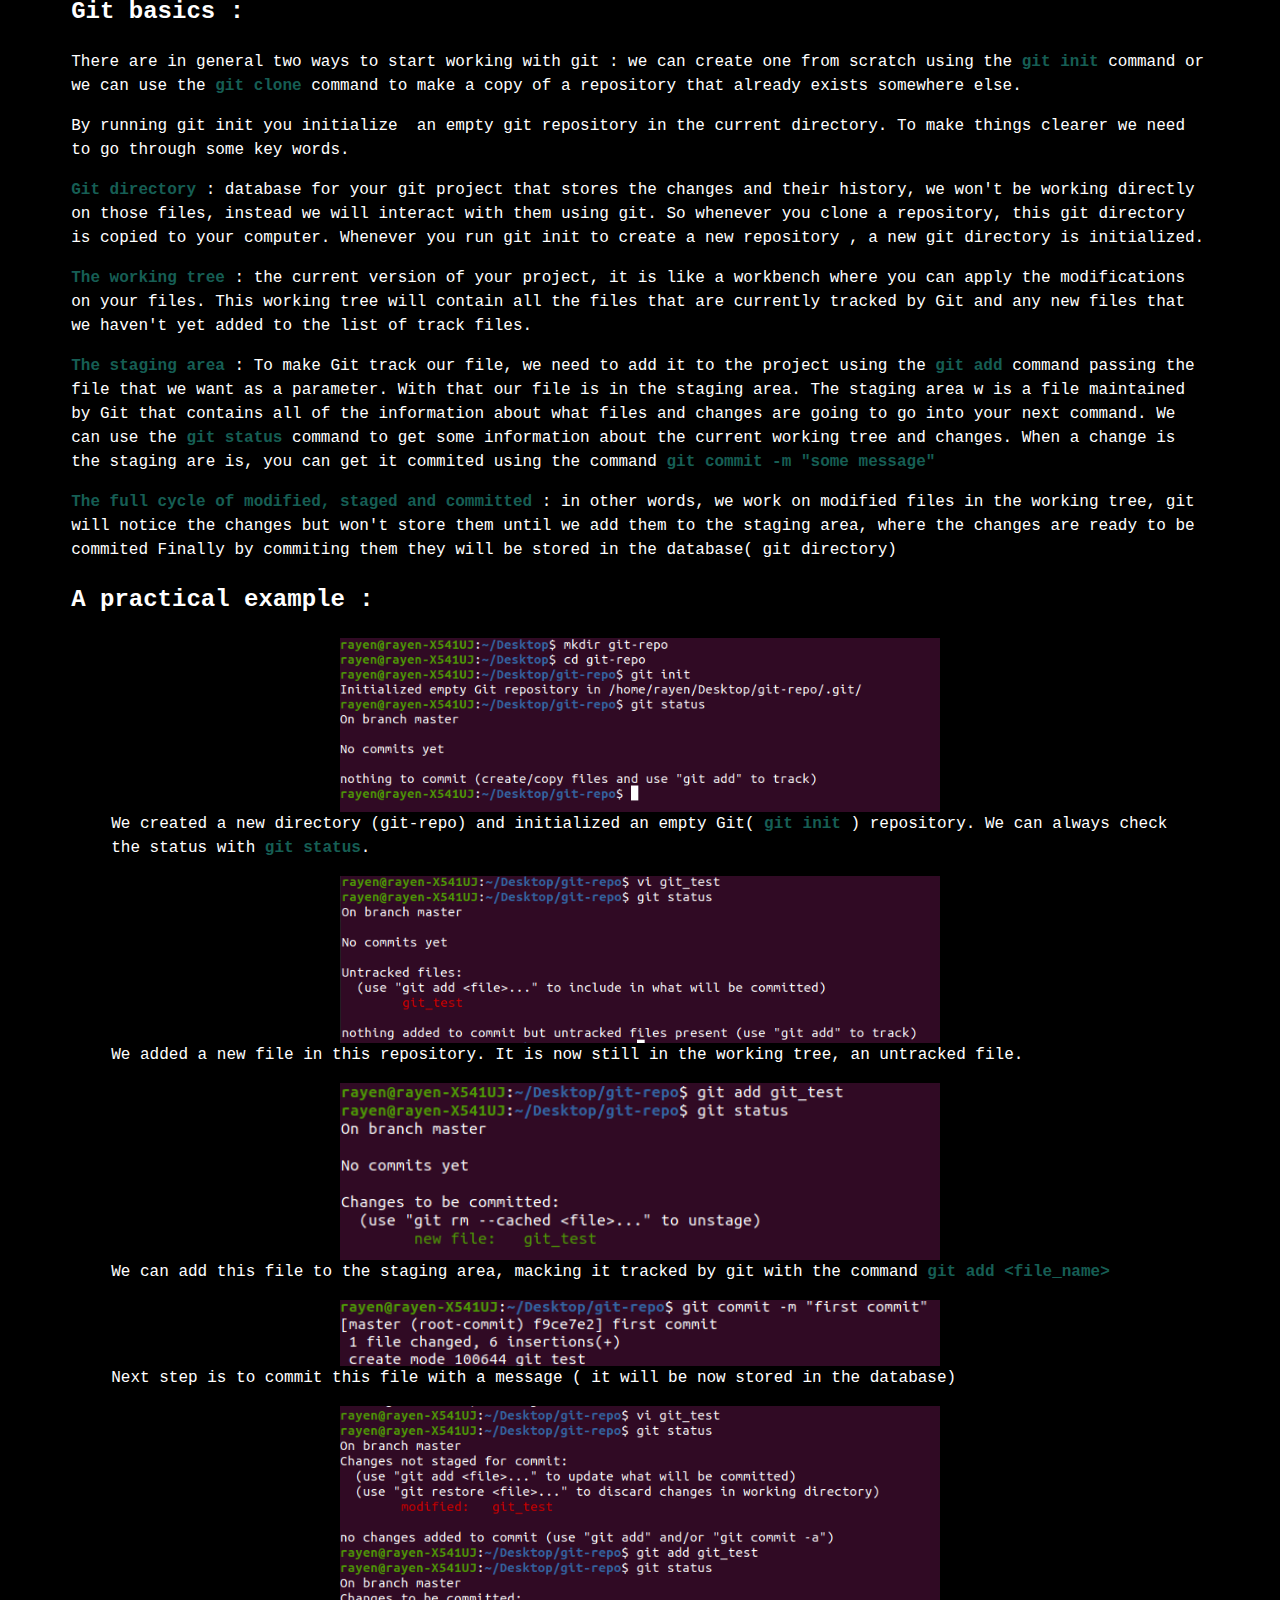
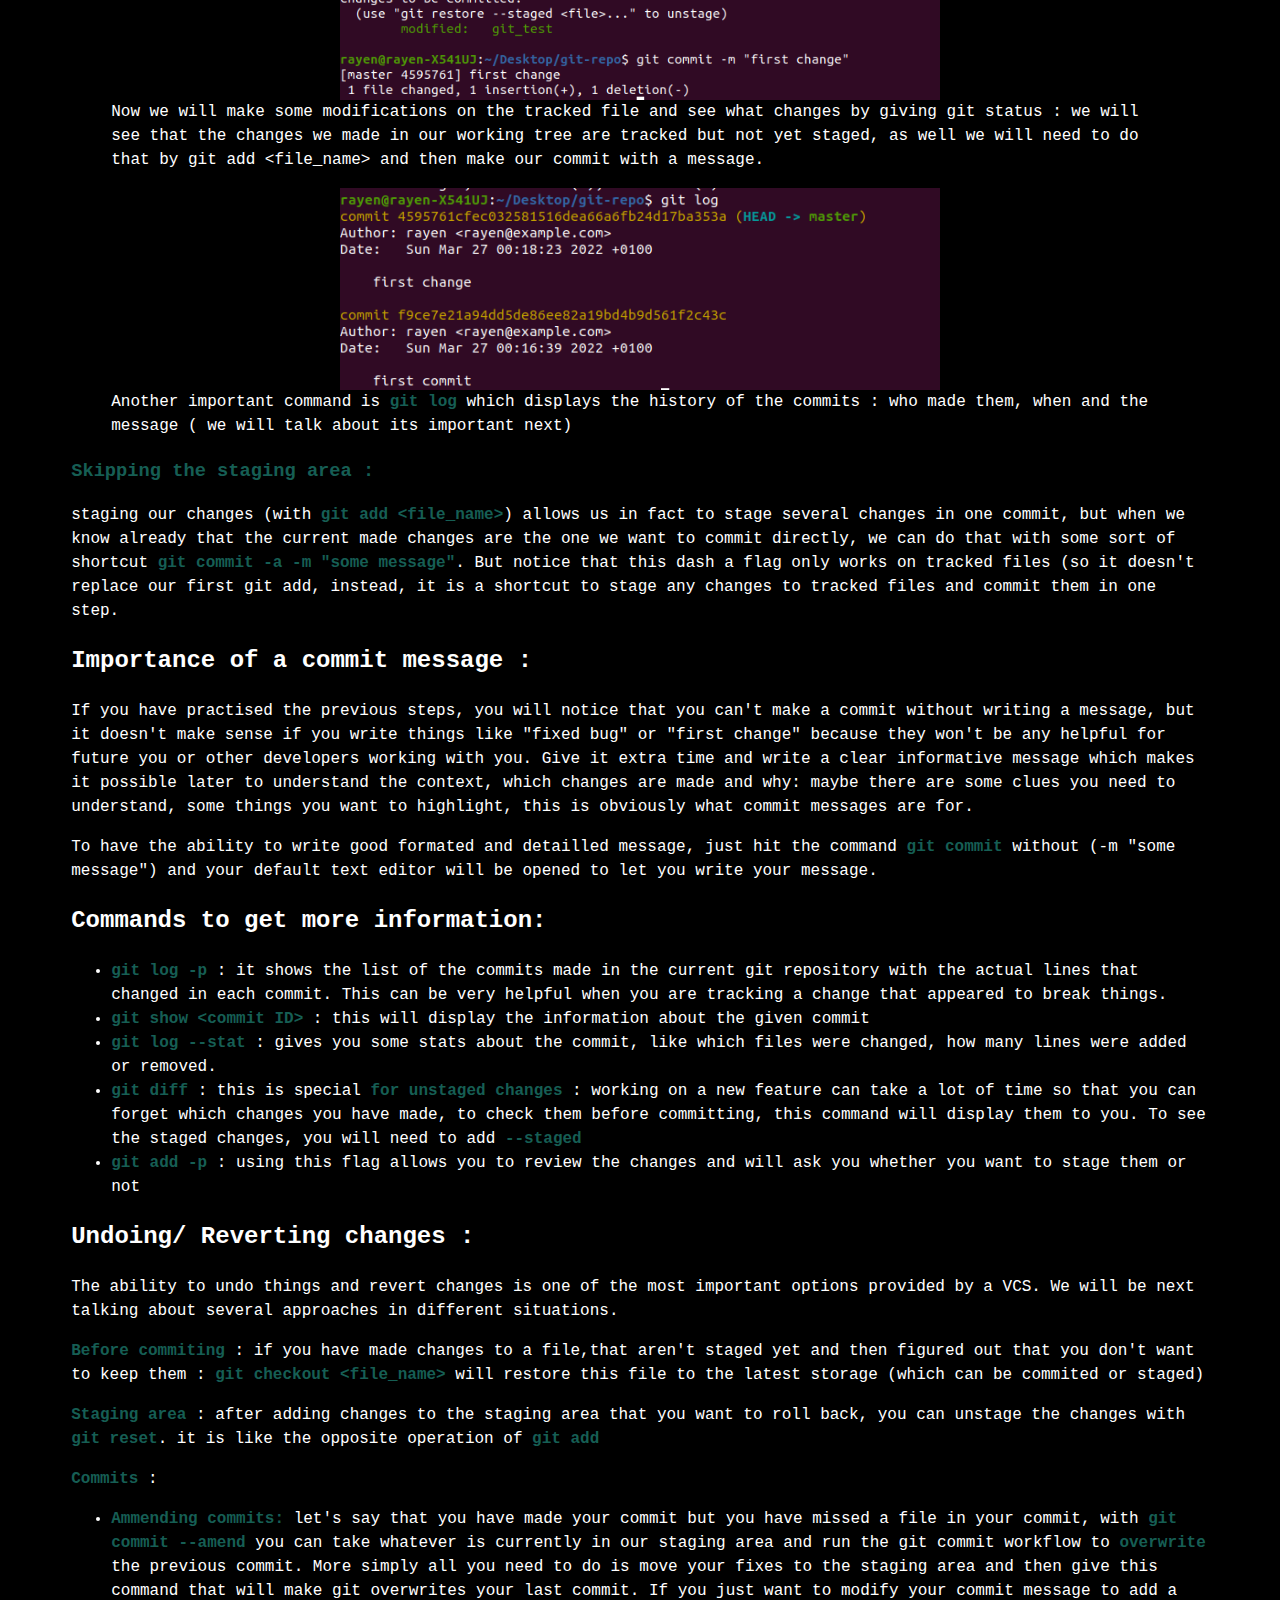
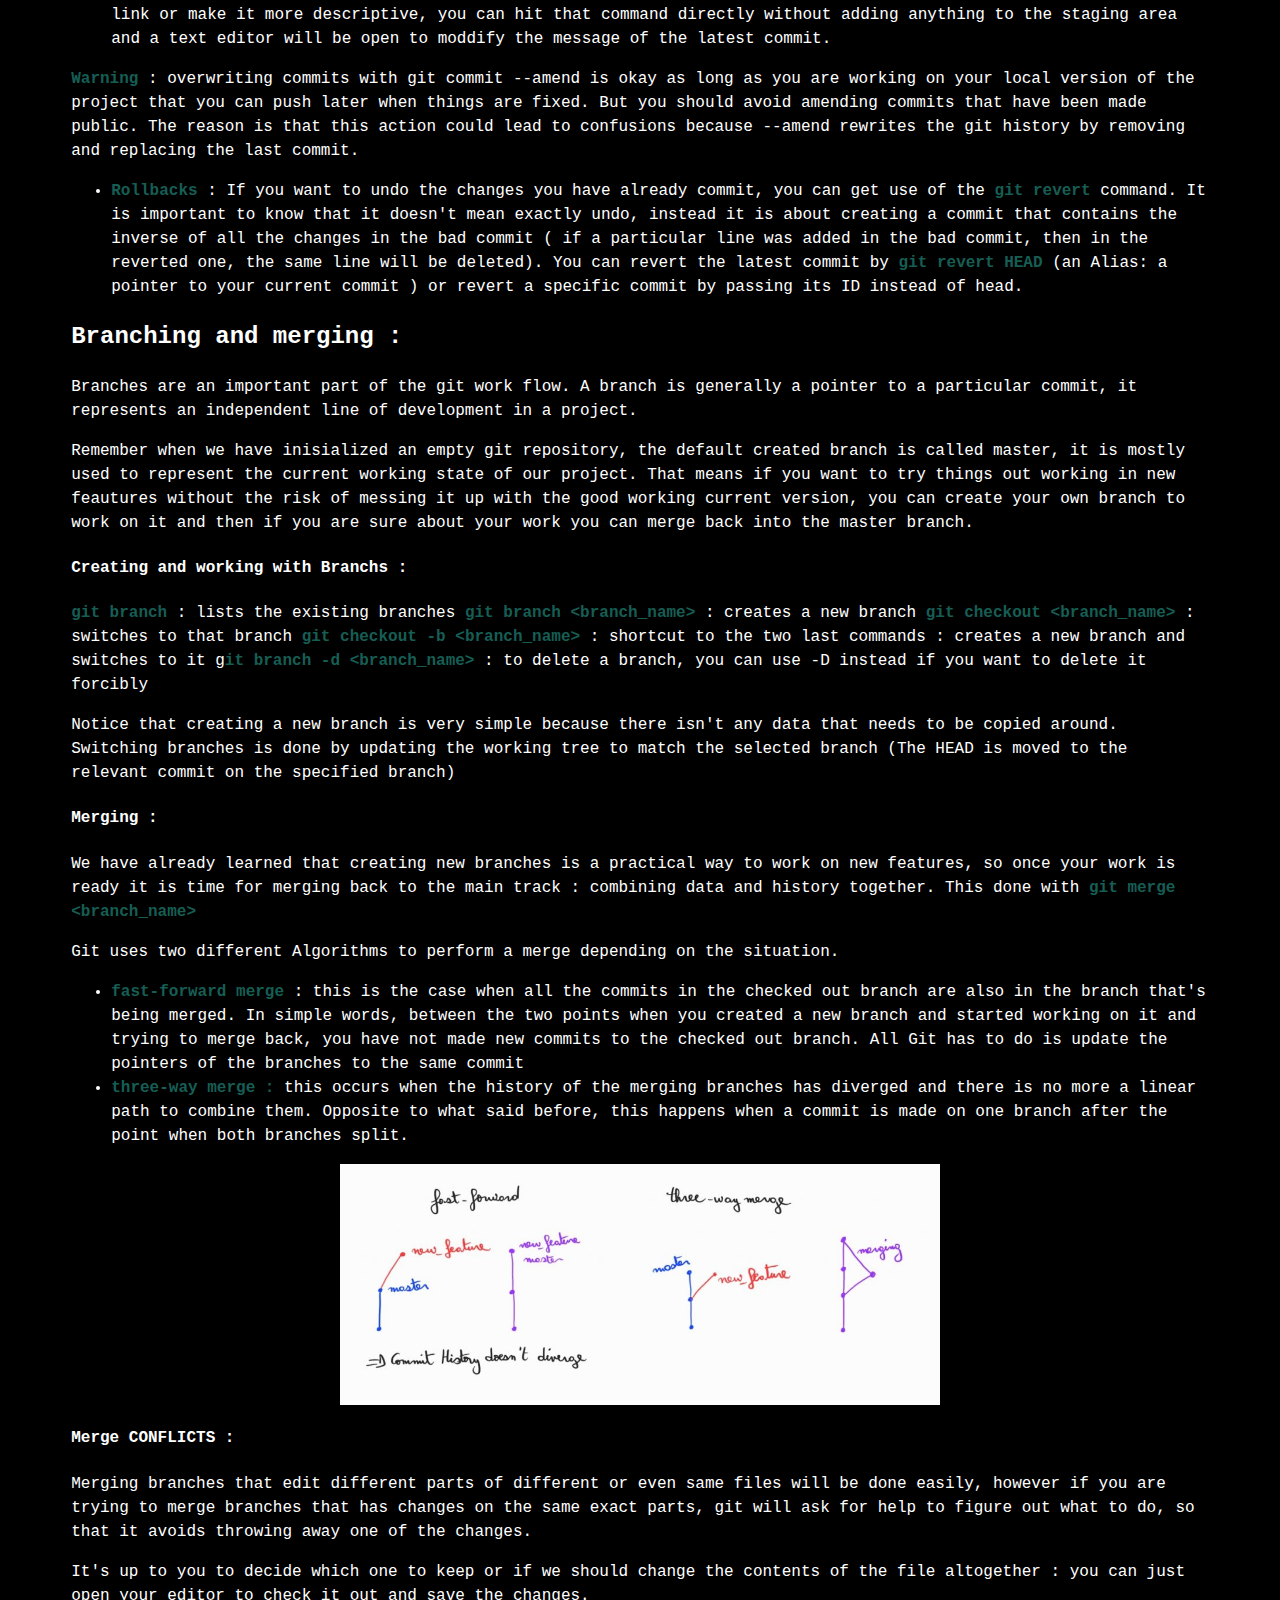
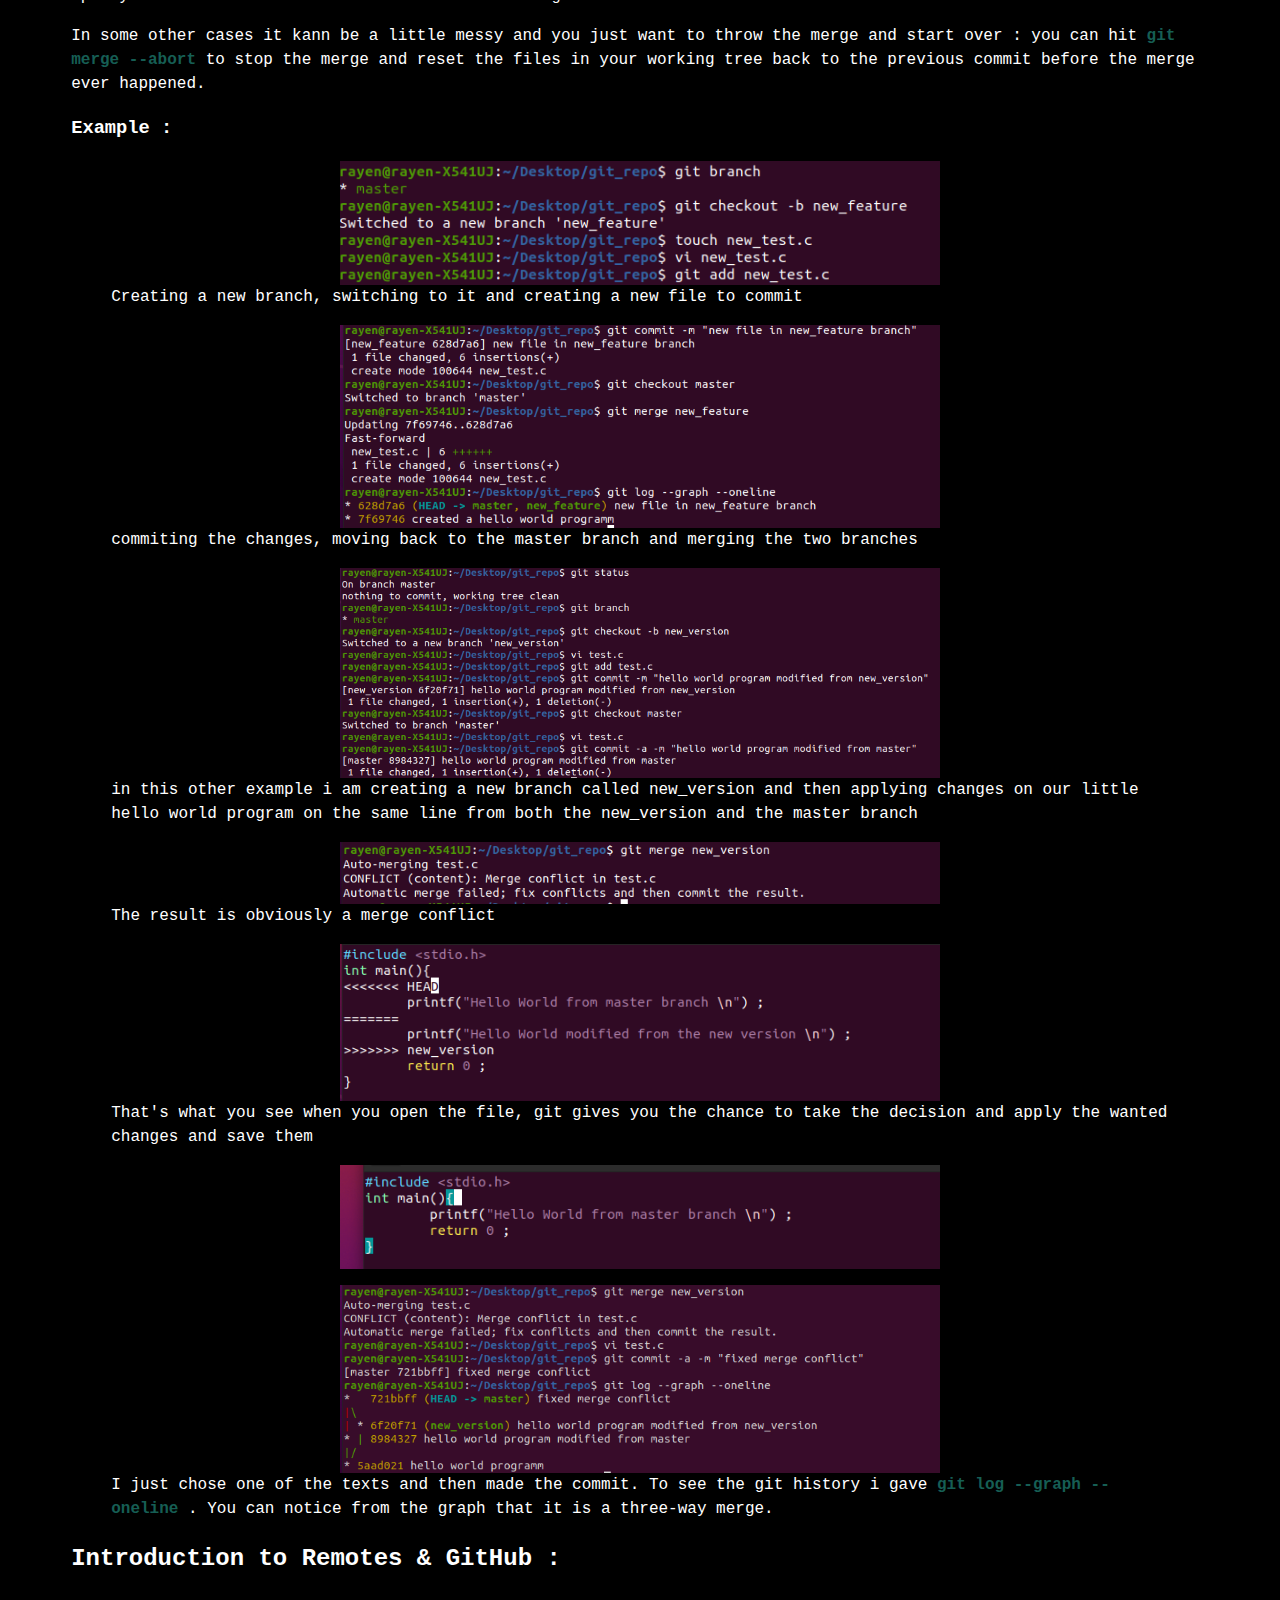
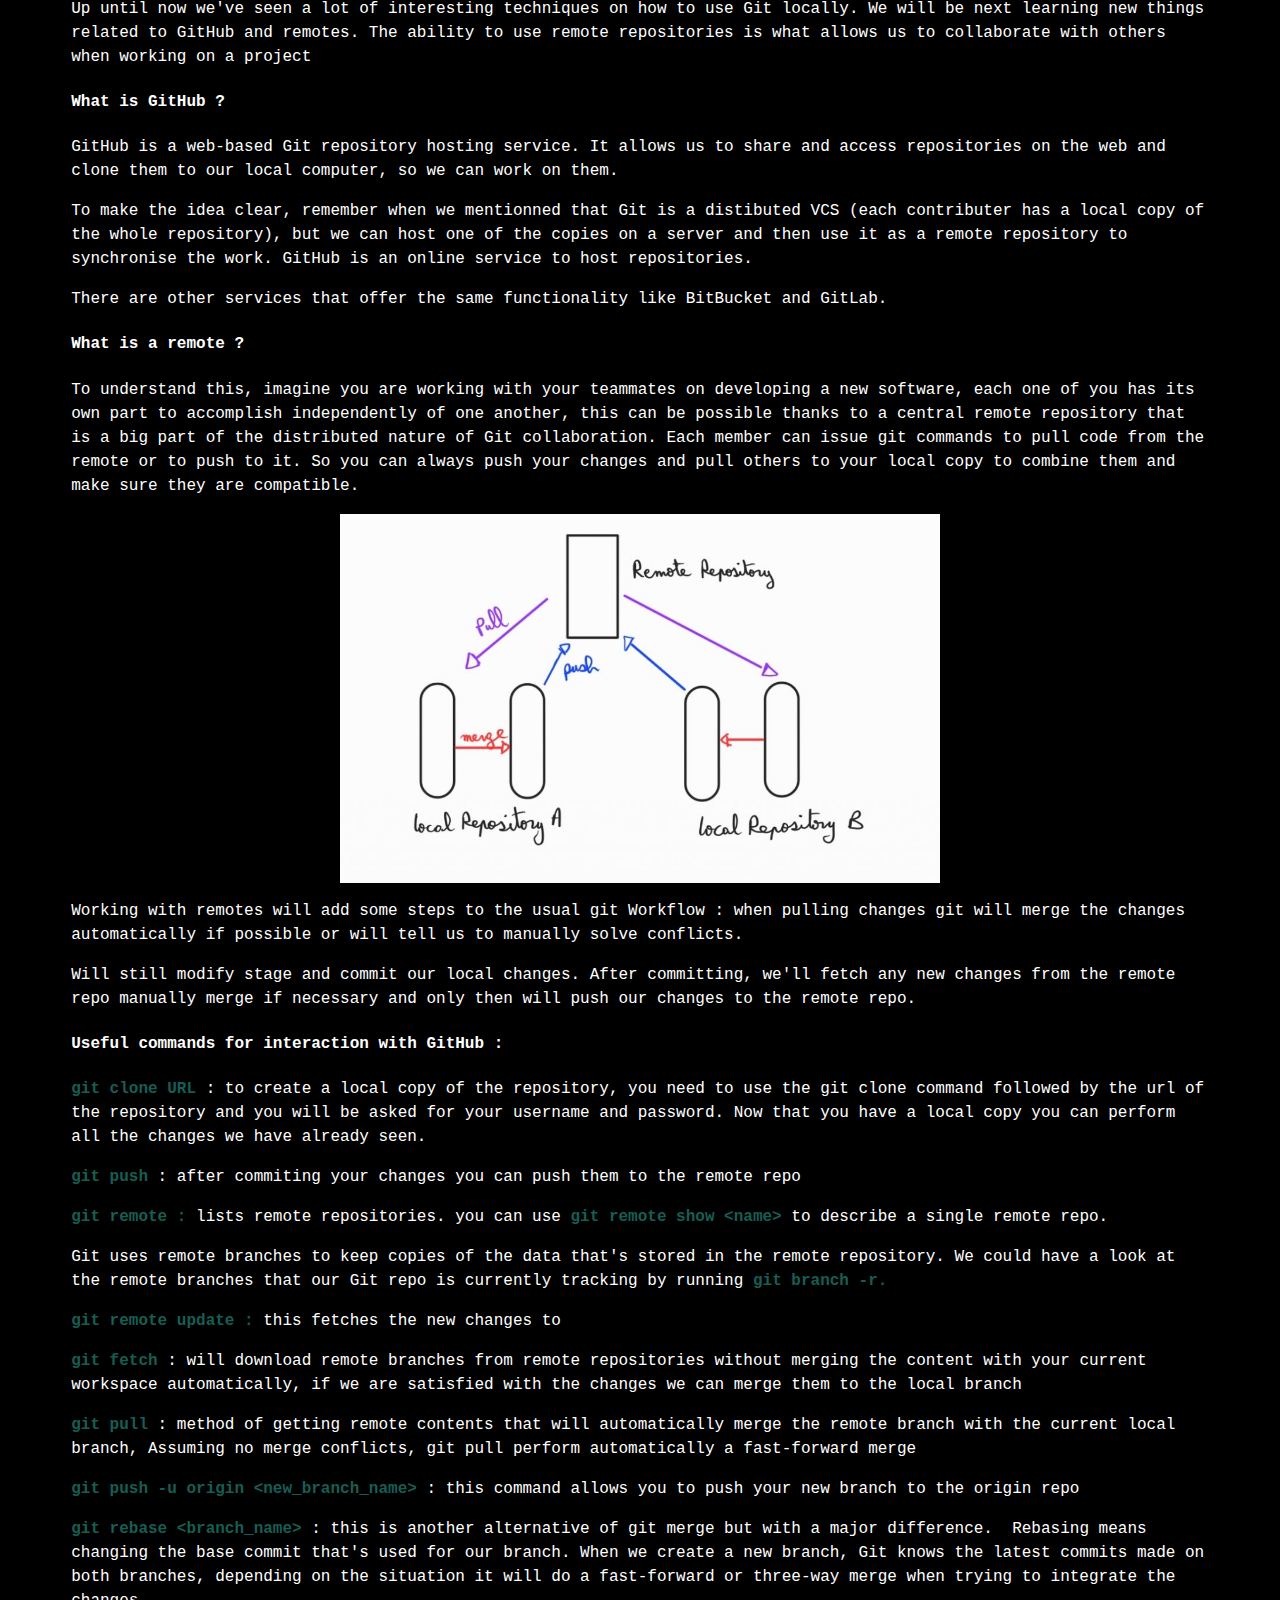
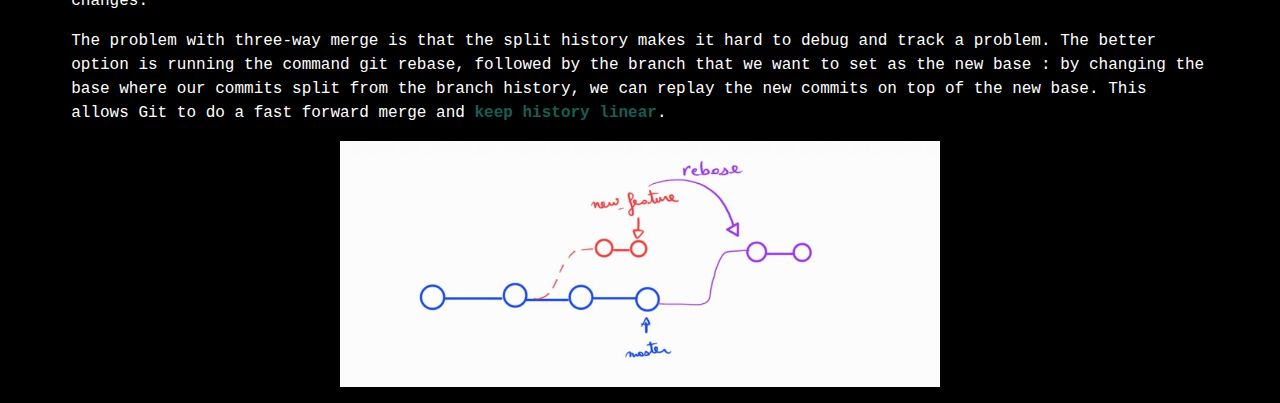
==== commit 5ccb6ffd: "fixed image resizing with regard to screen size" ====
--- a/vcs.html
+++ b/vcs.html
@@ -16,13 +16,13 @@
           <div class="body">
 <h1>Introduction to VCS & Git</h1>
 <h3>Introduction</h3>
-<p class="has-text-align-left">Working in IT includes managing information in a lot of different files. Projects you are working on, will always evolve. When managing the changes it is always important to keep track of the historical development of your code for many reasons. For example, when you release a new feature, the chances are high that it shows then some bugs. What you are going to do is trying to fix that quickly without having the enough time for reviewing and testing... A saved copy of your last functional version would save you and give you the needed amount of time and focus to fix things. The Problem is that saving copies manually is exhausting, time consuming and hard to organise. In this blog i will try to bring you the importance of a version control system and show some basics of using Git, which is a skill every programmer is required to know.</p>
+<p>Working in IT includes managing information in a lot of different files. Projects you are working on, will always evolve. When managing the changes it is always important to keep track of the historical development of your code for many reasons. For example, when you release a new feature, the chances are high that it shows then some bugs. What you are going to do is trying to fix that quickly without having the enough time for reviewing and testing... A saved copy of your last functional version would save you and give you the needed amount of time and focus to fix things. The Problem is that saving copies manually is exhausting, time consuming and hard to organise. In this blog i will try to bring you the importance of a version control system and show some basics of using Git, which is a skill every programmer is required to know.</p>
 <h2>Before VCS :Linux commands diff &amp; patch</h2>
 <p>Imagine this situation when your friend sends you his code and asks you to make changes to fix it. This exchange can be easily managed using diff and patch.</p>
 <h5>Practical example:</h5>
 <p>we have two simple different C files(test.c and test_modified.c) . To highlight the difference, the command diff can be very useful.</p>
-<figure class="wp-block-image size-full is-resized"><img src="Resources/img1.png"   width="422" height="233"/></figure>
-<figure class="wp-block-image size-full is-resized"><img src="Resources/img2.png"  width="663" height="85"/></figure>
+<figure><img src="Resources/img1.png"   width="422" height="233"/></figure>
+<figure><img src="Resources/img2.png"  width="663" height="85"/></figure>
 <p><strong>Creating and applying the changes :</strong> When you want to make a file with the changes(.diff) and send it your friend you will need to do this command : <strong>diff test.c test_modified.c &gt; test.diff </strong>  and then send the diff file. In order to apply the changes your friend needs to give this command: <strong>patch test.c&lt; test.di</strong></p>
 <figure class="wp-block-image size-large is-resized"><img src="Resources/img3.png"  width="744" height="67"/></figure>
 <h2><strong>What is a VCS ?</strong></h2>
@@ -31,7 +31,7 @@
 <p>Git is a free open source system available for&nbsp;installation on Unix based platforms, Windows and macOS. &nbsp;Git is now one of the most popular version control systems out there. </p>
 <p>What makes Git special is that unlike some version control systems that are centralized around a single server,&nbsp;Git has a distributed architecture.&nbsp;This means that every person contributing to a repository has full copy of&nbsp;the repository on their own development machines.                                      (+) &nbsp;because the repositories are all local to the computer being used&nbsp;to create the files, most operations can be done really fast.</p>
 <p><strong>For more information </strong>: <a href="https://git-scm.com/doc" data-type="URL" data-id="https://git-scm.com/doc" target="_blank" rel="noreferrer noopener">Git documentation</a></p>
-<p><strong><a rel="noreferrer noopener" href="https://git-scm.com/book/en/v2/Getting-Started-Installing-Git" data-type="URL" data-id="https://git-scm.com/book/en/v2/Getting-Started-Installing-Git" target="_blank">Installing git</a></strong> : if you are running a Linux distribution all you need is to give in the terminal <strong>git --version</strong> to check the current installed version and <strong>sudo apt install git</strong> to get it installed. </p>
+<p><strong><a href="https://git-scm.com/book/en/v2/Getting-Started-Installing-Git" data-type="URL" data-id="https://git-scm.com/book/en/v2/Getting-Started-Installing-Git" target="_blank">Installing git</a></strong> : if you are running a Linux distribution all you need is to give in the terminal <strong>git --version</strong> to check the current installed version and <strong>sudo apt install git</strong> to get it installed. </p>
 <h2>Git basics : </h2>
 <p>There are in general two ways to start working with git : we can create one from scratch using&nbsp;the <strong>git init</strong> command or we can&nbsp;use the <strong>git clone </strong>command to make a copy of&nbsp;a repository that already exists somewhere else.</p>
 <p>By running git init you initialize &nbsp;an empty git repository&nbsp;in the current directory. To make things clearer we need to go through some key words.</p>
@@ -40,12 +40,12 @@
 <p><strong>The staging area</strong> : To make Git track our file,&nbsp;we need to add it to the project using the <strong>git add&nbsp;</strong>command passing the file that we want as a parameter.&nbsp;With that our file is in the staging area.&nbsp;The staging area w is a file maintained by&nbsp;Git that contains all of the information about&nbsp;what files and changes&nbsp;are going to go into your next command.&nbsp;We can use the <strong>git status </strong>command&nbsp;to get some information about&nbsp;the current working tree and&nbsp;changes. When a change is the staging are is, you can get it commited using the command <strong>git commit -m "some message"</strong></p>
 <p><strong>The full cycle of modified,&nbsp;staged and committed</strong> : in other words, we work on modified files in the working tree, git will notice the changes but won't store them until we add them to the staging area, where the changes are ready to be commited Finally by commiting them they will be stored in the database( git directory)</p>
 <h2>A practical example : </h2>
-<figure class="wp-block-image size-full"><img src="Resources/img4.png"/><figcaption>We created a new directory (git-repo) and initialized an empty Git(<strong> git init</strong> )  repository. We can always check the status with <strong>git status</strong>.</figcaption></figure>
-<figure class="wp-block-image size-full is-resized"><img src="Resources/img5.png"  width="610" height="170"/><figcaption>We added a new file in this repository. It is now still in the working tree, an  untracked file.</figcaption></figure>
-<figure class="wp-block-image size-full"><img src="Resources/img6.png" /><figcaption>We can add this file to the staging area, macking it tracked by git with the command<strong> git add &lt;file_name&gt;</strong></figcaption></figure>
-<figure class="wp-block-image size-full"><img src="Resources/img7.png"/><figcaption>Next step is to commit this file with a message ( it will be now stored in the database)</figcaption></figure>
-<figure class="wp-block-image size-full"><img src="Resources/img8.png" /><figcaption>Now we will make some modifications on the tracked file and see what changes by giving git status : we will see that the changes we made in our working tree are tracked but not yet staged, as well we will need to do that by git add &lt;file_name&gt; and then make our commit with a message.</figcaption></figure>
-<figure class="wp-block-image size-full"><img src="Resources/img9.png" /><figcaption>Another important command is <strong>git log</strong> which displays the history of the commits : who made them, when and the message ( we will talk about its important next)</figcaption></figure>
+<figure><img src="Resources/img4.png"/><figcaption>We created a new directory (git-repo) and initialized an empty Git(<strong> git init</strong> )  repository. We can always check the status with <strong>git status</strong>.</figcaption></figure>
+<figure><img src="Resources/img5.png" /><figcaption>We added a new file in this repository. It is now still in the working tree, an  untracked file.</figcaption></figure>
+<figure><img src="Resources/img6.png" /><figcaption>We can add this file to the staging area, macking it tracked by git with the command<strong> git add &lt;file_name&gt;</strong></figcaption></figure>
+<figure><img src="Resources/img7.png"/><figcaption>Next step is to commit this file with a message ( it will be now stored in the database)</figcaption></figure>
+<figure><img src="Resources/img8.png" /><figcaption>Now we will make some modifications on the tracked file and see what changes by giving git status : we will see that the changes we made in our working tree are tracked but not yet staged, as well we will need to do that by git add &lt;file_name&gt; and then make our commit with a message.</figcaption></figure>
+<figure><img src="Resources/img9.png" /><figcaption>Another important command is <strong>git log</strong> which displays the history of the commits : who made them, when and the message ( we will talk about its important next)</figcaption></figure>
 <h3><strong>Skipping the staging area :</strong> </h3>
 <p>staging our changes (with <strong>git add &lt;file_name&gt;</strong>) allows us in fact to stage several changes in one commit, but when we know already that the current made changes are the one we want to commit directly, we can do that with some sort of shortcut <strong>git commit -a -m "some message"</strong>. But notice that this dash a flag only works on tracked files (so it doesn't replace our first git add, instead, it is a shortcut to stage&nbsp;any changes to tracked files and commit them in one step.</p>
 <h2>Importance of a commit message :</h2>
@@ -71,19 +71,19 @@
 <p>We have already learned that creating new branches is a practical way to work on new features, so once your work is ready it is time for merging back to the main track : combining data and history together. This done with <strong>git merge &lt;branch_name&gt;</strong></p>
 <p> Git uses two different Algorithms to perform a merge depending on the situation. </p>
 <ul><li><strong>fast-forward merge</strong> : this is the case when all the commits&nbsp;in the checked out branch are also in the branch that's being merged. In simple words, between the two points when you created a new branch and started working on it and trying to merge back, you have not made new commits to the checked out branch. All Git has to do is update the pointers of the branches to&nbsp;the same commit</li><li><strong>three-way merge : </strong>this occurs when the history of the merging branches has diverged and there is no more a linear path to combine them. Opposite to what said before, this happens when a commit is made on one branch&nbsp;after the point when both branches split. </li></ul>
-<figure class="wp-block-image size-large is-resized"><img src="Resources/img10.jpg" width="739" height="298"/></figure>
+<figure><img src="Resources/img10.jpg"/></figure>
 <h4>Merge CONFLICTS : </h4>
 <p>Merging branches that edit different parts of different or even same files will be done easily, however if you are trying to merge branches that has changes on the same exact parts, git will ask for help to figure out what to do, so that it avoids throwing away one of the changes.</p>
 <p>It's up to you to decide which one to keep&nbsp;or if we should change&nbsp;the contents of the file altogether : you can just open your editor to check it out and save the changes.</p>
 <p>In some other cases it kann be a little messy and you just want to throw the merge and start over : you can hit <strong>git merge --abort</strong> to stop the merge and reset the files in&nbsp;your working tree back to&nbsp;the previous commit before the merge ever happened.&nbsp; </p>
 <h3>Example :</h3>
-<figure class="wp-block-image size-large"><img src="Resources/img11.png"/><figcaption>Creating a new branch, switching to it and creating a new file to commit  </figcaption></figure>
-<figure class="wp-block-image size-full is-resized"><img src="Resources/img12.png"  width="610" height="206"/><figcaption>commiting the changes, moving back to the master branch and merging the two branches</figcaption></figure>
-<figure class="wp-block-image size-full"><img src="Resources/img13.png" /><figcaption>in this other example i am creating a new branch called new_version and then applying changes on our little hello world program on the same line from both the new_version and the master branch</figcaption></figure>
-<figure class="wp-block-image size-full"><img src="Resources/img14.png" /><figcaption>The result is obviously a merge conflict </figcaption></figure>
-<figure class="wp-block-image size-large"><img src="Resources/img15.png"/><figcaption> That's what you see when you open the file, git gives you the chance to take the decision and apply the wanted changes and save them</figcaption></figure>
-<figure class="wp-block-image size-full"><img src="Resources/img16.png" /></figure>
-<figure class="wp-block-image size-full"><img src="Resources/img17.png" /><figcaption>I just chose one of the texts and then made the commit. To see the git history i gave <strong>git log --graph --oneline</strong> . You can notice from the graph that it is a three-way merge.</figcaption></figure>
+<figure><img src="Resources/img11.png"/><figcaption>Creating a new branch, switching to it and creating a new file to commit  </figcaption></figure>
+<figure><img src="Resources/img12.png"/><figcaption>commiting the changes, moving back to the master branch and merging the two branches</figcaption></figure>
+<figure><img src="Resources/img13.png" /><figcaption>in this other example i am creating a new branch called new_version and then applying changes on our little hello world program on the same line from both the new_version and the master branch</figcaption></figure>
+<figure><img src="Resources/img14.png" /><figcaption>The result is obviously a merge conflict </figcaption></figure>
+<figure><img src="Resources/img15.png"/><figcaption> That's what you see when you open the file, git gives you the chance to take the decision and apply the wanted changes and save them</figcaption></figure>
+<figure><img src="Resources/img16.png" /></figure>
+<figure><img src="Resources/img17.png" /><figcaption>I just chose one of the texts and then made the commit. To see the git history i gave <strong>git log --graph --oneline</strong> . You can notice from the graph that it is a three-way merge.</figcaption></figure>
 <h2>Introduction to Remotes &amp; GitHub :</h2>
 <p>Up until now we've seen a lot of interesting techniques on how to use Git locally. We will be next learning new things related to GitHub and remotes. The ability to use remote repositories is what allows us to collaborate with others when working on a project</p>
 <h4>What is GitHub ?</h4>
@@ -92,7 +92,7 @@
 <p>There are other services that offer the same functionality like BitBucket and GitLab.</p>
 <h4>What is a remote ?</h4>
 <p>To understand this, imagine you are working with your teammates on developing a new software, each one of you has its own part to accomplish independently of one another, this can be possible thanks to a central remote repository that is a big part of the distributed nature of Git collaboration. Each member can issue git commands to pull code from the remote or to push to it. So you can always push your changes and pull others to your local copy to combine them and make sure they are compatible.</p>
-<figure class="wp-block-image size-large is-resized"><img src="Resources/img18.jpg"  width="517" height="318"/></figure>
+<figure><img src="Resources/img18.jpg" /></figure>
 <p>Working with remotes will add some steps to the usual git Workflow : when pulling changes git will merge the changes automatically if possible or will tell us to manually solve conflicts.</p>
 <p>Will still modify stage and commit our local changes. After committing, we'll fetch any new changes from the remote repo manually merge if necessary and only then will push our changes to the remote repo. </p>
 <h4>Useful commands for interaction with GitHub :</h4>
@@ -106,7 +106,7 @@
 <p><strong>git push -u origin &lt;new_branch_name&gt;</strong> : this command allows you to push your new branch to the origin repo </p>
 <p><strong>git rebase &lt;branch_name&gt; </strong>: this is another alternative of git merge but with a major difference. &nbsp;Rebasing means changing the base commit that's used for our branch.&nbsp;When we create a new branch, Git knows the latest commits made on both branches, depending on the situation it will do a fast-forward or three-way merge when trying to integrate the changes.</p>
 <p>The problem with three-way merge is that the split history makes it hard to debug and track a problem. The better option is running the command git rebase,&nbsp;followed by the branch that we want to set as the new base : by changing the base where our commits split from the branch history,&nbsp;we can replay the new commits on top of the new base.&nbsp;This allows Git to do a fast forward merge and <strong>keep history linear</strong>.</p>
-<figure class="wp-block-image size-large is-resized"><img src="Resources/img19.jpg" width="486" height="199"/></figure>
+<figure><img src="Resources/img19.jpg"/></figure>
 </div>
     </body>
 
--- a/workpage_style.css
+++ b/workpage_style.css
@@ -13,10 +13,8 @@
 }
 
 .body{
-    margin-top: 3cm;
     margin: auto;
-    width:80%;
-    padding: 7px;
+    width:90%;
   }
   .top_bar {
     font-size: 1.2rem;
@@ -48,9 +46,12 @@
   strong{
      color:rgb(22, 94, 84);
       }
-@media(max-width:700px){
+    h1{
+        text-align: center;
+      }
   img{
- max-width: 450px;  
- max-height: 450px;
- }
-}+        display: block;
+        margin: auto;
+        width: 100%;
+        max-width: 600px;
+  }